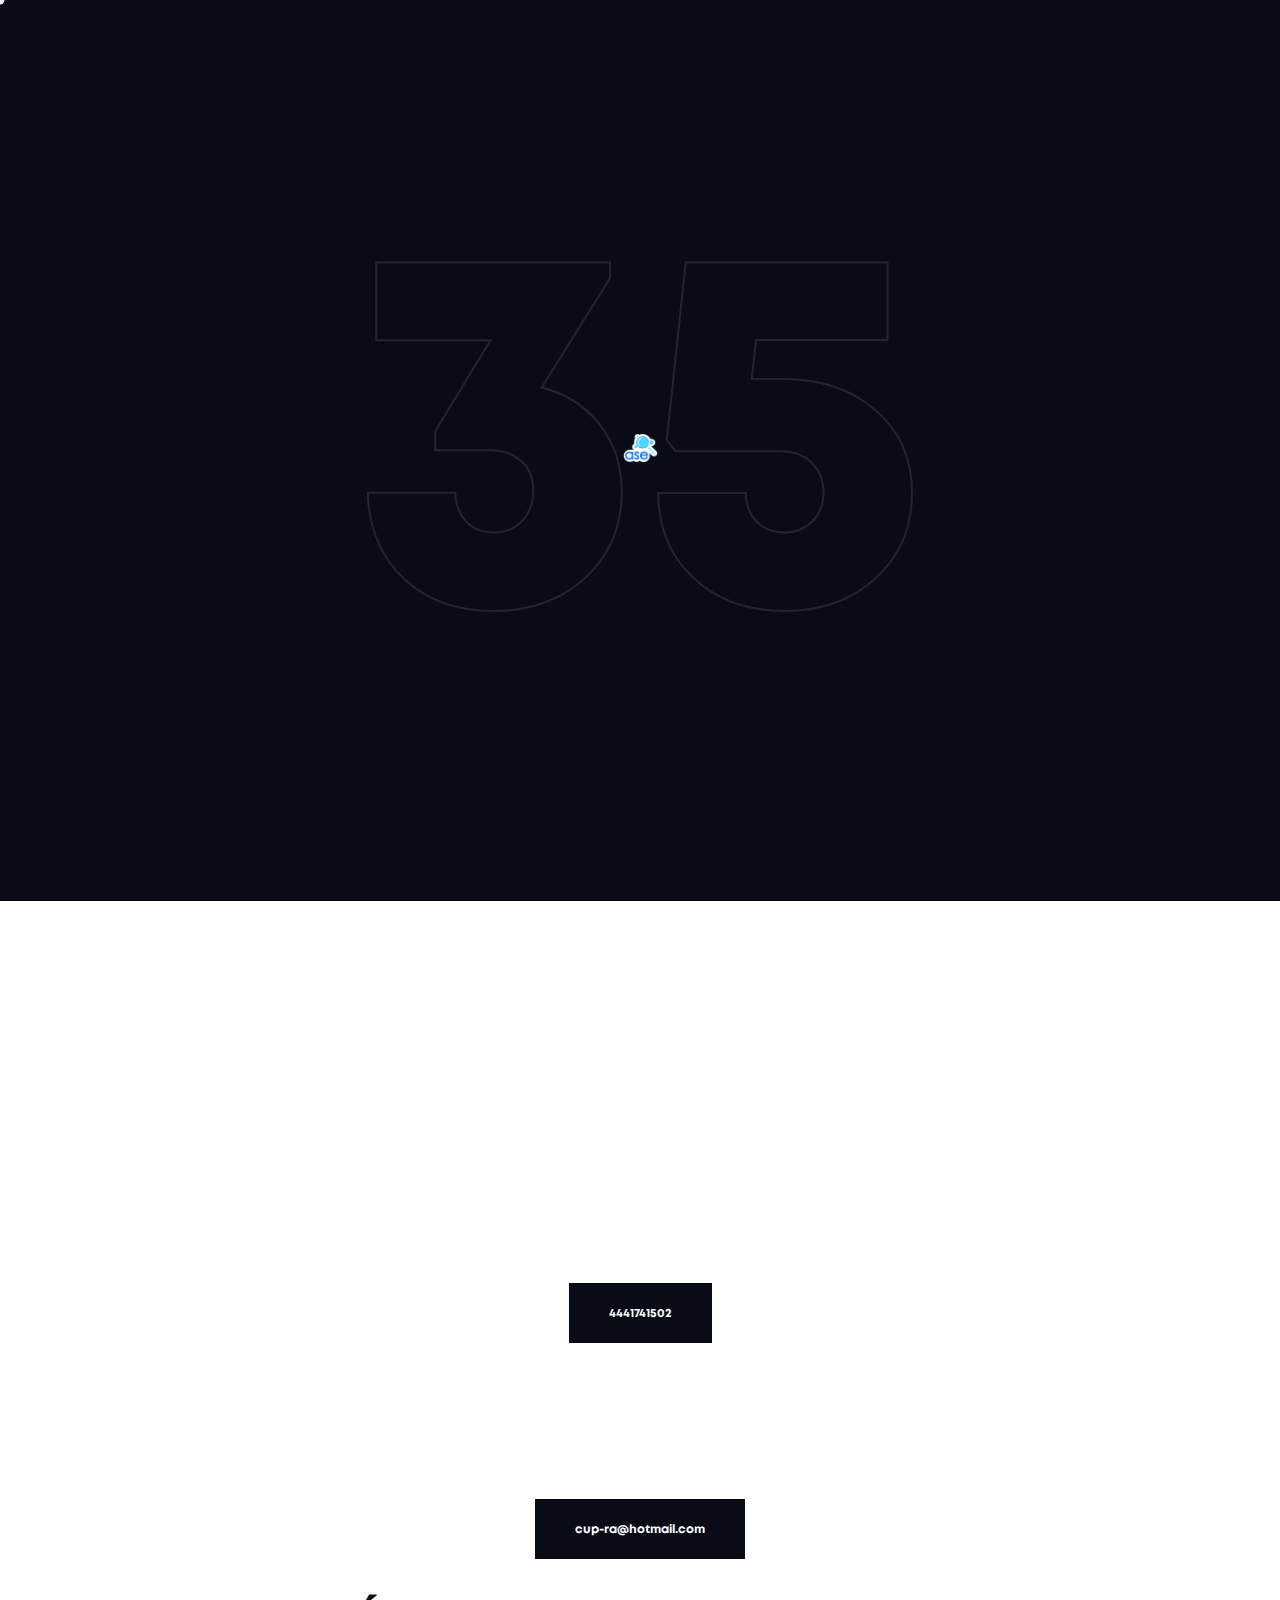
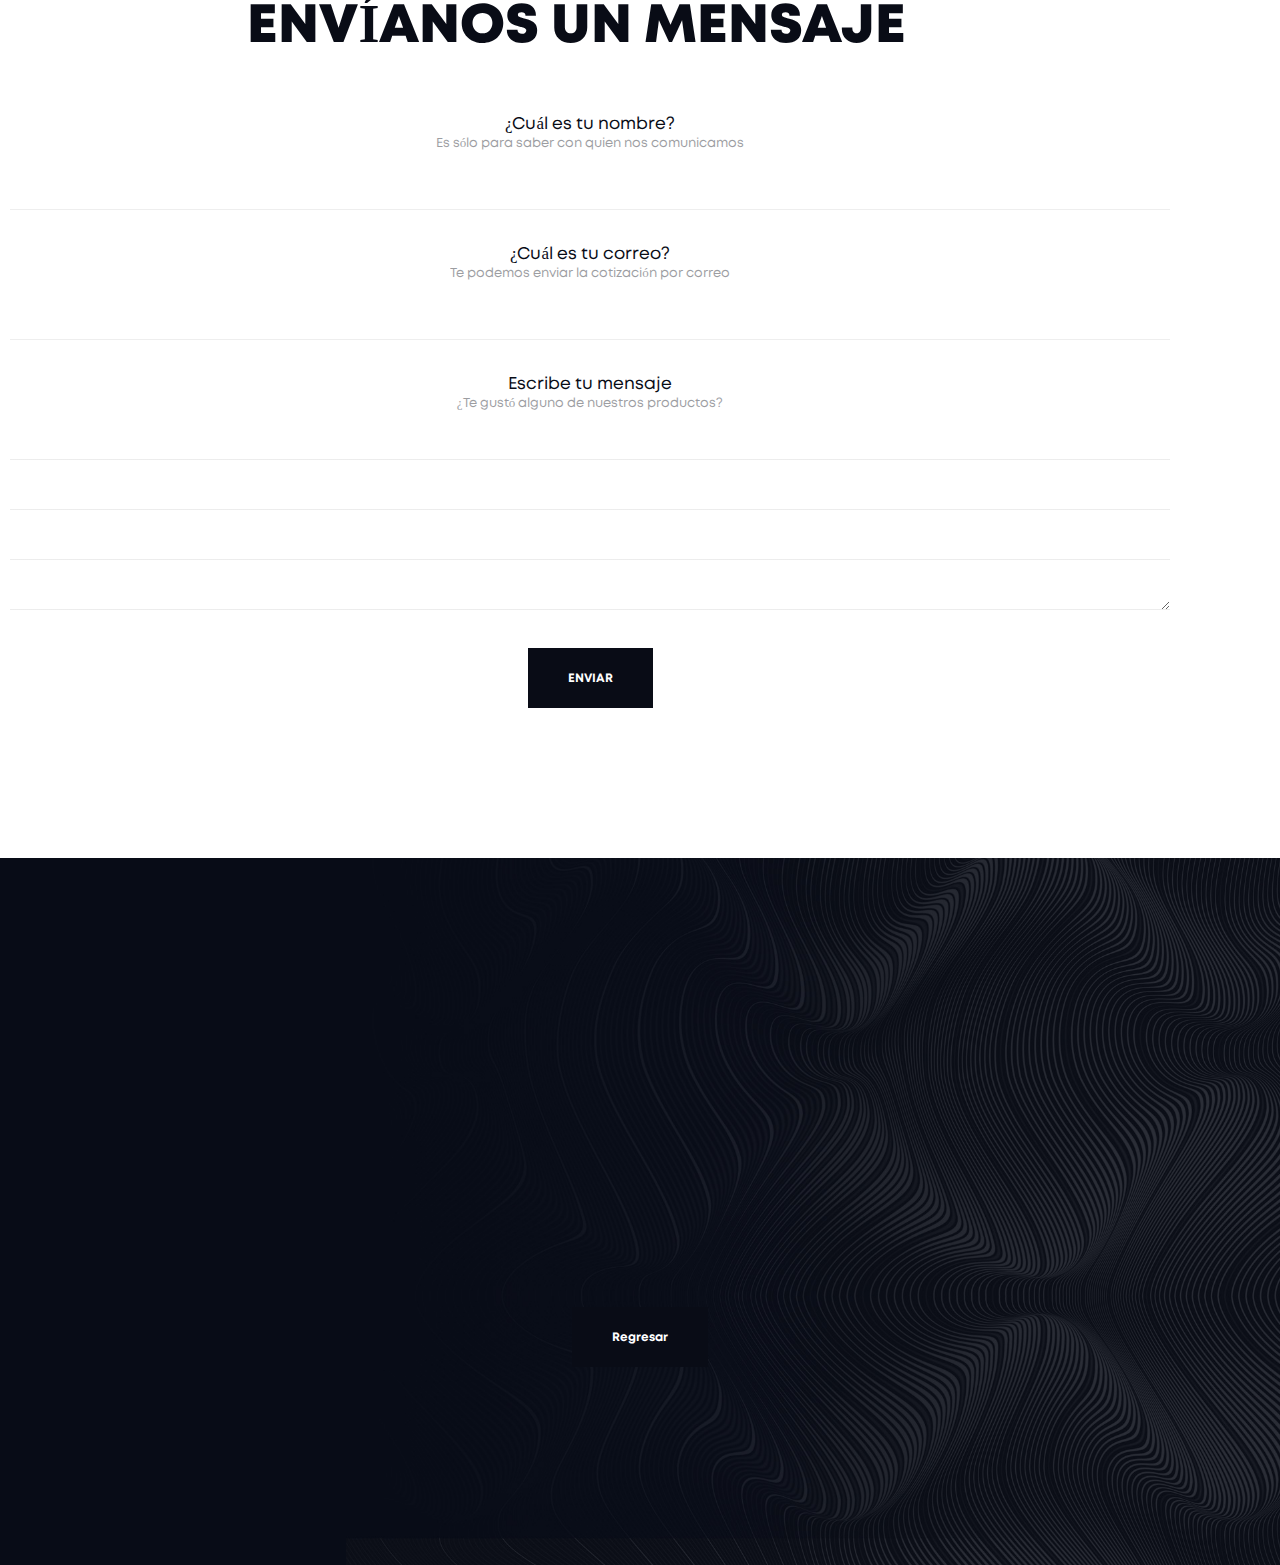
==== contacto.html @ 58accb96 "finish" ====
<!doctype html>
<html lang="en-US">

<!-- Página desarrollada  por fullstack marketing cireña webs, subida y alojada en github para que los desarrolladores puedan ver el codigo y usarlo para test. En FSM ayudamos los jóvenes que van empezando. Siguenos en Facebook: https://www.facebook.com/fullstackmkt/ y github como:https://github.com/mktfullstack-->
<meta http-equiv="content-type" content="text/html;charset=UTF-8" />

<head>
    <meta charset="UTF-8">
    <meta name="viewport" content="width=device-width, initial-scale=1">
    <link rel="profile" href="../external.html?link=https://gmpg.org/xfn/11">

	<title>ASE &#8211; Contácto</title>
<link rel="dns-prefetch" href="../external.html?link=http://s.w.org/" />
<link rel="alternate" type="application/rss+xml" title="Atheus &raquo; Feed" href="feed/index.html" />
<link rel="alternate" type="application/rss+xml" title="Atheus &raquo; Comments Feed" href="comments/feed/index.html" />
		
		<style type="text/css">
img.wp-smiley,
img.emoji {
	display: inline !important;
	border: none !important;
	box-shadow: none !important;
	height: 1em !important;
	width: 1em !important;
	margin: 0 .07em !important;
	vertical-align: -0.1em !important;
	background: none !important;
	padding: 0 !important;
}
</style>
	<link rel="stylesheet" id="wp-block-library-css"  href="wp-includes/css/dist/block-library/style.min9dff.css" type="text/css" media="all" />
<link rel="stylesheet" id="contact-form-7-css"  href="wp-content/plugins/contact-form-7/includes/css/styles3c21.css" type="text/css" media="all" />
<link rel="stylesheet" id="atheus-bundle-css"  href="wp-content/themes/atheus/css/bundle.min9dff.css" type="text/css" media="all" />
<link rel="stylesheet" id="bootsrap-css"  href="wp-content/themes/atheus/css/bootstrap.min9dff.css" type="text/css" media="all" />
<link rel="stylesheet" id="atheus-main-style-css"  href="wp-content/themes/atheus/css/style9dff.css" type="text/css" media="all" />
<link rel="stylesheet" id="atheus-stylesheet-css"  href="wp-content/themes/atheus/style9dff.css" type="text/css" media="all" />
<link rel="stylesheet" id="js_composer_front-css"  href="wp-content/plugins/js_composer/assets/css/js_composer.min40df.css" type="text/css" media="all" />
<script type="text/javascript" src="wp-includes/js/jquery/jquery4a5f.js"></script>
<script type="text/javascript" src="wp-includes/js/jquery/jquery-migrate.min330a.js"></script>
<script type="text/javascript">
/* <![CDATA[ */
var comment_data = {"name":"Name is required","email":"Email is required","comment":"Comment is required"};
/* ]]> */
</script>
<script type="text/javascript" src="wp-content/themes/atheus/js/comments9dff.js"></script>
<link rel="https://api.w.org/" href="wp-json/index.html" />
<link rel="EditURI" type="application/rsd+xml" title="RSD" href="xmlrpc0db0.php" />
<link rel="wlwmanifest" type="application/wlwmanifest+xml" href="wp-includes/wlwmanifest.xml" /> 
<meta name="generator" content="WordPress 5.3.2" />
<link rel="canonical" href="index.html" />
<link rel="shortlink" href="index.html" />
<link rel="alternate" type="application/json+oembed" href="wp-json/oembed/1.0/embed6a5d.json" />
<link rel="alternate" type="text/xml+oembed" href="wp-json/oembed/1.0/embed5389" />
<style type="text/css">.recentcomments a{display:inline !important;padding:0 !important;margin:0 !important;}</style><meta name="generator" content="Powered by WPBakery Page Builder - drag and drop page builder for WordPress."/>
<!--[if lte IE 9]><link rel="stylesheet" type="text/css" href="http://atheus.themeshop.co/wp-content/plugins/js_composer/assets/css/vc_lte_ie9.min.css" media="screen"><![endif]--><noscript><style type="text/css"> .wpb_animate_when_almost_visible { opacity: 1; }</style></noscript></head>
<body class="home page-template page-template-page-builder page-template-page-builder-php page page-id-1824 body-horizontal-menu wpb-js-composer js-comp-ver-5.6 vc_responsive">

    <div class="cursor js-cursor"></div>
        <div class="preloader" style="background: #000000 !important;">
        <div class="layers"> <span></span> <span></span> <span></span> </div>
        <!-- end layers -->
        <div class="container-fluid">
            <figure><img src="wp-content/uploads/2020/02/logo%402x.png" alt="Atheus"></figure>
            <div class="percentage" >
                <div id="percentage"></div>
            </div>
            <!-- end percentage -->
            <div class="loadbar"></div>
            <!-- end loadbar -->
        </div>
        <!-- end container-fluid -->
    </div>

<div class="page-transition">
    <div class="layers"> <span></span> <span></span> <span></span> </div>
    <!-- end layers -->
</div>
<!-- end page-transition -->
<div class="menu-navigation">
    <div class="layers"> <span></span> <span></span> <span></span> </div>
    <!-- end layers -->
</div>


<nav class="topbar">
    <div class="logo">
        <a href="index.html" rel="home">
            <img src="wp-content/uploads/2020/02/logo%402x.png" alt="Atheus" />
        </a>
    </div>

    
            <div class="hamburger-menu">
            <div class="texts"> <b data-splitting>MENÚ</b> <b data-splitting></b> </div>
            <!-- end texts -->
            <div class="svg circle" id="hamburger-btn">
                <svg xmlns="http://www.w3.org/2000/svg" width="70" height="70" viewBox="0 0 200 200" >
                    <g stroke-width="6.5" stroke-linecap="round">
                        <path
                            d="M72 82.286h28.75"
                            fill="#009100"
                            fill-rule="evenodd"
                            stroke="#fff"
                        />
                        <path
                            d="M100.75 103.714l72.482-.143c.043 39.398-32.284 71.434-72.16 71.434-39.878 0-72.204-32.036-72.204-71.554"
                            fill="none"
                            stroke="#fff"
                        />
                        <path
                            d="M72 125.143h28.75"
                            fill="#009100"
                            fill-rule="evenodd"
                            stroke="#fff"
                        />
                        <path
                            d="M100.75 103.714l-71.908-.143c.026-39.638 32.352-71.674 72.23-71.674 39.876 0 72.203 32.036 72.203 71.554"
                            fill="none"
                            stroke="#fff"
                        />
                        <path
                            d="M100.75 82.286h28.75"
                            fill="#009100"
                            fill-rule="evenodd"
                            stroke="#fff"
                        />
                        <path
                            d="M100.75 125.143h28.75"
                            fill="#009100"
                            fill-rule="evenodd"
                            stroke="#fff"
                        />
                    </g>
                </svg>
            </div>
            <!-- end svg -->
        </div>
        <div class="horizontal-menu">

            <div class="menu-top-menu-container"><ul id="menu-top-menu" class="horizontal-main-menu"><li itemscope="itemscope" itemtype="https://www.schema.org/SiteNavigationElement" id="menu-item-2178" class="menu-item menu-item-type-post_type menu-item-object-page menu-item-home current-menu-item page_item page-item-1824 current_page_item active menu-item-2178 nav-item"><a title="INICIO" href="index.html" class="nav-link" aria-current="page">REGRESAR</a></li>
			<li itemscope="itemscope" itemtype="https://www.schema.org/SiteNavigationElement" id="menu-item-1926" class="menu-item menu-item-type-post_type menu-item-object-page menu-item-1926 nav-item"><a title="NOSOTROS" href="nosotros.html" class="nav-link">SOBRE NOSOTROS</a></li>
			<li itemscope="itemscope" itemtype="https://www.schema.org/SiteNavigationElement" id="menu-item-2176" class="menu-item menu-item-type-post_type menu-item-object-page menu-item-2176 nav-item"><a title="CASES" href="servicios.html" class="nav-link">NUESTROS SERVICIOS</a></li>

			</ul>
  			 </div>        
   				</div>
					</nav>

				<main class="atheus-page">
   				 <div class="vc_row wpb_row vc_row-fluid"><div class="wpb_column vc_column_container vc_col-sm-12"><div class="vc_column-inner"><div class="wpb_wrapper">                       
                            <header class="header hero-header">
                            <div class="showcase-slider"
                                 data-speed="600"
                                 data-autoplay-delay="4500"
                                 data-loop="enable"
                                >
                                <div class="swiper-wrapper">
                                    
                                        <div class="swiper-slide">
                                            <div class="slide-image bg-image" data-background="wp-content/uploads/2019/03/slide01.jpg"></div>
                                            <div class="slide-inner">
                                                <div class="container">
                              <small data-splitting>ASE: AUTO SERVICIOS EXPRESS</small>
                          <h1 data-splitting>CONTÁCTO</h1>

                           <div class="link">
                        <a href="#nosotros" title="DISCOVER CASE">
                                <b>+</b>
                                     <div class="words">
                                   <div class="first" data-splitting>COTÁCTANOS</div>
                             <div class="second" data-splitting>CONTÁCTANOS</div>
                                  </div>
                                                                <!-- end words -->
                                                            </a>
                                                        </div>
                                                                                                    </div>
                                                <!-- end container -->
                                            </div>
                                            <!-- end slide-inner -->
                                        </div>
                                      	  </div>

                                       <div class="swiper-pagination">
                                      </div>
                                     	 <div class="swiper-controls">
                                        	<div class="swiper-button-prev"> <span>←</span> </div>
                                        		<div class="swiper-button-next"> <span>→</span> </div>
                                  				  </div>
                                                       </div>
														 <div class="bottombar">
                                                             <div class="social-media">
                                                			<ul data-splitting>
                                                			 <li>
                     <a href="https://www.facebook.com/Lavadodealjibes1tinacos/"  title="FACEBOOK" target="_blank" rel="noreferrer">Facebook</a>
                                                        </li>
                                                          </ul>
                                          				  </div>
                                                            <!-- end social-media -->
                                        					 </div>
                            
                       		 </header>
								</div>
									</div>
										</div>
											</div>
											
											
	<section class="content-section section-spacing" id="nosotros">
      	 <div class="container">
       		<div class="vc_row wpb_row vc_row-fluid">
       			<div class="wpb_column vc_column_container vc_col-sm-12">
       				<div class="vc_column-inner">
       				<div class="wpb_wrapper">
       					<div class="section-title-wrapper wow fadeIn" data-splitting>
      						 <div class="section-titles">
                                     <p style="text-align: center">Para nosotros es muy importante que te pongas en contacto ya que tú eres el elemento fundamental de nuestra empresa, te responderemos en menos de 24 horas.</p>
                            </div>
        </div>
        
		<div class="vc_row wpb_row vc_inner vc_row-fluid">
					<div class="wpb_wrapper">		
						<div class="brabus-text-block wow fadeIn" data-wow-delay="0.01s">
							 <p></p>
							</div>
								</div>
          			 				</div>
           								</div>
           								
           								<div align="center" class="vc_row wpb_row vc_row-fluid">
       							<div class="wpb_column vc_column_container vc_col-sm-12">
       							<div class="vc_column-inner">
       							<div class="wpb_wrapper">
       								<div class="section-title-wrapper wow fadeIn" data-splitting>
      								 <div class="section-titles">
                					  <h2 style="text-align: center;" >LLÁMANOS</h2>
                          				 
                           				 </div>
      									 	 </div>
           										</div>
         									 		</div>
          												</div>
     											  			</div>
     			<div align="center" class="vc_row wpb_row vc_row-fluid">
                <div class="widget footer-widget">			
                <div class="textwidget">
				<p><a href="tel:4441741502"> 
				<input type="submit" value="4441741502" class="wpcf7-form-control wpcf7-submit" /> </a></p>
					</div>
						</div>
                     
                           </div>
                           
                           
                           
                           <div align="center" class="vc_row wpb_row vc_row-fluid">
       							<div class="wpb_column vc_column_container vc_col-sm-12">
       							<div class="vc_column-inner">
       							<div class="wpb_wrapper">
       								<div class="section-title-wrapper wow fadeIn" data-splitting>
      								 <div class="section-titles">
                					  <h2 style="text-align: center;" >ENVÍANOS CORREO</h2>
                           				 </div>
      									 	 </div>
           										</div>
         									 		</div>
          												</div>
     											  			</div>
     			<div align="center" class="vc_row wpb_row vc_row-fluid">
                <div class="widget footer-widget">			
                <div class="textwidget">
				<p><a href="mailto:cup-ra@hotmail.com?Subject=Quiero%20hacer%20una%20cotización%20"> 
				<input type="submit" value="cup-ra@hotmail.com" class="wpcf7-form-control wpcf7-submit" /> </a></p>
					</div>
						</div>
                         
                         
                          <div class="section-titles">
                          <h2 style="text-align: center;" >ENVÍANOS UN MENSAJE</h2>
                          </div>
                          
                                                    
 				<form class="wpcf7-form" method="post" action="#" id="form">
					<div style="display: none;">
						<input type="hidden" name="_wpcf7" value="1901" />
							<input type="hidden" name="_wpcf7_version" value="5.1.1" />
								<input type="hidden" name="_wpcf7_locale" value="en_US" />
									<input type="hidden" name="_wpcf7_unit_tag" value="wpcf7-f1901-p1893-o1" />
								<input type="hidden" name="_wpcf7_container_post" value="1893" />
							<input type="hidden" name="g-recaptcha-response" value="" />
					</div>
						<div class="form-group" align="center">
								<p>¿Cuál es tu nombre?</p>
										<p><small>Es sólo para saber con quien nos comunicamos</small><br />
						          <span class="wpcf7-form-control-wrap full-name">
							          <input type="text" id="name" name="name"  size="40" class="wpcf7-form-control wpcf7-text wpcf7-validates-as-required" aria-required="true" aria-invalid="false" />
    						      </span></p>
        					</div>	
<p>        <!-- end form-group --></p>
<div class="form-group">
<p>¿Cuál es tu correo?</p>
<p><small>Te podemos enviar la cotización por correo</small><br />
          <span class="wpcf7-form-control-wrap email">
          <input type="email" name="lastname" id="lastname"  size="40" class="wpcf7-form-control wpcf7-text wpcf7-email wpcf7-validates-as-required wpcf7-validates-as-email" aria-required="true" aria-invalid="false" />
          </span></p>
        </div>

<div class="form-group">
<p>Escribe tu mensaje</p>
<p><small>¿Te gustó alguno de nuestros productos?</small><br />
          <span class="wpcf7-form-control-wrap your-message">
          <textarea id="email" name="email" cols="40" rows="10" class="wpcf7-form-control wpcf7-textarea" aria-invalid="false"></textarea></span></p>
        </div>
<div class="form-group">
          <input name="submit" id="submit" type="submit" value="ENVIAR" class="wpcf7-form-control wpcf7-submit" />
        </div>
          </form>
               </div>
           		  </div>  
         			</div>
          				</div>
     						 </div>
         	  					 </section>
        	  										 
        	  										 
        	  										 
        	  										 
        	  										 
        	  										 
       
    <!-- end wrap-page -->
</main>
<footer class="content-section bg-image section-spacing" style="background: url(wp-content/uploads/2020/02/dark-pattern-bg.jpg) center no-repeat; ">
    <div class="container">
           <div class="section-titles wow" data-splitting>
               <h5>SOMOS LA MEJOR OPCIÓN DE SAN LUIS POTOSÍ</h5>
				<h2>Consideramos las necesidades y exigencias de nuestros clientes como elemento central de nuestra filosofía.</h2>
                 
                      </div>
                       <div align="center">
                <div class="widget footer-widget">			
                <div class="textwidget">
				<p><a href="index.html"> 
				<input type="submit" value="Regresar" class="wpcf7-form-control wpcf7-submit" /> </a></p>
					</div>
						</div>
                               </div> 
                      
                    <div class="footer-bottom wow" data-splitting>
                <span class="copyright">© 2020 - Fullstack Marketing</span>
                   </div>
            
        
                    
            </div>
    <!-- end container -->
</footer>

<script type="text/javascript" src="wp-content/plugins/contact-form-7/includes/js/scripts3c21.js"></script>
<script type="text/javascript" src="wp-content/themes/atheus/js/popper.min9dff.js"></script>
<script type="text/javascript" src="wp-content/themes/atheus/js/bootstrap.min9dff.js"></script>
<script type="text/javascript" src="wp-content/themes/atheus/js/bundle9dff.js"></script>


 <script src="wp-content/themes/atheus/js/whatsapp.js"></script>
  <script src="wp-content/themes/atheus/js/helpers.js"></script>

<script type="text/javascript" src="wp-content/themes/atheus/js/scripts9dff.js"></script>
<script type="text/javascript" src="wp-includes/js/wp-embed.min9dff.js"></script>
<script type="text/javascript" src="wp-content/plugins/js_composer/assets/js/dist/js_composer_front.min40df.js"></script>


  
        <!-- WhatsHelp.io widget -->
<script type="text/javascript">
    (function () {
        var options = {
            whatsapp: "+5214441741502", // WhatsApp number
            call_to_action: "Contáctanos", // Call to action
            position: "left", // Position may be 'right' or 'left'
        };
        var proto = document.location.protocol, host = "whatshelp.io", url = proto + "//static." + host;
        var s = document.createElement('script'); s.type = 'text/javascript'; s.async = true; s.src = url + '/widget-send-button/js/init.js';
        s.onload = function () { WhWidgetSendButton.init(host, proto, options); };
        var x = document.getElementsByTagName('script')[0]; x.parentNode.insertBefore(s, x);
    })();
</script>
<!-- /WhatsHelp.io widget -->
	

</body>

<!-- Página desarrollada  por fullstack marketing cireña webs, subida y alojada en github para que los desarrolladores puedan ver el codigo y usarlo para test. En FSM ayudamos los jóvenes que van empezando. Siguenos en Facebook: https://www.facebook.com/fullstackmkt/ y github como:https://github.com/mktfullstack-->
</html>
---- wp-includes/css/dist/block-library/style.min9dff.css ----
.wp-block-audio figcaption{margin-top:.5em;margin-bottom:1em}.wp-block-audio audio{width:100%;min-width:300px}.wp-block-button{color:#fff}.wp-block-button.aligncenter{text-align:center}.wp-block-button.alignright{text-align:right}.wp-block-button__link{background-color:#32373c;border:none;border-radius:28px;box-shadow:none;color:inherit;cursor:pointer;display:inline-block;font-size:18px;margin:0;padding:12px 24px;text-align:center;text-decoration:none;overflow-wrap:break-word}.wp-block-button__link:active,.wp-block-button__link:focus,.wp-block-button__link:hover,.wp-block-button__link:visited{color:inherit}.is-style-squared .wp-block-button__link{border-radius:0}.no-border-radius.wp-block-button__link{border-radius:0!important}.is-style-outline{color:#32373c}.is-style-outline .wp-block-button__link{background-color:transparent;border:2px solid}.wp-block-calendar{text-align:center}.wp-block-calendar tbody td,.wp-block-calendar th{padding:4px;border:1px solid #e2e4e7}.wp-block-calendar tfoot td{border:none}.wp-block-calendar table{width:100%;border-collapse:collapse;font-family:-apple-system,BlinkMacSystemFont,Segoe UI,Roboto,Oxygen-Sans,Ubuntu,Cantarell,Helvetica Neue,sans-serif}.wp-block-calendar table th{font-weight:400;background:#edeff0}.wp-block-calendar a{text-decoration:underline}.wp-block-calendar tfoot a{color:#00739c}.wp-block-calendar table caption,.wp-block-calendar table tbody{color:#40464d}.wp-block-categories.alignleft{margin-right:2em}.wp-block-categories.alignright{margin-left:2em}.wp-block-columns{display:flex;margin-bottom:28px;flex-wrap:wrap}@media (min-width:782px){.wp-block-columns{flex-wrap:nowrap}}.wp-block-column{flex-grow:1;min-width:0;word-break:break-word;overflow-wrap:break-word}@media (max-width:599px){.wp-block-column{flex-basis:100%!important}}@media (min-width:600px){.wp-block-column{flex-basis:calc(50% - 16px);flex-grow:0}.wp-block-column:nth-child(2n){margin-left:32px}}@media (min-width:782px){.wp-block-column:not(:first-child){margin-left:32px}}.wp-block-columns.are-vertically-aligned-top{align-items:flex-start}.wp-block-columns.are-vertically-aligned-center{align-items:center}.wp-block-columns.are-vertically-aligned-bottom{align-items:flex-end}.wp-block-column.is-vertically-aligned-top{align-self:flex-start}.wp-block-column.is-vertically-aligned-center{-ms-grid-row-align:center;align-self:center}.wp-block-column.is-vertically-aligned-bottom{align-self:flex-end}.wp-block-cover,.wp-block-cover-image{position:relative;background-color:#000;background-size:cover;background-position:50%;min-height:430px;height:100%;width:100%;display:flex;justify-content:center;align-items:center;overflow:hidden}.wp-block-cover-image.has-parallax,.wp-block-cover.has-parallax{background-attachment:fixed}@supports (-webkit-overflow-scrolling:touch){.wp-block-cover-image.has-parallax,.wp-block-cover.has-parallax{background-attachment:scroll}}@media (prefers-reduced-motion:reduce){.wp-block-cover-image.has-parallax,.wp-block-cover.has-parallax{background-attachment:scroll}}.wp-block-cover-image.has-background-dim:before,.wp-block-cover.has-background-dim:before{content:"";position:absolute;top:0;left:0;bottom:0;right:0;background-color:inherit;opacity:.5;z-index:1}.wp-block-cover-image.has-background-dim.has-background-dim-10:before,.wp-block-cover.has-background-dim.has-background-dim-10:before{opacity:.1}.wp-block-cover-image.has-background-dim.has-background-dim-20:before,.wp-block-cover.has-background-dim.has-background-dim-20:before{opacity:.2}.wp-block-cover-image.has-background-dim.has-background-dim-30:before,.wp-block-cover.has-background-dim.has-background-dim-30:before{opacity:.3}.wp-block-cover-image.has-background-dim.has-background-dim-40:before,.wp-block-cover.has-background-dim.has-background-dim-40:before{opacity:.4}.wp-block-cover-image.has-background-dim.has-background-dim-50:before,.wp-block-cover.has-background-dim.has-background-dim-50:before{opacity:.5}.wp-block-cover-image.has-background-dim.has-background-dim-60:before,.wp-block-cover.has-background-dim.has-background-dim-60:before{opacity:.6}.wp-block-cover-image.has-background-dim.has-background-dim-70:before,.wp-block-cover.has-background-dim.has-background-dim-70:before{opacity:.7}.wp-block-cover-image.has-background-dim.has-background-dim-80:before,.wp-block-cover.has-background-dim.has-background-dim-80:before{opacity:.8}.wp-block-cover-image.has-background-dim.has-background-dim-90:before,.wp-block-cover.has-background-dim.has-background-dim-90:before{opacity:.9}.wp-block-cover-image.has-background-dim.has-background-dim-100:before,.wp-block-cover.has-background-dim.has-background-dim-100:before{opacity:1}.wp-block-cover-image.alignleft,.wp-block-cover-image.alignright,.wp-block-cover.alignleft,.wp-block-cover.alignright{max-width:305px;width:100%}.wp-block-cover-image:after,.wp-block-cover:after{display:block;content:"";font-size:0;min-height:inherit}@supports ((position:-webkit-sticky) or (position:sticky)){.wp-block-cover-image:after,.wp-block-cover:after{content:none}}.wp-block-cover-image.aligncenter,.wp-block-cover-image.alignleft,.wp-block-cover-image.alignright,.wp-block-cover.aligncenter,.wp-block-cover.alignleft,.wp-block-cover.alignright{display:flex}.wp-block-cover-image .wp-block-cover__inner-container,.wp-block-cover .wp-block-cover__inner-container{width:calc(100% - 70px);z-index:1;color:#f8f9f9}.wp-block-cover-image .wp-block-subhead:not(.has-text-color),.wp-block-cover-image h1:not(.has-text-color),.wp-block-cover-image h2:not(.has-text-color),.wp-block-cover-image h3:not(.has-text-color),.wp-block-cover-image h4:not(.has-text-color),.wp-block-cover-image h5:not(.has-text-color),.wp-block-cover-image h6:not(.has-text-color),.wp-block-cover-image p:not(.has-text-color),.wp-block-cover .wp-block-subhead:not(.has-text-color),.wp-block-cover h1:not(.has-text-color),.wp-block-cover h2:not(.has-text-color),.wp-block-cover h3:not(.has-text-color),.wp-block-cover h4:not(.has-text-color),.wp-block-cover h5:not(.has-text-color),.wp-block-cover h6:not(.has-text-color),.wp-block-cover p:not(.has-text-color){color:inherit}.wp-block-cover__video-background{position:absolute;top:50%;left:50%;transform:translateX(-50%) translateY(-50%);width:100%;height:100%;z-index:0;-o-object-fit:cover;object-fit:cover}.wp-block-cover-image-text,.wp-block-cover-text,section.wp-block-cover-image h2{color:#fff}.wp-block-cover-image-text a,.wp-block-cover-image-text a:active,.wp-block-cover-image-text a:focus,.wp-block-cover-image-text a:hover,.wp-block-cover-text a,.wp-block-cover-text a:active,.wp-block-cover-text a:focus,.wp-block-cover-text a:hover,section.wp-block-cover-image h2 a,section.wp-block-cover-image h2 a:active,section.wp-block-cover-image h2 a:focus,section.wp-block-cover-image h2 a:hover{color:#fff}.wp-block-cover-image .wp-block-cover.has-left-content{justify-content:flex-start}.wp-block-cover-image .wp-block-cover.has-right-content{justify-content:flex-end}.wp-block-cover-image.has-left-content .wp-block-cover-image-text,.wp-block-cover.has-left-content .wp-block-cover-text,section.wp-block-cover-image.has-left-content>h2{margin-left:0;text-align:left}.wp-block-cover-image.has-right-content .wp-block-cover-image-text,.wp-block-cover.has-right-content .wp-block-cover-text,section.wp-block-cover-image.has-right-content>h2{margin-right:0;text-align:right}.wp-block-cover-image .wp-block-cover-image-text,.wp-block-cover .wp-block-cover-text,section.wp-block-cover-image>h2{font-size:2em;line-height:1.25;z-index:1;margin-bottom:0;max-width:610px;padding:14px;text-align:center}.block-editor-block-list__block[data-type="core/embed"][data-align=left] .block-editor-block-list__block-edit,.block-editor-block-list__block[data-type="core/embed"][data-align=right] .block-editor-block-list__block-edit,.wp-block-embed.alignleft,.wp-block-embed.alignright{max-width:360px;width:100%}.wp-block-embed{margin-bottom:1em}.wp-block-embed figcaption{margin-top:.5em;margin-bottom:1em}.wp-embed-responsive .wp-block-embed.wp-embed-aspect-1-1 .wp-block-embed__wrapper,.wp-embed-responsive .wp-block-embed.wp-embed-aspect-1-2 .wp-block-embed__wrapper,.wp-embed-responsive .wp-block-embed.wp-embed-aspect-4-3 .wp-block-embed__wrapper,.wp-embed-responsive .wp-block-embed.wp-embed-aspect-9-16 .wp-block-embed__wrapper,.wp-embed-responsive .wp-block-embed.wp-embed-aspect-16-9 .wp-block-embed__wrapper,.wp-embed-responsive .wp-block-embed.wp-embed-aspect-18-9 .wp-block-embed__wrapper,.wp-embed-responsive .wp-block-embed.wp-embed-aspect-21-9 .wp-block-embed__wrapper{position:relative}.wp-embed-responsive .wp-block-embed.wp-embed-aspect-1-1 .wp-block-embed__wrapper:before,.wp-embed-responsive .wp-block-embed.wp-embed-aspect-1-2 .wp-block-embed__wrapper:before,.wp-embed-responsive .wp-block-embed.wp-embed-aspect-4-3 .wp-block-embed__wrapper:before,.wp-embed-responsive .wp-block-embed.wp-embed-aspect-9-16 .wp-block-embed__wrapper:before,.wp-embed-responsive .wp-block-embed.wp-embed-aspect-16-9 .wp-block-embed__wrapper:before,.wp-embed-responsive .wp-block-embed.wp-embed-aspect-18-9 .wp-block-embed__wrapper:before,.wp-embed-responsive .wp-block-embed.wp-embed-aspect-21-9 .wp-block-embed__wrapper:before{content:"";display:block;padding-top:50%}.wp-embed-responsive .wp-block-embed.wp-embed-aspect-1-1 .wp-block-embed__wrapper iframe,.wp-embed-responsive .wp-block-embed.wp-embed-aspect-1-2 .wp-block-embed__wrapper iframe,.wp-embed-responsive .wp-block-embed.wp-embed-aspect-4-3 .wp-block-embed__wrapper iframe,.wp-embed-responsive .wp-block-embed.wp-embed-aspect-9-16 .wp-block-embed__wrapper iframe,.wp-embed-responsive .wp-block-embed.wp-embed-aspect-16-9 .wp-block-embed__wrapper iframe,.wp-embed-responsive .wp-block-embed.wp-embed-aspect-18-9 .wp-block-embed__wrapper iframe,.wp-embed-responsive .wp-block-embed.wp-embed-aspect-21-9 .wp-block-embed__wrapper iframe{position:absolute;top:0;right:0;bottom:0;left:0;width:100%;height:100%}.wp-embed-responsive .wp-block-embed.wp-embed-aspect-21-9 .wp-block-embed__wrapper:before{padding-top:42.85%}.wp-embed-responsive .wp-block-embed.wp-embed-aspect-18-9 .wp-block-embed__wrapper:before{padding-top:50%}.wp-embed-responsive .wp-block-embed.wp-embed-aspect-16-9 .wp-block-embed__wrapper:before{padding-top:56.25%}.wp-embed-responsive .wp-block-embed.wp-embed-aspect-4-3 .wp-block-embed__wrapper:before{padding-top:75%}.wp-embed-responsive .wp-block-embed.wp-embed-aspect-1-1 .wp-block-embed__wrapper:before{padding-top:100%}.wp-embed-responsive .wp-block-embed.wp-embed-aspect-9-16 .wp-block-embed__wrapper:before{padding-top:177.78%}.wp-embed-responsive .wp-block-embed.wp-embed-aspect-1-2 .wp-block-embed__wrapper:before{padding-top:200%}.wp-block-file{margin-bottom:1.5em}.wp-block-file.aligncenter{text-align:center}.wp-block-file.alignright{text-align:right}.wp-block-file .wp-block-file__button{background:#32373c;border-radius:2em;color:#fff;font-size:13px;padding:.5em 1em}.wp-block-file a.wp-block-file__button{text-decoration:none}.wp-block-file a.wp-block-file__button:active,.wp-block-file a.wp-block-file__button:focus,.wp-block-file a.wp-block-file__button:hover,.wp-block-file a.wp-block-file__button:visited{box-shadow:none;color:#fff;opacity:.85;text-decoration:none}.wp-block-file *+.wp-block-file__button{margin-left:.75em}.blocks-gallery-grid,.wp-block-gallery{display:flex;flex-wrap:wrap;list-style-type:none;padding:0;margin:0}.blocks-gallery-grid .blocks-gallery-image,.blocks-gallery-grid .blocks-gallery-item,.wp-block-gallery .blocks-gallery-image,.wp-block-gallery .blocks-gallery-item{margin:0 16px 16px 0;display:flex;flex-grow:1;flex-direction:column;justify-content:center;position:relative}.blocks-gallery-grid .blocks-gallery-image figure,.blocks-gallery-grid .blocks-gallery-item figure,.wp-block-gallery .blocks-gallery-image figure,.wp-block-gallery .blocks-gallery-item figure{margin:0;height:100%}@supports ((position:-webkit-sticky) or (position:sticky)){.blocks-gallery-grid .blocks-gallery-image figure,.blocks-gallery-grid .blocks-gallery-item figure,.wp-block-gallery .blocks-gallery-image figure,.wp-block-gallery .blocks-gallery-item figure{display:flex;align-items:flex-end;justify-content:flex-start}}.blocks-gallery-grid .blocks-gallery-image img,.blocks-gallery-grid .blocks-gallery-item img,.wp-block-gallery .blocks-gallery-image img,.wp-block-gallery .blocks-gallery-item img{display:block;max-width:100%;height:auto;width:100%}@supports ((position:-webkit-sticky) or (position:sticky)){.blocks-gallery-grid .blocks-gallery-image img,.blocks-gallery-grid .blocks-gallery-item img,.wp-block-gallery .blocks-gallery-image img,.wp-block-gallery .blocks-gallery-item img{width:auto}}.blocks-gallery-grid .blocks-gallery-image figcaption,.blocks-gallery-grid .blocks-gallery-item figcaption,.wp-block-gallery .blocks-gallery-image figcaption,.wp-block-gallery .blocks-gallery-item figcaption{position:absolute;bottom:0;width:100%;max-height:100%;overflow:auto;padding:40px 10px 9px;color:#fff;text-align:center;font-size:13px;background:linear-gradient(0deg,rgba(0,0,0,.7),rgba(0,0,0,.3) 70%,transparent)}.blocks-gallery-grid .blocks-gallery-image figcaption img,.blocks-gallery-grid .blocks-gallery-item figcaption img,.wp-block-gallery .blocks-gallery-image figcaption img,.wp-block-gallery .blocks-gallery-item figcaption img{display:inline}.blocks-gallery-grid.is-cropped .blocks-gallery-image a,.blocks-gallery-grid.is-cropped .blocks-gallery-image img,.blocks-gallery-grid.is-cropped .blocks-gallery-item a,.blocks-gallery-grid.is-cropped .blocks-gallery-item img,.wp-block-gallery.is-cropped .blocks-gallery-image a,.wp-block-gallery.is-cropped .blocks-gallery-image img,.wp-block-gallery.is-cropped .blocks-gallery-item a,.wp-block-gallery.is-cropped .blocks-gallery-item img{width:100%}@supports ((position:-webkit-sticky) or (position:sticky)){.blocks-gallery-grid.is-cropped .blocks-gallery-image a,.blocks-gallery-grid.is-cropped .blocks-gallery-image img,.blocks-gallery-grid.is-cropped .blocks-gallery-item a,.blocks-gallery-grid.is-cropped .blocks-gallery-item img,.wp-block-gallery.is-cropped .blocks-gallery-image a,.wp-block-gallery.is-cropped .blocks-gallery-image img,.wp-block-gallery.is-cropped .blocks-gallery-item a,.wp-block-gallery.is-cropped .blocks-gallery-item img{height:100%;flex:1;-o-object-fit:cover;object-fit:cover}}.blocks-gallery-grid .blocks-gallery-image,.blocks-gallery-grid .blocks-gallery-item,.wp-block-gallery .blocks-gallery-image,.wp-block-gallery .blocks-gallery-item{width:calc((100% - 16px)/2)}.blocks-gallery-grid .blocks-gallery-image:nth-of-type(2n),.blocks-gallery-grid .blocks-gallery-item:nth-of-type(2n),.wp-block-gallery .blocks-gallery-image:nth-of-type(2n),.wp-block-gallery .blocks-gallery-item:nth-of-type(2n){margin-right:0}.blocks-gallery-grid.columns-1 .blocks-gallery-image,.blocks-gallery-grid.columns-1 .blocks-gallery-item,.wp-block-gallery.columns-1 .blocks-gallery-image,.wp-block-gallery.columns-1 .blocks-gallery-item{width:100%;margin-right:0}@media (min-width:600px){.blocks-gallery-grid.columns-3 .blocks-gallery-image,.blocks-gallery-grid.columns-3 .blocks-gallery-item,.wp-block-gallery.columns-3 .blocks-gallery-image,.wp-block-gallery.columns-3 .blocks-gallery-item{width:calc((100% - 32px)/3);margin-right:16px}@supports (-ms-ime-align:auto){.blocks-gallery-grid.columns-3 .blocks-gallery-image,.blocks-gallery-grid.columns-3 .blocks-gallery-item,.wp-block-gallery.columns-3 .blocks-gallery-image,.wp-block-gallery.columns-3 .blocks-gallery-item{width:calc((100% - 32px)/3 - 1px)}}.blocks-gallery-grid.columns-4 .blocks-gallery-image,.blocks-gallery-grid.columns-4 .blocks-gallery-item,.wp-block-gallery.columns-4 .blocks-gallery-image,.wp-block-gallery.columns-4 .blocks-gallery-item{width:calc((100% - 48px)/4);margin-right:16px}@supports (-ms-ime-align:auto){.blocks-gallery-grid.columns-4 .blocks-gallery-image,.blocks-gallery-grid.columns-4 .blocks-gallery-item,.wp-block-gallery.columns-4 .blocks-gallery-image,.wp-block-gallery.columns-4 .blocks-gallery-item{width:calc((100% - 48px)/4 - 1px)}}.blocks-gallery-grid.columns-5 .blocks-gallery-image,.blocks-gallery-grid.columns-5 .blocks-gallery-item,.wp-block-gallery.columns-5 .blocks-gallery-image,.wp-block-gallery.columns-5 .blocks-gallery-item{width:calc((100% - 64px)/5);margin-right:16px}@supports (-ms-ime-align:auto){.blocks-gallery-grid.columns-5 .blocks-gallery-image,.blocks-gallery-grid.columns-5 .blocks-gallery-item,.wp-block-gallery.columns-5 .blocks-gallery-image,.wp-block-gallery.columns-5 .blocks-gallery-item{width:calc((100% - 64px)/5 - 1px)}}.blocks-gallery-grid.columns-6 .blocks-gallery-image,.blocks-gallery-grid.columns-6 .blocks-gallery-item,.wp-block-gallery.columns-6 .blocks-gallery-image,.wp-block-gallery.columns-6 .blocks-gallery-item{width:calc((100% - 80px)/6);margin-right:16px}@supports (-ms-ime-align:auto){.blocks-gallery-grid.columns-6 .blocks-gallery-image,.blocks-gallery-grid.columns-6 .blocks-gallery-item,.wp-block-gallery.columns-6 .blocks-gallery-image,.wp-block-gallery.columns-6 .blocks-gallery-item{width:calc((100% - 80px)/6 - 1px)}}.blocks-gallery-grid.columns-7 .blocks-gallery-image,.blocks-gallery-grid.columns-7 .blocks-gallery-item,.wp-block-gallery.columns-7 .blocks-gallery-image,.wp-block-gallery.columns-7 .blocks-gallery-item{width:calc((100% - 96px)/7);margin-right:16px}@supports (-ms-ime-align:auto){.blocks-gallery-grid.columns-7 .blocks-gallery-image,.blocks-gallery-grid.columns-7 .blocks-gallery-item,.wp-block-gallery.columns-7 .blocks-gallery-image,.wp-block-gallery.columns-7 .blocks-gallery-item{width:calc((100% - 96px)/7 - 1px)}}.blocks-gallery-grid.columns-8 .blocks-gallery-image,.blocks-gallery-grid.columns-8 .blocks-gallery-item,.wp-block-gallery.columns-8 .blocks-gallery-image,.wp-block-gallery.columns-8 .blocks-gallery-item{width:calc((100% - 112px)/8);margin-right:16px}@supports (-ms-ime-align:auto){.blocks-gallery-grid.columns-8 .blocks-gallery-image,.blocks-gallery-grid.columns-8 .blocks-gallery-item,.wp-block-gallery.columns-8 .blocks-gallery-image,.wp-block-gallery.columns-8 .blocks-gallery-item{width:calc((100% - 112px)/8 - 1px)}}.blocks-gallery-grid.columns-1 .blocks-gallery-image:nth-of-type(1n),.blocks-gallery-grid.columns-1 .blocks-gallery-item:nth-of-type(1n),.wp-block-gallery.columns-1 .blocks-gallery-image:nth-of-type(1n),.wp-block-gallery.columns-1 .blocks-gallery-item:nth-of-type(1n){margin-right:0}.blocks-gallery-grid.columns-2 .blocks-gallery-image:nth-of-type(2n),.blocks-gallery-grid.columns-2 .blocks-gallery-item:nth-of-type(2n),.wp-block-gallery.columns-2 .blocks-gallery-image:nth-of-type(2n),.wp-block-gallery.columns-2 .blocks-gallery-item:nth-of-type(2n){margin-right:0}.blocks-gallery-grid.columns-3 .blocks-gallery-image:nth-of-type(3n),.blocks-gallery-grid.columns-3 .blocks-gallery-item:nth-of-type(3n),.wp-block-gallery.columns-3 .blocks-gallery-image:nth-of-type(3n),.wp-block-gallery.columns-3 .blocks-gallery-item:nth-of-type(3n){margin-right:0}.blocks-gallery-grid.columns-4 .blocks-gallery-image:nth-of-type(4n),.blocks-gallery-grid.columns-4 .blocks-gallery-item:nth-of-type(4n),.wp-block-gallery.columns-4 .blocks-gallery-image:nth-of-type(4n),.wp-block-gallery.columns-4 .blocks-gallery-item:nth-of-type(4n){margin-right:0}.blocks-gallery-grid.columns-5 .blocks-gallery-image:nth-of-type(5n),.blocks-gallery-grid.columns-5 .blocks-gallery-item:nth-of-type(5n),.wp-block-gallery.columns-5 .blocks-gallery-image:nth-of-type(5n),.wp-block-gallery.columns-5 .blocks-gallery-item:nth-of-type(5n){margin-right:0}.blocks-gallery-grid.columns-6 .blocks-gallery-image:nth-of-type(6n),.blocks-gallery-grid.columns-6 .blocks-gallery-item:nth-of-type(6n),.wp-block-gallery.columns-6 .blocks-gallery-image:nth-of-type(6n),.wp-block-gallery.columns-6 .blocks-gallery-item:nth-of-type(6n){margin-right:0}.blocks-gallery-grid.columns-7 .blocks-gallery-image:nth-of-type(7n),.blocks-gallery-grid.columns-7 .blocks-gallery-item:nth-of-type(7n),.wp-block-gallery.columns-7 .blocks-gallery-image:nth-of-type(7n),.wp-block-gallery.columns-7 .blocks-gallery-item:nth-of-type(7n){margin-right:0}.blocks-gallery-grid.columns-8 .blocks-gallery-image:nth-of-type(8n),.blocks-gallery-grid.columns-8 .blocks-gallery-item:nth-of-type(8n),.wp-block-gallery.columns-8 .blocks-gallery-image:nth-of-type(8n),.wp-block-gallery.columns-8 .blocks-gallery-item:nth-of-type(8n){margin-right:0}}.blocks-gallery-grid .blocks-gallery-image:last-child,.blocks-gallery-grid .blocks-gallery-item:last-child,.wp-block-gallery .blocks-gallery-image:last-child,.wp-block-gallery .blocks-gallery-item:last-child{margin-right:0}.blocks-gallery-grid.alignleft,.blocks-gallery-grid.alignright,.wp-block-gallery.alignleft,.wp-block-gallery.alignright{max-width:305px;width:100%}.blocks-gallery-grid.aligncenter .blocks-gallery-item figure,.wp-block-gallery.aligncenter .blocks-gallery-item figure{justify-content:center}.wp-block-image{max-width:100%;margin-bottom:1em}.wp-block-image img{max-width:100%}.wp-block-image.aligncenter{text-align:center}.wp-block-image.alignfull img,.wp-block-image.alignwide img{width:100%}.wp-block-image .aligncenter,.wp-block-image .alignleft,.wp-block-image .alignright,.wp-block-image.is-resized{display:table;margin-left:0;margin-right:0}.wp-block-image .aligncenter>figcaption,.wp-block-image .alignleft>figcaption,.wp-block-image .alignright>figcaption,.wp-block-image.is-resized>figcaption{display:table-caption;caption-side:bottom}.wp-block-image .alignleft{float:left;margin-right:1em}.wp-block-image .alignright{float:right;margin-left:1em}.wp-block-image .aligncenter{margin-left:auto;margin-right:auto}.wp-block-image figcaption{margin-top:.5em;margin-bottom:1em}.is-style-circle-mask img{border-radius:9999px}@supports ((-webkit-mask-image:none) or (mask-image:none)) or (-webkit-mask-image:none){.is-style-circle-mask img{-webkit-mask-image:url('data:image/svg+xml;utf8,<svg viewBox="0 0 100 100" xmlns="../../../../../external.html?link=http://www.w3.org/2000/svg"><circle cx="50" cy="50" r="50"/></svg>');mask-image:url('data:image/svg+xml;utf8,<svg viewBox="0 0 100 100" xmlns="../../../../../external.html?link=http://www.w3.org/2000/svg"><circle cx="50" cy="50" r="50"/></svg>');mask-mode:alpha;-webkit-mask-repeat:no-repeat;mask-repeat:no-repeat;-webkit-mask-size:contain;mask-size:contain;-webkit-mask-position:center;mask-position:center;border-radius:none}}.wp-block-latest-comments__comment{font-size:15px;line-height:1.1;list-style:none;margin-bottom:1em}.has-avatars .wp-block-latest-comments__comment{min-height:36px;list-style:none}.has-avatars .wp-block-latest-comments__comment .wp-block-latest-comments__comment-excerpt,.has-avatars .wp-block-latest-comments__comment .wp-block-latest-comments__comment-meta{margin-left:52px}.has-dates .wp-block-latest-comments__comment,.has-excerpts .wp-block-latest-comments__comment{line-height:1.5}.wp-block-latest-comments__comment-excerpt p{font-size:14px;line-height:1.8;margin:5px 0 20px}.wp-block-latest-comments__comment-date{color:#8f98a1;display:block;font-size:12px}.wp-block-latest-comments .avatar,.wp-block-latest-comments__comment-avatar{border-radius:24px;display:block;float:left;height:40px;margin-right:12px;width:40px}.wp-block-latest-posts.alignleft{margin-right:2em}.wp-block-latest-posts.alignright{margin-left:2em}.wp-block-latest-posts.wp-block-latest-posts__list{list-style:none}.wp-block-latest-posts.is-grid{display:flex;flex-wrap:wrap;padding:0}.wp-block-latest-posts.is-grid li{margin:0 16px 16px 0;width:100%}@media (min-width:600px){.wp-block-latest-posts.columns-2 li{width:calc(50% - 16px)}.wp-block-latest-posts.columns-3 li{width:calc(33.33333% - 16px)}.wp-block-latest-posts.columns-4 li{width:calc(25% - 16px)}.wp-block-latest-posts.columns-5 li{width:calc(20% - 16px)}.wp-block-latest-posts.columns-6 li{width:calc(16.66667% - 16px)}}.wp-block-latest-posts__post-date{display:block;color:#6c7781;font-size:13px}.wp-block-latest-posts__post-excerpt{margin-top:8px;margin-bottom:16px}.wp-block-media-text{display:-ms-grid;display:grid;-ms-grid-rows:auto;grid-template-rows:auto;-ms-grid-columns:50% 1fr;grid-template-columns:50% 1fr}.wp-block-media-text .has-media-on-the-right{-ms-grid-columns:1fr 50%;grid-template-columns:1fr 50%}.wp-block-media-text.is-vertically-aligned-top .wp-block-media-text__content,.wp-block-media-text.is-vertically-aligned-top .wp-block-media-text__media{-ms-grid-row-align:start;align-self:start}.wp-block-media-text.is-vertically-aligned-center .wp-block-media-text__content,.wp-block-media-text.is-vertically-aligned-center .wp-block-media-text__media,.wp-block-media-text .wp-block-media-text__content,.wp-block-media-text .wp-block-media-text__media{-ms-grid-row-align:center;align-self:center}.wp-block-media-text.is-vertically-aligned-bottom .wp-block-media-text__content,.wp-block-media-text.is-vertically-aligned-bottom .wp-block-media-text__media{-ms-grid-row-align:end;align-self:end}.wp-block-media-text .wp-block-media-text__media{-ms-grid-column:1;grid-column:1;-ms-grid-row:1;grid-row:1;margin:0}.wp-block-media-text .wp-block-media-text__content{word-break:break-word;padding:0 8%}.wp-block-media-text.has-media-on-the-right .wp-block-media-text__media,.wp-block-media-text .wp-block-media-text__content{-ms-grid-column:2;grid-column:2;-ms-grid-row:1;grid-row:1}.wp-block-media-text.has-media-on-the-right .wp-block-media-text__content{-ms-grid-column:1;grid-column:1;-ms-grid-row:1;grid-row:1}.wp-block-media-text>figure>img,.wp-block-media-text>figure>video{max-width:unset;width:100%;vertical-align:middle}.wp-block-media-text.is-image-fill figure{height:100%;min-height:250px;background-size:cover}.wp-block-media-text.is-image-fill figure>img{position:absolute;width:1px;height:1px;padding:0;margin:-1px;overflow:hidden;clip:rect(0,0,0,0);border:0}@media (max-width:600px){.wp-block-media-text.is-stacked-on-mobile{-ms-grid-columns:100%!important;grid-template-columns:100%!important}.wp-block-media-text.is-stacked-on-mobile .wp-block-media-text__media{-ms-grid-column:1;grid-column:1;-ms-grid-row:1;grid-row:1}.wp-block-media-text.is-stacked-on-mobile.has-media-on-the-right .wp-block-media-text__media,.wp-block-media-text.is-stacked-on-mobile .wp-block-media-text__content{-ms-grid-column:1;grid-column:1;-ms-grid-row:2;grid-row:2}.wp-block-media-text.is-stacked-on-mobile.has-media-on-the-right .wp-block-media-text__content{-ms-grid-column:1;grid-column:1;-ms-grid-row:1;grid-row:1}}.is-small-text{font-size:14px}.is-regular-text{font-size:16px}.is-large-text{font-size:36px}.is-larger-text{font-size:48px}.has-drop-cap:not(:focus):first-letter{float:left;font-size:8.4em;line-height:.68;font-weight:100;margin:.05em .1em 0 0;text-transform:uppercase;font-style:normal}.has-drop-cap:not(:focus):after{content:"";display:table;clear:both;padding-top:14px}p.has-background{padding:20px 30px}p.has-text-color a{color:inherit}.wp-block-pullquote{padding:3em 0;margin-left:0;margin-right:0;text-align:center}.wp-block-pullquote.alignleft,.wp-block-pullquote.alignright{max-width:305px}.wp-block-pullquote.alignleft p,.wp-block-pullquote.alignright p{font-size:20px}.wp-block-pullquote p{font-size:28px;line-height:1.6}.wp-block-pullquote cite,.wp-block-pullquote footer{position:relative}.wp-block-pullquote .has-text-color a{color:inherit}.wp-block-pullquote:not(.is-style-solid-color){background:none}.wp-block-pullquote.is-style-solid-color{border:none}.wp-block-pullquote.is-style-solid-color blockquote{margin-left:auto;margin-right:auto;text-align:left;max-width:60%}.wp-block-pullquote.is-style-solid-color blockquote p{margin-top:0;margin-bottom:0;font-size:32px}.wp-block-pullquote.is-style-solid-color blockquote cite{text-transform:none;font-style:normal}.wp-block-pullquote cite{color:inherit}.wp-block-quote.is-large,.wp-block-quote.is-style-large{margin:0 0 16px;padding:0 1em}.wp-block-quote.is-large p,.wp-block-quote.is-style-large p{font-size:24px;font-style:italic;line-height:1.6}.wp-block-quote.is-large cite,.wp-block-quote.is-large footer,.wp-block-quote.is-style-large cite,.wp-block-quote.is-style-large footer{font-size:18px;text-align:right}.wp-block-rss.alignleft{margin-right:2em}.wp-block-rss.alignright{margin-left:2em}.wp-block-rss.is-grid{display:flex;flex-wrap:wrap;padding:0;list-style:none}.wp-block-rss.is-grid li{margin:0 16px 16px 0;width:100%}@media (min-width:600px){.wp-block-rss.columns-2 li{width:calc(50% - 16px)}.wp-block-rss.columns-3 li{width:calc(33.33333% - 16px)}.wp-block-rss.columns-4 li{width:calc(25% - 16px)}.wp-block-rss.columns-5 li{width:calc(20% - 16px)}.wp-block-rss.columns-6 li{width:calc(16.66667% - 16px)}}.wp-block-rss__item-author,.wp-block-rss__item-publish-date{display:block;color:#6c7781;font-size:13px}.wp-block-search{display:flex;flex-wrap:wrap}.wp-block-search .wp-block-search__label{width:100%}.wp-block-search .wp-block-search__input{flex-grow:1}.wp-block-search .wp-block-search__button{margin-left:10px}.wp-block-separator.is-style-wide{border-bottom-width:1px}.wp-block-separator.is-style-dots{background:none!important;border:none;text-align:center;max-width:none;line-height:1;height:auto}.wp-block-separator.is-style-dots:before{content:"\00b7 \00b7 \00b7";color:currentColor;font-size:20px;letter-spacing:2em;padding-left:2em;font-family:serif}.wp-block-social-links{display:flex;justify-content:flex-start;padding-left:0;padding-right:0;margin-left:0}.wp-social-link{width:36px;height:36px;border-radius:36px;margin-right:8px}.wp-social-link,.wp-social-link a{display:block;transition:transform .1s ease}.wp-social-link a{padding:6px;line-height:0}.wp-social-link a,.wp-social-link a:active,.wp-social-link a:hover,.wp-social-link a:visited,.wp-social-link svg{color:currentColor;fill:currentColor}.wp-social-link:hover{transform:scale(1.1)}.wp-block-social-links.aligncenter{justify-content:center;display:flex}.wp-block-social-links:not(.is-style-logos-only) .wp-social-link{background-color:#f0f0f0;color:#444}.wp-block-social-links:not(.is-style-logos-only) .wp-social-link-amazon{background-color:#f90;color:#fff}.wp-block-social-links:not(.is-style-logos-only) .wp-social-link-bandcamp{background-color:#1ea0c3;color:#fff}.wp-block-social-links:not(.is-style-logos-only) .wp-social-link-behance{background-color:#0757fe;color:#fff}.wp-block-social-links:not(.is-style-logos-only) .wp-social-link-codepen{background-color:#1e1f26;color:#fff}.wp-block-social-links:not(.is-style-logos-only) .wp-social-link-deviantart{background-color:#02e49b;color:#fff}.wp-block-social-links:not(.is-style-logos-only) .wp-social-link-dribbble{background-color:#e94c89;color:#fff}.wp-block-social-links:not(.is-style-logos-only) .wp-social-link-dropbox{background-color:#4280ff;color:#fff}.wp-block-social-links:not(.is-style-logos-only) .wp-social-link-etsy{background-color:#f45800;color:#fff}.wp-block-social-links:not(.is-style-logos-only) .wp-social-link-facebook{background-color:#1977f2;color:#fff}.wp-block-social-links:not(.is-style-logos-only) .wp-social-link-fivehundredpx{background-color:#000;color:#fff}.wp-block-social-links:not(.is-style-logos-only) .wp-social-link-flickr{background-color:#0461dd;color:#fff}.wp-block-social-links:not(.is-style-logos-only) .wp-social-link-foursquare{background-color:#e65678;color:#fff}.wp-block-social-links:not(.is-style-logos-only) .wp-social-link-github{background-color:#24292d;color:#fff}.wp-block-social-links:not(.is-style-logos-only) .wp-social-link-goodreads{background-color:#eceadd;color:#382110}.wp-block-social-links:not(.is-style-logos-only) .wp-social-link-google{background-color:#ea4434;color:#fff}.wp-block-social-links:not(.is-style-logos-only) .wp-social-link-instagram{background-color:#f00075;color:#fff}.wp-block-social-links:not(.is-style-logos-only) .wp-social-link-lastfm{background-color:#e21b24;color:#fff}.wp-block-social-links:not(.is-style-logos-only) .wp-social-link-linkedin{background-color:#0577b5;color:#fff}.wp-block-social-links:not(.is-style-logos-only) .wp-social-link-mastodon{background-color:#3288d4;color:#fff}.wp-block-social-links:not(.is-style-logos-only) .wp-social-link-medium{background-color:#02ab6c;color:#fff}.wp-block-social-links:not(.is-style-logos-only) .wp-social-link-meetup{background-color:#f6405f;color:#fff}.wp-block-social-links:not(.is-style-logos-only) .wp-social-link-pinterest{background-color:#e60122;color:#fff}.wp-block-social-links:not(.is-style-logos-only) .wp-social-link-pocket{background-color:#ef4155;color:#fff}.wp-block-social-links:not(.is-style-logos-only) .wp-social-link-reddit{background-color:#fe4500;color:#fff}.wp-block-social-links:not(.is-style-logos-only) .wp-social-link-skype{background-color:#0478d7;color:#fff}.wp-block-social-links:not(.is-style-logos-only) .wp-social-link-snapchat{background-color:#fefc00;color:#fff;stroke:#000}.wp-block-social-links:not(.is-style-logos-only) .wp-social-link-soundcloud{background-color:#ff5600;color:#fff}.wp-block-social-links:not(.is-style-logos-only) .wp-social-link-spotify{background-color:#1bd760;color:#fff}.wp-block-social-links:not(.is-style-logos-only) .wp-social-link-tumblr{background-color:#011835;color:#fff}.wp-block-social-links:not(.is-style-logos-only) .wp-social-link-twitch{background-color:#6440a4;color:#fff}.wp-block-social-links:not(.is-style-logos-only) .wp-social-link-twitter{background-color:#21a1f3;color:#fff}.wp-block-social-links:not(.is-style-logos-only) .wp-social-link-vimeo{background-color:#1eb7ea;color:#fff}.wp-block-social-links:not(.is-style-logos-only) .wp-social-link-vk{background-color:#4680c2;color:#fff}.wp-block-social-links:not(.is-style-logos-only) .wp-social-link-wordpress{background-color:#3499cd;color:#fff}.wp-block-social-links:not(.is-style-logos-only) .wp-social-link-yelp{background-color:#d32422;color:#fff}.wp-block-social-links:not(.is-style-logos-only) .wp-social-link-youtube{background-color:#ff0100;color:#fff}.wp-block-social-links.is-style-logos-only .wp-social-link{background:none;padding:4px}.wp-block-social-links.is-style-logos-only .wp-social-link svg{width:28px;height:28px}.wp-block-social-links.is-style-logos-only .wp-social-link-amazon{color:#f90}.wp-block-social-links.is-style-logos-only .wp-social-link-bandcamp{color:#1ea0c3}.wp-block-social-links.is-style-logos-only .wp-social-link-behance{color:#0757fe}.wp-block-social-links.is-style-logos-only .wp-social-link-codepen{color:#1e1f26}.wp-block-social-links.is-style-logos-only .wp-social-link-deviantart{color:#02e49b}.wp-block-social-links.is-style-logos-only .wp-social-link-dribbble{color:#e94c89}.wp-block-social-links.is-style-logos-only .wp-social-link-dropbox{color:#4280ff}.wp-block-social-links.is-style-logos-only .wp-social-link-etsy{color:#f45800}.wp-block-social-links.is-style-logos-only .wp-social-link-facebook{color:#1977f2}.wp-block-social-links.is-style-logos-only .wp-social-link-fivehundredpx{color:#000}.wp-block-social-links.is-style-logos-only .wp-social-link-flickr{color:#0461dd}.wp-block-social-links.is-style-logos-only .wp-social-link-foursquare{color:#e65678}.wp-block-social-links.is-style-logos-only .wp-social-link-github{color:#24292d}.wp-block-social-links.is-style-logos-only .wp-social-link-goodreads{color:#382110}.wp-block-social-links.is-style-logos-only .wp-social-link-google{color:#ea4434}.wp-block-social-links.is-style-logos-only .wp-social-link-instagram{color:#f00075}.wp-block-social-links.is-style-logos-only .wp-social-link-lastfm{color:#e21b24}.wp-block-social-links.is-style-logos-only .wp-social-link-linkedin{color:#0577b5}.wp-block-social-links.is-style-logos-only .wp-social-link-mastodon{color:#3288d4}.wp-block-social-links.is-style-logos-only .wp-social-link-medium{color:#02ab6c}.wp-block-social-links.is-style-logos-only .wp-social-link-meetup{color:#f6405f}.wp-block-social-links.is-style-logos-only .wp-social-link-pinterest{color:#e60122}.wp-block-social-links.is-style-logos-only .wp-social-link-pocket{color:#ef4155}.wp-block-social-links.is-style-logos-only .wp-social-link-reddit{color:#fe4500}.wp-block-social-links.is-style-logos-only .wp-social-link-skype{color:#0478d7}.wp-block-social-links.is-style-logos-only .wp-social-link-snapchat{color:#fff;stroke:#000}.wp-block-social-links.is-style-logos-only .wp-social-link-soundcloud{color:#ff5600}.wp-block-social-links.is-style-logos-only .wp-social-link-spotify{color:#1bd760}.wp-block-social-links.is-style-logos-only .wp-social-link-tumblr{color:#011835}.wp-block-social-links.is-style-logos-only .wp-social-link-twitch{color:#6440a4}.wp-block-social-links.is-style-logos-only .wp-social-link-twitter{color:#21a1f3}.wp-block-social-links.is-style-logos-only .wp-social-link-vimeo{color:#1eb7ea}.wp-block-social-links.is-style-logos-only .wp-social-link-vk{color:#4680c2}.wp-block-social-links.is-style-logos-only .wp-social-link-wordpress{color:#3499cd}.wp-block-social-links.is-style-logos-only .wp-social-link-yelp{background-color:#d32422;color:#fff}.wp-block-social-links.is-style-logos-only .wp-social-link-youtube{color:#ff0100}.wp-block-social-links.is-style-pill-shape .wp-social-link{width:auto}.wp-block-social-links.is-style-pill-shape .wp-social-link a{padding-left:16px;padding-right:16px}.wp-block-spacer{clear:both}p.wp-block-subhead{font-size:1.1em;font-style:italic;opacity:.75}.wp-block-table{overflow-x:auto}.wp-block-table table{width:100%}.wp-block-table .has-fixed-layout{table-layout:fixed;width:100%}.wp-block-table .has-fixed-layout td,.wp-block-table .has-fixed-layout th{word-break:break-word}.wp-block-table.aligncenter,.wp-block-table.alignleft,.wp-block-table.alignright{display:table;width:auto}.wp-block-table.aligncenter td,.wp-block-table.aligncenter th,.wp-block-table.alignleft td,.wp-block-table.alignleft th,.wp-block-table.alignright td,.wp-block-table.alignright th{word-break:break-word}.wp-block-table .has-subtle-light-gray-background-color{background-color:#f3f4f5}.wp-block-table .has-subtle-pale-green-background-color{background-color:#e9fbe5}.wp-block-table .has-subtle-pale-blue-background-color{background-color:#e7f5fe}.wp-block-table .has-subtle-pale-pink-background-color{background-color:#fcf0ef}.wp-block-table.is-style-stripes{border-spacing:0;border-collapse:inherit;background-color:transparent;border-bottom:1px solid #f3f4f5}.wp-block-table.is-style-stripes tbody tr:nth-child(odd){background-color:#f3f4f5}.wp-block-table.is-style-stripes.has-subtle-light-gray-background-color tbody tr:nth-child(odd){background-color:#f3f4f5}.wp-block-table.is-style-stripes.has-subtle-pale-green-background-color tbody tr:nth-child(odd){background-color:#e9fbe5}.wp-block-table.is-style-stripes.has-subtle-pale-blue-background-color tbody tr:nth-child(odd){background-color:#e7f5fe}.wp-block-table.is-style-stripes.has-subtle-pale-pink-background-color tbody tr:nth-child(odd){background-color:#fcf0ef}.wp-block-table.is-style-stripes td,.wp-block-table.is-style-stripes th{border-color:transparent}.wp-block-text-columns,.wp-block-text-columns.aligncenter{display:flex}.wp-block-text-columns .wp-block-column{margin:0 16px;padding:0}.wp-block-text-columns .wp-block-column:first-child{margin-left:0}.wp-block-text-columns .wp-block-column:last-child{margin-right:0}.wp-block-text-columns.columns-2 .wp-block-column{width:50%}.wp-block-text-columns.columns-3 .wp-block-column{width:33.33333%}.wp-block-text-columns.columns-4 .wp-block-column{width:25%}pre.wp-block-verse{white-space:nowrap;overflow:auto}.wp-block-video{margin-left:0;margin-right:0}.wp-block-video video{max-width:100%}@supports ((position:-webkit-sticky) or (position:sticky)){.wp-block-video [poster]{-o-object-fit:cover;object-fit:cover}}.wp-block-video.aligncenter{text-align:center}.wp-block-video figcaption{margin-top:.5em;margin-bottom:1em}:root .has-pale-pink-background-color{background-color:#f78da7}:root .has-vivid-red-background-color{background-color:#cf2e2e}:root .has-luminous-vivid-orange-background-color{background-color:#ff6900}:root .has-luminous-vivid-amber-background-color{background-color:#fcb900}:root .has-light-green-cyan-background-color{background-color:#7bdcb5}:root .has-vivid-green-cyan-background-color{background-color:#00d084}:root .has-pale-cyan-blue-background-color{background-color:#8ed1fc}:root .has-vivid-cyan-blue-background-color{background-color:#0693e3}:root .has-vivid-purple-background-color{background-color:#9b51e0}:root .has-very-light-gray-background-color{background-color:#eee}:root .has-cyan-bluish-gray-background-color{background-color:#abb8c3}:root .has-very-dark-gray-background-color{background-color:#313131}:root .has-pale-pink-color{color:#f78da7}:root .has-vivid-red-color{color:#cf2e2e}:root .has-luminous-vivid-orange-color{color:#ff6900}:root .has-luminous-vivid-amber-color{color:#fcb900}:root .has-light-green-cyan-color{color:#7bdcb5}:root .has-vivid-green-cyan-color{color:#00d084}:root .has-pale-cyan-blue-color{color:#8ed1fc}:root .has-vivid-cyan-blue-color{color:#0693e3}:root .has-vivid-purple-color{color:#9b51e0}:root .has-very-light-gray-color{color:#eee}:root .has-cyan-bluish-gray-color{color:#abb8c3}:root .has-very-dark-gray-color{color:#313131}.has-small-font-size{font-size:13px}.has-normal-font-size,.has-regular-font-size{font-size:16px}.has-medium-font-size{font-size:20px}.has-large-font-size{font-size:36px}.has-huge-font-size,.has-larger-font-size{font-size:42px}.has-text-align-center{text-align:center}.has-text-align-left{text-align:left}.has-text-align-right{text-align:right}
---- wp-content/plugins/contact-form-7/includes/css/styles3c21.css ----
div.wpcf7 {
	margin: 0;
	padding: 0;
}

div.wpcf7 .screen-reader-response {
	position: absolute;
	overflow: hidden;
	clip: rect(1px, 1px, 1px, 1px);
	height: 1px;
	width: 1px;
	margin: 0;
	padding: 0;
	border: 0;
}

div.wpcf7-response-output {
	margin: 2em 0.5em 1em;
	padding: 0.2em 1em;
	border: 2px solid #ff0000;
}

div.wpcf7-mail-sent-ok {
	border: 2px solid #398f14;
}

div.wpcf7-mail-sent-ng,
div.wpcf7-aborted {
	border: 2px solid #ff0000;
}

div.wpcf7-spam-blocked {
	border: 2px solid #ffa500;
}

div.wpcf7-validation-errors,
div.wpcf7-acceptance-missing {
	border: 2px solid #f7e700;
}

.wpcf7-form-control-wrap {
	position: relative;
}

span.wpcf7-not-valid-tip {
	color: #f00;
	font-size: 1em;
	font-weight: normal;
	display: block;
}

.use-floating-validation-tip span.wpcf7-not-valid-tip {
	position: absolute;
	top: 20%;
	left: 20%;
	z-index: 100;
	border: 1px solid #ff0000;
	background: #fff;
	padding: .2em .8em;
}

span.wpcf7-list-item {
	display: inline-block;
	margin: 0 0 0 1em;
}

span.wpcf7-list-item-label::before,
span.wpcf7-list-item-label::after {
	content: " ";
}

.wpcf7-display-none {
	display: none;
}

div.wpcf7 .ajax-loader {
	visibility: hidden;
	display: inline-block;
	background-image: url('../../images/ajax-loader.gif');
	width: 16px;
	height: 16px;
	border: none;
	padding: 0;
	margin: 0 0 0 4px;
	vertical-align: middle;
}

div.wpcf7 .ajax-loader.is-active {
	visibility: visible;
}

div.wpcf7 div.ajax-error {
	display: none;
}

div.wpcf7 .placeheld {
	color: #888;
}

div.wpcf7 input[type="file"] {
	cursor: pointer;
}

div.wpcf7 input[type="file"]:disabled {
	cursor: default;
}

div.wpcf7 .wpcf7-submit:disabled {
	cursor: not-allowed;
}
---- wp-content/themes/atheus/css/bundle.min9dff.css ----
.odometer.odometer-auto-theme,.odometer.odometer-auto-theme .odometer-digit,.odometer.odometer-theme-car,.odometer.odometer-theme-car .odometer-digit{-moz-box-orient:vertical;display:inline-block;vertical-align:middle;position:relative}.odometer.odometer-auto-theme .odometer-digit .odometer-digit-spacer,.odometer.odometer-theme-car .odometer-digit .odometer-digit-spacer{-moz-box-orient:vertical;display:inline-block;vertical-align:middle;visibility:hidden}.odometer.odometer-auto-theme .odometer-digit .odometer-digit-inner,.odometer.odometer-theme-car .odometer-digit .odometer-digit-inner{text-align:left;display:block;position:absolute;top:0;right:0;bottom:0;overflow:hidden;left:.1em}.odometer.odometer-auto-theme .odometer-digit .odometer-ribbon,.odometer.odometer-theme-car .odometer-digit .odometer-ribbon{display:block}.odometer.odometer-auto-theme .odometer-digit .odometer-ribbon-inner,.odometer.odometer-theme-car .odometer-digit .odometer-ribbon-inner{display:block;-webkit-backface-visibility:hidden}.odometer.odometer-auto-theme .odometer-digit .odometer-value,.odometer.odometer-theme-car .odometer-digit .odometer-value{display:block;-webkit-transform:translateZ(0)}.odometer.odometer-auto-theme .odometer-digit .odometer-value.odometer-last-value,.odometer.odometer-theme-car .odometer-digit .odometer-value.odometer-last-value{position:absolute}.odometer.odometer-auto-theme.odometer-animating-up .odometer-ribbon-inner,.odometer.odometer-theme-car.odometer-animating-up .odometer-ribbon-inner{-webkit-transition:-webkit-transform 2s;-moz-transition:-moz-transform 2s;-ms-transition:-ms-transform 2s;-o-transition:-o-transform 2s;transition:transform 2s}.odometer.odometer-auto-theme.odometer-animating-down .odometer-ribbon-inner,.odometer.odometer-auto-theme.odometer-animating-up.odometer-animating .odometer-ribbon-inner,.odometer.odometer-theme-car.odometer-animating-down .odometer-ribbon-inner,.odometer.odometer-theme-car.odometer-animating-up.odometer-animating .odometer-ribbon-inner{-webkit-transform:translateY(-100%);-moz-transform:translateY(-100%);-ms-transform:translateY(-100%);-o-transform:translateY(-100%);transform:translateY(-100%)}.odometer.odometer-auto-theme.odometer-animating-down.odometer-animating .odometer-ribbon-inner,.odometer.odometer-theme-car.odometer-animating-down.odometer-animating .odometer-ribbon-inner{-webkit-transition:-webkit-transform 2s;-moz-transition:-moz-transform 2s;-ms-transition:-ms-transform 2s;-o-transition:-o-transform 2s;transition:transform 2s;-webkit-transform:translateY(0);-moz-transform:translateY(0);-ms-transform:translateY(0);-o-transform:translateY(0);transform:translateY(0)}.odometer.odometer-auto-theme,.odometer.odometer-theme-car{padding:.1em}.odometer.odometer-auto-theme .odometer-digit,.odometer.odometer-theme-car .odometer-digit{padding:0 .1em}



body.compensate-for-scrollbar{overflow:hidden}.fancybox-active{height:auto}.fancybox-is-hidden{left:-9999px;margin:0;position:absolute!important;top:-9999px;visibility:hidden}.fancybox-container{-webkit-backface-visibility:hidden;backface-visibility:hidden;font-family:-apple-system,BlinkMacSystemFont,Segoe UI,Roboto,Helvetica Neue,Arial,sans-serif;height:100%;left:0;position:fixed;-webkit-tap-highlight-color:transparent;top:0;-webkit-transform:translateZ(0);transform:translateZ(0);width:100%;z-index:99992}.fancybox-container *{box-sizing:border-box}.fancybox-bg,.fancybox-inner,.fancybox-outer,.fancybox-stage{bottom:0;left:0;position:absolute;right:0;top:0}.fancybox-outer{-webkit-overflow-scrolling:touch;overflow-y:auto}.fancybox-bg{background:#1e1e1e;opacity:0;transition-duration:inherit;transition-property:opacity;transition-timing-function:cubic-bezier(.47,0,.74,.71)}.fancybox-is-open .fancybox-bg{opacity:.87;transition-timing-function:cubic-bezier(.22,.61,.36,1)}.fancybox-caption,.fancybox-infobar,.fancybox-navigation .fancybox-button,.fancybox-toolbar{direction:ltr;opacity:0;position:absolute;transition:opacity .25s,visibility 0s linear .25s;visibility:hidden;z-index:99997}.fancybox-show-caption .fancybox-caption,.fancybox-show-infobar .fancybox-infobar,.fancybox-show-nav .fancybox-navigation .fancybox-button,.fancybox-show-toolbar .fancybox-toolbar{opacity:1;transition:opacity .25s,visibility 0s;visibility:visible}.fancybox-infobar{color:#ccc;font-size:13px;-webkit-font-smoothing:subpixel-antialiased;height:44px;left:0;line-height:44px;min-width:44px;mix-blend-mode:difference;padding:0 10px;pointer-events:none;text-align:center;top:0;-webkit-touch-callout:none;-webkit-user-select:none;-moz-user-select:none;-ms-user-select:none;user-select:none}.fancybox-toolbar{right:0;top:0}.fancybox-stage{direction:ltr;overflow:visible;-webkit-transform:translateZ(0);z-index:99994}.fancybox-is-open .fancybox-stage{overflow:hidden}.fancybox-slide{-webkit-backface-visibility:hidden;backface-visibility:hidden;display:none;height:100%;left:0;outline:none;overflow:auto;-webkit-overflow-scrolling:touch;padding:44px;position:absolute;text-align:center;top:0;transition-property:opacity,-webkit-transform;transition-property:transform,opacity;transition-property:transform,opacity,-webkit-transform;white-space:normal;width:100%;z-index:99994}.fancybox-slide:before{content:"";display:inline-block;height:100%;margin-right:-.25em;vertical-align:middle;width:0}.fancybox-is-sliding .fancybox-slide,.fancybox-slide--current,.fancybox-slide--next,.fancybox-slide--previous{display:block}.fancybox-slide--next{z-index:99995}.fancybox-slide--image{overflow:visible;padding:44px 0}@media (max-height:576px){.fancybox-slide--image{padding:0}}.fancybox-slide--image:before{display:none}.fancybox-slide--html{padding:6px 6px 0}.fancybox-slide--iframe{padding:44px 44px 0}.fancybox-content{background:#fff;display:inline-block;margin:0 0 6px;max-width:100%;overflow:auto;padding:0;padding:24px;position:relative;text-align:left;vertical-align:middle}.fancybox-slide--image .fancybox-content{-webkit-animation-timing-function:cubic-bezier(.5,0,.14,1);animation-timing-function:cubic-bezier(.5,0,.14,1);-webkit-backface-visibility:hidden;backface-visibility:hidden;background:transparent;background-repeat:no-repeat;background-size:100% 100%;left:0;margin:0;max-width:none;overflow:visible;padding:0;position:absolute;top:0;-webkit-transform-origin:top left;transform-origin:top left;transition-property:opacity,-webkit-transform;transition-property:transform,opacity;transition-property:transform,opacity,-webkit-transform;-webkit-user-select:none;-moz-user-select:none;-ms-user-select:none;user-select:none;z-index:99995}.fancybox-can-zoomOut .fancybox-content{cursor:zoom-out}.fancybox-can-zoomIn .fancybox-content{cursor:zoom-in}.fancybox-can-drag .fancybox-content{cursor:-webkit-grab;cursor:grab}.fancybox-is-dragging .fancybox-content{cursor:-webkit-grabbing;cursor:grabbing}.fancybox-container [data-selectable=true]{cursor:text}.fancybox-image,.fancybox-spaceball{background:transparent;border:0;height:100%;left:0;margin:0;max-height:none;max-width:none;padding:0;position:absolute;top:0;-webkit-user-select:none;-moz-user-select:none;-ms-user-select:none;user-select:none;width:100%}.fancybox-spaceball{z-index:1}.fancybox-slide--html .fancybox-content{margin-bottom:6px}.fancybox-slide--iframe .fancybox-content,.fancybox-slide--map .fancybox-content,.fancybox-slide--video .fancybox-content{height:100%;margin:0;overflow:visible;padding:0;width:100%}.fancybox-slide--video .fancybox-content{background:#000}.fancybox-slide--map .fancybox-content{background:#e5e3df}.fancybox-slide--iframe .fancybox-content{background:#fff;height:calc(100% - 44px);margin-bottom:44px}.fancybox-iframe,.fancybox-video{background:transparent;border:0;height:100%;margin:0;overflow:hidden;padding:0;width:100%}.fancybox-iframe{vertical-align:top}.fancybox-error{background:#fff;cursor:default;max-width:400px;padding:40px;width:100%}.fancybox-error p{color:#444;font-size:16px;line-height:20px;margin:0;padding:0}.fancybox-button{background:rgba(30,30,30,.6);border:0;border-radius:0;cursor:pointer;display:inline-block;height:44px;margin:0;outline:none;padding:10px;transition:color .2s;vertical-align:top;width:44px}.fancybox-button,.fancybox-button:link,.fancybox-button:visited{color:#ccc}.fancybox-button:focus,.fancybox-button:hover{color:#fff}.fancybox-button.disabled,.fancybox-button.disabled:hover,.fancybox-button[disabled],.fancybox-button[disabled]:hover{color:#888;cursor:default}.fancybox-button svg{display:block;overflow:visible;position:relative;shape-rendering:geometricPrecision}.fancybox-button svg path{fill:transparent;stroke:currentColor;stroke-linejoin:round;stroke-width:3}.fancybox-button--pause svg path:nth-child(1),.fancybox-button--play svg path:nth-child(2){display:none}.fancybox-button--play svg path,.fancybox-button--share svg path,.fancybox-button--thumbs svg path{fill:currentColor}.fancybox-button--share svg path{stroke-width:1}.fancybox-navigation .fancybox-button{height:38px;opacity:0;padding:6px;position:absolute;top:50%;width:38px}.fancybox-show-nav .fancybox-navigation .fancybox-button{transition:opacity .25s,visibility 0s,color .25s}.fancybox-navigation .fancybox-button:after{content:"";left:-25px;padding:50px;position:absolute;top:-25px}.fancybox-navigation .fancybox-button--arrow_left{left:6px}.fancybox-navigation .fancybox-button--arrow_right{right:6px}.fancybox-close-small{background:transparent;border:0;border-radius:0;color:#555;cursor:pointer;height:44px;margin:0;padding:6px;position:absolute;right:0;top:0;width:44px;z-index:10}.fancybox-close-small svg{fill:transparent;opacity:.8;stroke:currentColor;stroke-width:1.5;transition:stroke .1s}.fancybox-close-small:focus{outline:none}.fancybox-close-small:hover svg{opacity:1}.fancybox-slide--iframe .fancybox-close-small,.fancybox-slide--image .fancybox-close-small,.fancybox-slide--video .fancybox-close-small{color:#ccc;padding:5px;right:-12px;top:-44px}.fancybox-slide--iframe .fancybox-close-small:hover svg,.fancybox-slide--image .fancybox-close-small:hover svg,.fancybox-slide--video .fancybox-close-small:hover svg{background:transparent;color:#fff}.fancybox-is-scaling .fancybox-close-small,.fancybox-is-zoomable.fancybox-can-drag .fancybox-close-small{display:none}.fancybox-caption{bottom:0;color:#fff;font-size:14px;font-weight:400;left:0;line-height:1.5;padding:25px 44px;right:0}.fancybox-caption:before{background-image:url([data-uri]);background-repeat:repeat-x;background-size:contain;bottom:0;content:"";display:block;left:0;pointer-events:none;position:absolute;right:0;top:-25px;z-index:-1}.fancybox-caption:after{border-bottom:1px solid hsla(0,0%,100%,.3);content:"";display:block;left:44px;position:absolute;right:44px;top:0}.fancybox-caption a,.fancybox-caption a:link,.fancybox-caption a:visited{color:#ccc;text-decoration:none}.fancybox-caption a:hover{color:#fff;text-decoration:underline}.fancybox-loading{-webkit-animation:a .8s infinite linear;animation:a .8s infinite linear;background:transparent;border:6px solid hsla(0,0%,39%,.5);border-radius:100%;border-top-color:#fff;height:60px;left:50%;margin:-30px 0 0 -30px;opacity:.6;padding:0;position:absolute;top:50%;width:60px;z-index:99999}@-webkit-keyframes a{0%{-webkit-transform:rotate(0deg);transform:rotate(0deg)}to{-webkit-transform:rotate(359deg);transform:rotate(359deg)}}@keyframes a{0%{-webkit-transform:rotate(0deg);transform:rotate(0deg)}to{-webkit-transform:rotate(359deg);transform:rotate(359deg)}}.fancybox-animated{transition-timing-function:cubic-bezier(0,0,.25,1)}.fancybox-fx-slide.fancybox-slide--previous{opacity:0;-webkit-transform:translate3d(-100%,0,0);transform:translate3d(-100%,0,0)}.fancybox-fx-slide.fancybox-slide--next{opacity:0;-webkit-transform:translate3d(100%,0,0);transform:translate3d(100%,0,0)}.fancybox-fx-slide.fancybox-slide--current{opacity:1;-webkit-transform:translateZ(0);transform:translateZ(0)}.fancybox-fx-fade.fancybox-slide--next,.fancybox-fx-fade.fancybox-slide--previous{opacity:0;transition-timing-function:cubic-bezier(.19,1,.22,1)}.fancybox-fx-fade.fancybox-slide--current{opacity:1}.fancybox-fx-zoom-in-out.fancybox-slide--previous{opacity:0;-webkit-transform:scale3d(1.5,1.5,1.5);transform:scale3d(1.5,1.5,1.5)}.fancybox-fx-zoom-in-out.fancybox-slide--next{opacity:0;-webkit-transform:scale3d(.5,.5,.5);transform:scale3d(.5,.5,.5)}.fancybox-fx-zoom-in-out.fancybox-slide--current{opacity:1;-webkit-transform:scaleX(1);transform:scaleX(1)}.fancybox-fx-rotate.fancybox-slide--previous{opacity:0;-webkit-transform:rotate(-1turn);transform:rotate(-1turn)}.fancybox-fx-rotate.fancybox-slide--next{opacity:0;-webkit-transform:rotate(1turn);transform:rotate(1turn)}.fancybox-fx-rotate.fancybox-slide--current{opacity:1;-webkit-transform:rotate(0deg);transform:rotate(0deg)}.fancybox-fx-circular.fancybox-slide--previous{opacity:0;-webkit-transform:scale3d(0,0,0) translate3d(-100%,0,0);transform:scale3d(0,0,0) translate3d(-100%,0,0)}.fancybox-fx-circular.fancybox-slide--next{opacity:0;-webkit-transform:scale3d(0,0,0) translate3d(100%,0,0);transform:scale3d(0,0,0) translate3d(100%,0,0)}.fancybox-fx-circular.fancybox-slide--current{opacity:1;-webkit-transform:scaleX(1) translateZ(0);transform:scaleX(1) translateZ(0)}.fancybox-fx-tube.fancybox-slide--previous{-webkit-transform:translate3d(-100%,0,0) scale(.1) skew(-10deg);transform:translate3d(-100%,0,0) scale(.1) skew(-10deg)}.fancybox-fx-tube.fancybox-slide--next{-webkit-transform:translate3d(100%,0,0) scale(.1) skew(10deg);transform:translate3d(100%,0,0) scale(.1) skew(10deg)}.fancybox-fx-tube.fancybox-slide--current{-webkit-transform:translateZ(0) scale(1);transform:translateZ(0) scale(1)}.fancybox-share{background:#f4f4f4;border-radius:3px;max-width:90%;padding:30px;text-align:center}.fancybox-share h1{color:#222;font-size:35px;font-weight:700;margin:0 0 20px}.fancybox-share p{margin:0;padding:0}.fancybox-share__button{border:0;border-radius:3px;display:inline-block;font-size:14px;font-weight:700;line-height:40px;margin:0 5px 10px;min-width:130px;padding:0 15px;text-decoration:none;transition:all .2s;-webkit-user-select:none;-moz-user-select:none;-ms-user-select:none;user-select:none;white-space:nowrap}.fancybox-share__button:link,.fancybox-share__button:visited{color:#fff}.fancybox-share__button:hover{text-decoration:none}.fancybox-share__button--fb{background:#3b5998}.fancybox-share__button--fb:hover{background:#344e86}.fancybox-share__button--pt{background:#bd081d}.fancybox-share__button--pt:hover{background:#aa0719}.fancybox-share__button--tw{background:#1da1f2}.fancybox-share__button--tw:hover{background:#0d95e8}.fancybox-share__button svg{height:25px;margin-right:7px;position:relative;top:-1px;vertical-align:middle;width:25px}.fancybox-share__button svg path{fill:#fff}.fancybox-share__input{background:transparent;border:0;border-bottom:1px solid #d7d7d7;border-radius:0;color:#5d5b5b;font-size:14px;margin:10px 0 0;outline:none;padding:10px 15px;width:100%}.fancybox-thumbs{background:#fff;bottom:0;display:none;margin:0;-webkit-overflow-scrolling:touch;-ms-overflow-style:-ms-autohiding-scrollbar;padding:2px 2px 4px;position:absolute;right:0;-webkit-tap-highlight-color:transparent;top:0;width:212px;z-index:99995}.fancybox-thumbs-x{overflow-x:auto;overflow-y:hidden}.fancybox-show-thumbs .fancybox-thumbs{display:block}.fancybox-show-thumbs .fancybox-inner{right:212px}.fancybox-thumbs>ul{font-size:0;height:100%;list-style:none;margin:0;overflow-x:hidden;overflow-y:auto;padding:0;position:absolute;position:relative;white-space:nowrap;width:100%}.fancybox-thumbs-x>ul{overflow:hidden}.fancybox-thumbs-y>ul::-webkit-scrollbar{width:7px}.fancybox-thumbs-y>ul::-webkit-scrollbar-track{background:#fff;border-radius:10px;box-shadow:inset 0 0 6px rgba(0,0,0,.3)}.fancybox-thumbs-y>ul::-webkit-scrollbar-thumb{background:#2a2a2a;border-radius:10px}.fancybox-thumbs>ul>li{-webkit-backface-visibility:hidden;backface-visibility:hidden;cursor:pointer;float:left;height:75px;margin:2px;max-height:calc(100% - 8px);max-width:calc(50% - 4px);outline:none;overflow:hidden;padding:0;position:relative;-webkit-tap-highlight-color:transparent;width:100px}.fancybox-thumbs-loading{background:rgba(0,0,0,.1)}.fancybox-thumbs>ul>li{background-position:50%;background-repeat:no-repeat;background-size:cover}.fancybox-thumbs>ul>li:before{border:4px solid #4ea7f9;bottom:0;content:"";left:0;opacity:0;position:absolute;right:0;top:0;transition:all .2s cubic-bezier(.25,.46,.45,.94);z-index:99991}.fancybox-thumbs .fancybox-thumbs-active:before{opacity:1}@media (max-width:768px){.fancybox-thumbs{width:110px}.fancybox-show-thumbs .fancybox-inner{right:110px}.fancybox-thumbs>ul>li{max-width:calc(100% - 10px)}}




/**
 * Swiper 4.0.1
 * Most modern mobile touch slider and framework with hardware accelerated transitions
 * http://www.idangero.us/swiper/
 *
 * Copyright 2014-2017 Vladimir Kharlampidi
 *
 * Released under the MIT License
 *
 * Released on: October 11, 2017
 */
.swiper-container{margin-left:auto;margin-right:auto;position:relative;overflow:hidden;z-index:1}.swiper-container-no-flexbox .swiper-slide{float:left}.swiper-container-vertical>.swiper-wrapper{-webkit-box-orient:vertical;-webkit-box-direction:normal;-webkit-flex-direction:column;-ms-flex-direction:column;flex-direction:column}.swiper-wrapper{position:relative;width:100%;height:100%;z-index:1;display:-webkit-box;display:-webkit-flex;display:-ms-flexbox;display:flex;-webkit-transition-property:-webkit-transform;transition-property:-webkit-transform;-o-transition-property:transform;transition-property:transform;transition-property:transform,-webkit-transform;-webkit-box-sizing:content-box;box-sizing:content-box}.swiper-container-android .swiper-slide,.swiper-wrapper{-webkit-transform:translate3d(0,0,0);transform:translate3d(0,0,0)}.swiper-container-multirow>.swiper-wrapper{-webkit-flex-wrap:wrap;-ms-flex-wrap:wrap;flex-wrap:wrap}.swiper-container-free-mode>.swiper-wrapper{-webkit-transition-timing-function:ease-out;-o-transition-timing-function:ease-out;transition-timing-function:ease-out;margin:0 auto}.swiper-slide{-webkit-flex-shrink:0;-ms-flex-negative:0;flex-shrink:0;width:100%;height:100%;position:relative;-webkit-transition-property:-webkit-transform;transition-property:-webkit-transform;-o-transition-property:transform;transition-property:transform;transition-property:transform,-webkit-transform}.swiper-invisible-blank-slide{visibility:hidden}.swiper-container-autoheight,.swiper-container-autoheight .swiper-slide{height:auto}.swiper-container-autoheight .swiper-wrapper{-webkit-box-align:start;-webkit-align-items:flex-start;-ms-flex-align:start;align-items:flex-start;-webkit-transition-property:height,-webkit-transform;transition-property:height,-webkit-transform;-o-transition-property:transform,height;transition-property:transform,height;transition-property:transform,height,-webkit-transform}.swiper-container-3d{-webkit-perspective:1200px;perspective:1200px}.swiper-container-3d .swiper-cube-shadow,.swiper-container-3d .swiper-slide,.swiper-container-3d .swiper-slide-shadow-bottom,.swiper-container-3d .swiper-slide-shadow-left,.swiper-container-3d .swiper-slide-shadow-right,.swiper-container-3d .swiper-slide-shadow-top,.swiper-container-3d .swiper-wrapper{-webkit-transform-style:preserve-3d;transform-style:preserve-3d}.swiper-container-3d .swiper-slide-shadow-bottom,.swiper-container-3d .swiper-slide-shadow-left,.swiper-container-3d .swiper-slide-shadow-right,.swiper-container-3d .swiper-slide-shadow-top{position:absolute;left:0;top:0;width:100%;height:100%;pointer-events:none;z-index:10}.swiper-container-3d .swiper-slide-shadow-left{background-image:-webkit-gradient(linear,right top,left top,from(rgba(0,0,0,.5)),to(rgba(0,0,0,0)));background-image:-webkit-linear-gradient(right,rgba(0,0,0,.5),rgba(0,0,0,0));background-image:-o-linear-gradient(right,rgba(0,0,0,.5),rgba(0,0,0,0));background-image:linear-gradient(to left,rgba(0,0,0,.5),rgba(0,0,0,0))}.swiper-container-3d .swiper-slide-shadow-right{background-image:-webkit-gradient(linear,left top,right top,from(rgba(0,0,0,.5)),to(rgba(0,0,0,0)));background-image:-webkit-linear-gradient(left,rgba(0,0,0,.5),rgba(0,0,0,0));background-image:-o-linear-gradient(left,rgba(0,0,0,.5),rgba(0,0,0,0));background-image:linear-gradient(to right,rgba(0,0,0,.5),rgba(0,0,0,0))}.swiper-container-3d .swiper-slide-shadow-top{background-image:-webkit-gradient(linear,left bottom,left top,from(rgba(0,0,0,.5)),to(rgba(0,0,0,0)));background-image:-webkit-linear-gradient(bottom,rgba(0,0,0,.5),rgba(0,0,0,0));background-image:-o-linear-gradient(bottom,rgba(0,0,0,.5),rgba(0,0,0,0));background-image:linear-gradient(to top,rgba(0,0,0,.5),rgba(0,0,0,0))}.swiper-container-3d .swiper-slide-shadow-bottom{background-image:-webkit-gradient(linear,left top,left bottom,from(rgba(0,0,0,.5)),to(rgba(0,0,0,0)));background-image:-webkit-linear-gradient(top,rgba(0,0,0,.5),rgba(0,0,0,0));background-image:-o-linear-gradient(top,rgba(0,0,0,.5),rgba(0,0,0,0));background-image:linear-gradient(to bottom,rgba(0,0,0,.5),rgba(0,0,0,0))}.swiper-container-wp8-horizontal,.swiper-container-wp8-horizontal>.swiper-wrapper{-ms-touch-action:pan-y;touch-action:pan-y}.swiper-container-wp8-vertical,.swiper-container-wp8-vertical>.swiper-wrapper{-ms-touch-action:pan-x;touch-action:pan-x}.swiper-button-next,.swiper-button-prev{position:absolute;top:50%;width:27px;height:44px;margin-top:-22px;z-index:10;cursor:pointer;background-size:27px 44px;background-position:center;background-repeat:no-repeat}.swiper-button-next.swiper-button-disabled,.swiper-button-prev.swiper-button-disabled{opacity:.35;cursor:auto;pointer-events:none}.swiper-button-prev,.swiper-container-rtl .swiper-button-next{background-image:url("data:image/svg+xml;charset=utf-8,%3Csvg%20xmlns%3D'http%3A%2F%2Fwww.w3.org%2F2000%2Fsvg'%20viewBox%3D'0%200%2027%2044'%3E%3Cpath%20d%3D'M0%2C22L22%2C0l2.1%2C2.1L4.2%2C22l19.9%2C19.9L22%2C44L0%2C22L0%2C22L0%2C22z'%20fill%3D'%23007aff'%2F%3E%3C%2Fsvg%3E");left:10px;right:auto}.swiper-button-next,.swiper-container-rtl .swiper-button-prev{background-image:url("data:image/svg+xml;charset=utf-8,%3Csvg%20xmlns%3D'http%3A%2F%2Fwww.w3.org%2F2000%2Fsvg'%20viewBox%3D'0%200%2027%2044'%3E%3Cpath%20d%3D'M27%2C22L27%2C22L5%2C44l-2.1-2.1L22.8%2C22L2.9%2C2.1L5%2C0L27%2C22L27%2C22z'%20fill%3D'%23007aff'%2F%3E%3C%2Fsvg%3E");right:10px;left:auto}.swiper-button-prev.swiper-button-white,.swiper-container-rtl .swiper-button-next.swiper-button-white{background-image:url("data:image/svg+xml;charset=utf-8,%3Csvg%20xmlns%3D'http%3A%2F%2Fwww.w3.org%2F2000%2Fsvg'%20viewBox%3D'0%200%2027%2044'%3E%3Cpath%20d%3D'M0%2C22L22%2C0l2.1%2C2.1L4.2%2C22l19.9%2C19.9L22%2C44L0%2C22L0%2C22L0%2C22z'%20fill%3D'%23ffffff'%2F%3E%3C%2Fsvg%3E")}.swiper-button-next.swiper-button-white,.swiper-container-rtl .swiper-button-prev.swiper-button-white{background-image:url("data:image/svg+xml;charset=utf-8,%3Csvg%20xmlns%3D'http%3A%2F%2Fwww.w3.org%2F2000%2Fsvg'%20viewBox%3D'0%200%2027%2044'%3E%3Cpath%20d%3D'M27%2C22L27%2C22L5%2C44l-2.1-2.1L22.8%2C22L2.9%2C2.1L5%2C0L27%2C22L27%2C22z'%20fill%3D'%23ffffff'%2F%3E%3C%2Fsvg%3E")}.swiper-button-prev.swiper-button-black,.swiper-container-rtl .swiper-button-next.swiper-button-black{background-image:url("data:image/svg+xml;charset=utf-8,%3Csvg%20xmlns%3D'http%3A%2F%2Fwww.w3.org%2F2000%2Fsvg'%20viewBox%3D'0%200%2027%2044'%3E%3Cpath%20d%3D'M0%2C22L22%2C0l2.1%2C2.1L4.2%2C22l19.9%2C19.9L22%2C44L0%2C22L0%2C22L0%2C22z'%20fill%3D'%23000000'%2F%3E%3C%2Fsvg%3E")}.swiper-button-next.swiper-button-black,.swiper-container-rtl .swiper-button-prev.swiper-button-black{background-image:url("data:image/svg+xml;charset=utf-8,%3Csvg%20xmlns%3D'http%3A%2F%2Fwww.w3.org%2F2000%2Fsvg'%20viewBox%3D'0%200%2027%2044'%3E%3Cpath%20d%3D'M27%2C22L27%2C22L5%2C44l-2.1-2.1L22.8%2C22L2.9%2C2.1L5%2C0L27%2C22L27%2C22z'%20fill%3D'%23000000'%2F%3E%3C%2Fsvg%3E")}.swiper-pagination{position:absolute;text-align:center;-webkit-transition:.3s opacity;-o-transition:.3s opacity;transition:.3s opacity;-webkit-transform:translate3d(0,0,0);transform:translate3d(0,0,0);z-index:10}.swiper-pagination.swiper-pagination-hidden{opacity:0}.swiper-container-horizontal>.swiper-pagination-bullets,.swiper-pagination-custom,.swiper-pagination-fraction{bottom:10px;left:0;width:100%}.swiper-pagination-bullets-dynamic{overflow:hidden;font-size:0}.swiper-pagination-bullets-dynamic .swiper-pagination-bullet{-webkit-transform:scale(.33);-ms-transform:scale(.33);transform:scale(.33);position:relative}.swiper-pagination-bullets-dynamic .swiper-pagination-bullet-active{-webkit-transform:scale(1);-ms-transform:scale(1);transform:scale(1)}.swiper-pagination-bullets-dynamic .swiper-pagination-bullet-active-prev{-webkit-transform:scale(.66);-ms-transform:scale(.66);transform:scale(.66)}.swiper-pagination-bullets-dynamic .swiper-pagination-bullet-active-prev-prev{-webkit-transform:scale(.33);-ms-transform:scale(.33);transform:scale(.33)}.swiper-pagination-bullets-dynamic .swiper-pagination-bullet-active-next{-webkit-transform:scale(.66);-ms-transform:scale(.66);transform:scale(.66)}.swiper-pagination-bullets-dynamic .swiper-pagination-bullet-active-next-next{-webkit-transform:scale(.33);-ms-transform:scale(.33);transform:scale(.33)}.swiper-pagination-bullet{width:8px;height:8px;display:inline-block;border-radius:100%;background:#000;opacity:.2}button.swiper-pagination-bullet{border:none;margin:0;padding:0;-webkit-box-shadow:none;box-shadow:none;-webkit-appearance:none;-moz-appearance:none;appearance:none}.swiper-pagination-clickable .swiper-pagination-bullet{cursor:pointer}.swiper-pagination-bullet-active{opacity:1;background:#007aff}.swiper-container-vertical>.swiper-pagination-bullets{right:10px;top:50%;-webkit-transform:translate3d(0,-50%,0);transform:translate3d(0,-50%,0)}.swiper-container-vertical>.swiper-pagination-bullets .swiper-pagination-bullet{margin:6px 0;display:block}.swiper-container-vertical>.swiper-pagination-bullets.swiper-pagination-bullets-dynamic{top:50%;-webkit-transform:translateY(-50%);-ms-transform:translateY(-50%);transform:translateY(-50%);width:8px}.swiper-container-vertical>.swiper-pagination-bullets.swiper-pagination-bullets-dynamic .swiper-pagination-bullet{display:inline-block;-webkit-transition:.2s top,.2s -webkit-transform;transition:.2s top,.2s -webkit-transform;-o-transition:.2s transform,.2s top;transition:.2s transform,.2s top;transition:.2s transform,.2s top,.2s -webkit-transform}.swiper-container-horizontal>.swiper-pagination-bullets .swiper-pagination-bullet{margin:0 4px}.swiper-container-horizontal>.swiper-pagination-bullets.swiper-pagination-bullets-dynamic{left:50%;-webkit-transform:translateX(-50%);-ms-transform:translateX(-50%);transform:translateX(-50%);white-space:nowrap}.swiper-container-horizontal>.swiper-pagination-bullets.swiper-pagination-bullets-dynamic .swiper-pagination-bullet{-webkit-transition:.2s left,.2s -webkit-transform;transition:.2s left,.2s -webkit-transform;-o-transition:.2s transform,.2s left;transition:.2s transform,.2s left;transition:.2s transform,.2s left,.2s -webkit-transform}.swiper-pagination-progressbar{background:rgba(0,0,0,.25);position:absolute}.swiper-pagination-progressbar .swiper-pagination-progressbar-fill{background:#007aff;position:absolute;left:0;top:0;width:100%;height:100%;-webkit-transform:scale(0);-ms-transform:scale(0);transform:scale(0);-webkit-transform-origin:left top;-ms-transform-origin:left top;transform-origin:left top}.swiper-container-rtl .swiper-pagination-progressbar .swiper-pagination-progressbar-fill{-webkit-transform-origin:right top;-ms-transform-origin:right top;transform-origin:right top}.swiper-container-horizontal>.swiper-pagination-progressbar{width:100%;height:4px;left:0;top:0}.swiper-container-vertical>.swiper-pagination-progressbar{width:4px;height:100%;left:0;top:0}.swiper-pagination-white .swiper-pagination-bullet-active{background:#fff}.swiper-pagination-progressbar.swiper-pagination-white{background:rgba(255,255,255,.25)}.swiper-pagination-progressbar.swiper-pagination-white .swiper-pagination-progressbar-fill{background:#fff}.swiper-pagination-black .swiper-pagination-bullet-active{background:#000}.swiper-pagination-progressbar.swiper-pagination-black{background:rgba(0,0,0,.25)}.swiper-pagination-progressbar.swiper-pagination-black .swiper-pagination-progressbar-fill{background:#000}.swiper-scrollbar{border-radius:10px;position:relative;-ms-touch-action:none;background:rgba(0,0,0,.1)}.swiper-container-horizontal>.swiper-scrollbar{position:absolute;left:1%;bottom:3px;z-index:50;height:5px;width:98%}.swiper-container-vertical>.swiper-scrollbar{position:absolute;right:3px;top:1%;z-index:50;width:5px;height:98%}.swiper-scrollbar-drag{height:100%;width:100%;position:relative;background:rgba(0,0,0,.5);border-radius:10px;left:0;top:0}.swiper-scrollbar-cursor-drag{cursor:move}.swiper-zoom-container{width:100%;height:100%;display:-webkit-box;display:-webkit-flex;display:-ms-flexbox;display:flex;-webkit-box-pack:center;-webkit-justify-content:center;-ms-flex-pack:center;justify-content:center;-webkit-box-align:center;-webkit-align-items:center;-ms-flex-align:center;align-items:center;text-align:center}.swiper-zoom-container>canvas,.swiper-zoom-container>img,.swiper-zoom-container>svg{max-width:100%;max-height:100%;-o-object-fit:contain;object-fit:contain}.swiper-slide-zoomed{cursor:move}.swiper-lazy-preloader{width:42px;height:42px;position:absolute;left:50%;top:50%;margin-left:-21px;margin-top:-21px;z-index:10;-webkit-transform-origin:50%;-ms-transform-origin:50%;transform-origin:50%;-webkit-animation:swiper-preloader-spin 1s steps(12,end) infinite;animation:swiper-preloader-spin 1s steps(12,end) infinite}.swiper-lazy-preloader:after{display:block;content:'';width:100%;height:100%;background-image:url("data:image/svg+xml;charset=utf-8,%3Csvg%20viewBox%3D'0%200%20120%20120'%20xmlns%3D'http%3A%2F%2Fwww.w3.org%2F2000%2Fsvg'%20xmlns%3Axlink%3D'http%3A%2F%2Fwww.w3.org%2F1999%2Fxlink'%3E%3Cdefs%3E%3Cline%20id%3D'l'%20x1%3D'60'%20x2%3D'60'%20y1%3D'7'%20y2%3D'27'%20stroke%3D'%236c6c6c'%20stroke-width%3D'11'%20stroke-linecap%3D'round'%2F%3E%3C%2Fdefs%3E%3Cg%3E%3Cuse%20xlink%3Ahref%3D'%23l'%20opacity%3D'.27'%2F%3E%3Cuse%20xlink%3Ahref%3D'%23l'%20opacity%3D'.27'%20transform%3D'rotate(30%2060%2C60)'%2F%3E%3Cuse%20xlink%3Ahref%3D'%23l'%20opacity%3D'.27'%20transform%3D'rotate(60%2060%2C60)'%2F%3E%3Cuse%20xlink%3Ahref%3D'%23l'%20opacity%3D'.27'%20transform%3D'rotate(90%2060%2C60)'%2F%3E%3Cuse%20xlink%3Ahref%3D'%23l'%20opacity%3D'.27'%20transform%3D'rotate(120%2060%2C60)'%2F%3E%3Cuse%20xlink%3Ahref%3D'%23l'%20opacity%3D'.27'%20transform%3D'rotate(150%2060%2C60)'%2F%3E%3Cuse%20xlink%3Ahref%3D'%23l'%20opacity%3D'.37'%20transform%3D'rotate(180%2060%2C60)'%2F%3E%3Cuse%20xlink%3Ahref%3D'%23l'%20opacity%3D'.46'%20transform%3D'rotate(210%2060%2C60)'%2F%3E%3Cuse%20xlink%3Ahref%3D'%23l'%20opacity%3D'.56'%20transform%3D'rotate(240%2060%2C60)'%2F%3E%3Cuse%20xlink%3Ahref%3D'%23l'%20opacity%3D'.66'%20transform%3D'rotate(270%2060%2C60)'%2F%3E%3Cuse%20xlink%3Ahref%3D'%23l'%20opacity%3D'.75'%20transform%3D'rotate(300%2060%2C60)'%2F%3E%3Cuse%20xlink%3Ahref%3D'%23l'%20opacity%3D'.85'%20transform%3D'rotate(330%2060%2C60)'%2F%3E%3C%2Fg%3E%3C%2Fsvg%3E");background-position:50%;background-size:100%;background-repeat:no-repeat}.swiper-lazy-preloader-white:after{background-image:url("data:image/svg+xml;charset=utf-8,%3Csvg%20viewBox%3D'0%200%20120%20120'%20xmlns%3D'http%3A%2F%2Fwww.w3.org%2F2000%2Fsvg'%20xmlns%3Axlink%3D'http%3A%2F%2Fwww.w3.org%2F1999%2Fxlink'%3E%3Cdefs%3E%3Cline%20id%3D'l'%20x1%3D'60'%20x2%3D'60'%20y1%3D'7'%20y2%3D'27'%20stroke%3D'%23fff'%20stroke-width%3D'11'%20stroke-linecap%3D'round'%2F%3E%3C%2Fdefs%3E%3Cg%3E%3Cuse%20xlink%3Ahref%3D'%23l'%20opacity%3D'.27'%2F%3E%3Cuse%20xlink%3Ahref%3D'%23l'%20opacity%3D'.27'%20transform%3D'rotate(30%2060%2C60)'%2F%3E%3Cuse%20xlink%3Ahref%3D'%23l'%20opacity%3D'.27'%20transform%3D'rotate(60%2060%2C60)'%2F%3E%3Cuse%20xlink%3Ahref%3D'%23l'%20opacity%3D'.27'%20transform%3D'rotate(90%2060%2C60)'%2F%3E%3Cuse%20xlink%3Ahref%3D'%23l'%20opacity%3D'.27'%20transform%3D'rotate(120%2060%2C60)'%2F%3E%3Cuse%20xlink%3Ahref%3D'%23l'%20opacity%3D'.27'%20transform%3D'rotate(150%2060%2C60)'%2F%3E%3Cuse%20xlink%3Ahref%3D'%23l'%20opacity%3D'.37'%20transform%3D'rotate(180%2060%2C60)'%2F%3E%3Cuse%20xlink%3Ahref%3D'%23l'%20opacity%3D'.46'%20transform%3D'rotate(210%2060%2C60)'%2F%3E%3Cuse%20xlink%3Ahref%3D'%23l'%20opacity%3D'.56'%20transform%3D'rotate(240%2060%2C60)'%2F%3E%3Cuse%20xlink%3Ahref%3D'%23l'%20opacity%3D'.66'%20transform%3D'rotate(270%2060%2C60)'%2F%3E%3Cuse%20xlink%3Ahref%3D'%23l'%20opacity%3D'.75'%20transform%3D'rotate(300%2060%2C60)'%2F%3E%3Cuse%20xlink%3Ahref%3D'%23l'%20opacity%3D'.85'%20transform%3D'rotate(330%2060%2C60)'%2F%3E%3C%2Fg%3E%3C%2Fsvg%3E")}@-webkit-keyframes swiper-preloader-spin{100%{-webkit-transform:rotate(360deg);transform:rotate(360deg)}}@keyframes swiper-preloader-spin{100%{-webkit-transform:rotate(360deg);transform:rotate(360deg)}}.swiper-container .swiper-notification{position:absolute;left:0;top:0;pointer-events:none;opacity:0;z-index:-1000}.swiper-container-fade.swiper-container-free-mode .swiper-slide{-webkit-transition-timing-function:ease-out;-o-transition-timing-function:ease-out;transition-timing-function:ease-out}.swiper-container-fade .swiper-slide{pointer-events:none;-webkit-transition-property:opacity;-o-transition-property:opacity;transition-property:opacity}.swiper-container-fade .swiper-slide .swiper-slide{pointer-events:none}.swiper-container-fade .swiper-slide-active,.swiper-container-fade .swiper-slide-active .swiper-slide-active{pointer-events:auto}.swiper-container-cube{overflow:visible}.swiper-container-cube .swiper-slide{pointer-events:none;-webkit-backface-visibility:hidden;backface-visibility:hidden;z-index:1;visibility:hidden;-webkit-transform-origin:0 0;-ms-transform-origin:0 0;transform-origin:0 0;width:100%;height:100%}.swiper-container-cube .swiper-slide .swiper-slide{pointer-events:none}.swiper-container-cube.swiper-container-rtl .swiper-slide{-webkit-transform-origin:100% 0;-ms-transform-origin:100% 0;transform-origin:100% 0}.swiper-container-cube .swiper-slide-active,.swiper-container-cube .swiper-slide-active .swiper-slide-active{pointer-events:auto}.swiper-container-cube .swiper-slide-active,.swiper-container-cube .swiper-slide-next,.swiper-container-cube .swiper-slide-next+.swiper-slide,.swiper-container-cube .swiper-slide-prev{pointer-events:auto;visibility:visible}.swiper-container-cube .swiper-slide-shadow-bottom,.swiper-container-cube .swiper-slide-shadow-left,.swiper-container-cube .swiper-slide-shadow-right,.swiper-container-cube .swiper-slide-shadow-top{z-index:0;-webkit-backface-visibility:hidden;backface-visibility:hidden}.swiper-container-cube .swiper-cube-shadow{position:absolute;left:0;bottom:0;width:100%;height:100%;background:#000;opacity:.6;-webkit-filter:blur(50px);filter:blur(50px);z-index:0}.swiper-container-flip{overflow:visible}.swiper-container-flip .swiper-slide{pointer-events:none;-webkit-backface-visibility:hidden;backface-visibility:hidden;z-index:1}.swiper-container-flip .swiper-slide .swiper-slide{pointer-events:none}.swiper-container-flip .swiper-slide-active,.swiper-container-flip .swiper-slide-active .swiper-slide-active{pointer-events:auto}.swiper-container-flip .swiper-slide-shadow-bottom,.swiper-container-flip .swiper-slide-shadow-left,.swiper-container-flip .swiper-slide-shadow-right,.swiper-container-flip .swiper-slide-shadow-top{z-index:0;-webkit-backface-visibility:hidden;backface-visibility:hidden}.swiper-container-coverflow .swiper-wrapper{-ms-perspective:1200px}
---- wp-content/themes/atheus/css/style9dff.css ----
@charset "UTF-8";
/*


<!-- Página desarrollada  por fullstack marketing cireña webs, subida y alojada en github para que los desarrolladores puedan ver el codigo y usarlo para test. En FSM ayudamos los jóvenes que van empezando. Siguenos en Facebook: https://www.facebook.com/fullstackmkt/ y github como:https://github.com/mktfullstack-->


  // Table of contents //

    01. CUSTOM FONTS
    02. BODY
    03. LINKS
    04. SECTIONS
    05. HTML ELEMENTS
    06. FORM ELEMENTS
    07. CUSTOM CONTAINER
    08. CUSTOM CLASSES
    09. CUSTOM LINK
    10. ODOMETER
    11. ACCORDION
    12. SPLITTING
    13. CUSTOM CURSOR
    14. IMAGE REVEAL
    15. IMAGE REVEAL DELAY
    16. SVG HAMBURGER MENU
    17. MENU NAVIGATION
    18. MENU CONTAINER
    19. PRELOADER
    20. PAGE TRANSITION
    21. PAGE LOADED
    22. VIDEO BG
    23. BG IMAGE
    24. SECTION TITLES
    25. CONTENT SECTION
    26. TOP BAR
    27. BOTTOM BAR
    28. HEADER
    29. PAGE HEADER
    30. SHOWCASE SLIDER
    31. ICON BOX CONTENT
    32. COUNTER
    33. BLOG POST 
    34. BLOG SIDEBAR
    35. CASE CONTENT
    36. WORKS
    37. TEAM SLIDER
    38. TEAM MEMBERS
    39. AWARDS BOX
    40. CONTACT FORM
    41. MAP HOLDER
    42. SIDE ADDRESS
    43. CLIENTS
    44. FOOTER
    45. RESPONSIVE MEDIUM
    46. RESPONSIVE TABLET
    47. RESPONSIVE MOBILE


*/
/* CUSTOM FONTS */
@font-face {
  font-family: "Mont";
  src: url("../fonts/Mont-Regular.eot");
  src: local("☺"), url("../fonts/Mont-Regular.woff") format("woff"), url("../fonts/Mont-Regular.ttf") format("truetype"), url("../fonts/Mont-Regular.svg") format("svg");
  font-weight: 400;
  font-style: normal;
}
@font-face {
  font-family: "Mont";
  src: url("../fonts/Mont-Bold.eot");
  src: local("☺"), url("../fonts/Mont-Bold.woff") format("woff"), url("../fonts/Mont-Bold.ttf") format("truetype"), url("../fonts/Mont-Bold.svg") format("svg");
  font-weight: 600;
  font-style: normal;
}
@font-face {
  font-family: "Mont";
  src: url("../fonts/Mont-Heavy.eot");
  src: local("☺"), url("../fonts/Mont-Heavy.woff") format("woff"), url("../fonts/Mont-Heavy.ttf") format("truetype"), url("../fonts/Mont-Heavy.svg") format("svg");
  font-weight: 800;
  font-style: normal;
}
/* BODY */
* {
  outline: none !important;
}

body {
  margin: 0;
  padding: 0;
  font-family: "Mont";
  font-size: 12px;
  color: #090c16;
  overflow: hidden;
}

/* LINKS */
a {
  color: #090c16;
  -webkit-transition: all 0.25s ease-in-out;
  -moz-transition: all 0.25s ease-in-out;
  -ms-transition: all 0.25s ease-in-out;
  -o-transition: all 0.25s ease-in-out;
  transition: all 0.25s ease-in-out;
}
a:hover {
  text-decoration: underline;
  color: #090c16;
}
a:focus {
  outline: none;
}

/* SECTIONS */
header {
  position: relative;
}

section {
  position: relative;
  z-index: 2;
  background: #fff;
}

footer {
  position: relative;
}

main {
  width: 100%;
  overflow: hidden;
}

/* HTML ELEMENTS */
img {
  max-width: 100%;
  height: auto;
}

p {
  font-size: 17px;
  line-height: 1.7;
  margin-bottom: 20px;
}

p:last-child {
  margin-bottom: 0;
}

/* FORM ELEMENTS */
input[type=text], input[type=phone], input[type=password], input[type=number], input[type=email], input[type=search] {
  width: 400px;
  max-width: 100%;
  height: 60px;
  background: none;
  border: none;
  border-bottom: 1px solid #eee;
  font-size: 15px;
}

textarea {
  height: 200px;
  border: none;
  font-size: 15px;
  background-image: repeating-linear-gradient(to bottom, transparent, transparent 49px, #dadada 50px);
  line-height: 50px;
}

button[type=button], button[type=submit], input[type=submit] {
  height: 60px;
  background: #090c16;
  color: #fff;
  border: none;
  font-size: 12px;
  font-weight: 600;
  padding: 0 40px;
}

select {
  width: 400px;
  max-width: 100%;
  height: 60px;
  border: 1px solid #eee;
}

/* CUSTOM CONTAINER */
@media (min-width: 1170px) {
  .container {
    max-width: 1100px;
  }
}
@media (min-width: 1280px) {
  .container {
    max-width: 1260px;
  }
}
/* CUSTOM CLASSES */
.hide {
  display: none;
}

.overflow {
  overflow: hidden !important;
}

.bg-attachment {
  background-attachment: fixed;
}

.spacing-50 {
  height: 50px;
}

.spacing-100 {
  height: 100px;
}

.no-spacing {
  margin: 0 !important;
  padding: 0 !important;
}

.no-bottom-spacing {
  margin-bottom: 0 !important;
  padding-bottom: 0 !important;
}

.custom-list {
  width: 100%;
  display: flex;
  flex-wrap: wrap;
  flex-direction: column;
  margin-bottom: 30px;
  padding: 0 !important;
}
.custom-list:last-child {
  margin-bottom: 0;
}
.custom-list li {
  margin: 5px 0;
  padding: 0;
  font-size: 17px;
  list-style: none;
}

.custom-list-sides {
  width: 100%;
  display: flex;
  flex-wrap: wrap;
  margin-bottom: 30px;
  padding: 0;
}
.custom-list-sides li {
  width: 50%;
  margin: 5px 0;
  padding: 0;
  font-size: 17px;
  list-style: none;
}

.admin-bar.page-loaded .topbar {
  top: 36px;
}

.container {
  margin-left: auto !important;
  margin-right: auto !important;
}

/* CUSTOM LINK */
.custom-link {
  font-weight: 600;
  color: #090c16;
  display: inline-block;
  position: relative;
  z-index: 2;
  padding-bottom: 2px;
  margin-top: 20px;
}
.custom-link:hover {
  text-decoration: none;
  color: #090c16;
}
.custom-link:before {
  content: "";
  display: block;
  position: absolute;
  left: 0;
  bottom: -4px;
  height: 4px;
  width: 0;
  transition: width 0s ease, background 0.25s ease;
}
.custom-link:after {
  content: "";
  display: block;
  position: absolute;
  right: 0;
  bottom: -4px;
  height: 4px;
  width: 0;
  background: #4bd9ff ;
  transition: width 0.25s ease;
  mix-blend-mode: color;
}
.custom-link:hover:before {
  width: 100%;
  background: #4bd9ff ;
  transition: width 0.25s ease;
}
.custom-link:hover:after {
  width: 100%;
  background: transparent;
  transition: all 0s ease;
}

/* ODOMETER */
.odometer {
  line-height: 1;
}

.odometer.odometer-auto-theme .odometer-digit {
  padding: 0 !important;
}

.odometer.odometer-auto-theme .odometer-digit .odometer-digit-inner {
  left: 0 !important;
}

.odometer.odometer-auto-theme .odometer-digit, .odometer.odometer-theme-car .odometer-digit {
  padding: 0;
}

.odometer.odometer-auto-theme .odometer-digit .odometer-digit-inner, .odometer.odometer-theme-car .odometer-digit .odometer-digit-inner {
  left: 0;
}

.odometer-formatting-mark {
  height: 46px;
}

.odometer-inside {
  overflow: hidden;
  display: flex;
  flex-wrap: wrap;
}

/* ACCORDION */
.accordion {
  width: 100%;
  display: flex;
  flex-wrap: wrap;
  padding: 0;
}
.accordion .card {
  width: 100%;
  background: none;
  border-radius: 0;
  margin: 0;
  border: none;
}
.accordion .card:last-child .card-body {
  border-bottom: none;
  padding-bottom: 10px;
  margin-bottom: 0;
}
.accordion .card .card-header {
  background: none;
  padding: 0;
  border-bottom: none;
  margin-bottom: 30px;
}
.accordion .card .card-header small {
  font-size: 11px;
  color: #4bd9ff ;
  font-weight: 600;
}
.accordion .card .card-header a {
  width: 100%;
  float: left;
  padding: 0;
  color: #090c16;
  font-weight: 300;
  font-size: 44px;
}
.accordion .card .card-header a:hover {
  color: #4bd9ff ;
  text-decoration: none;
}
.accordion .card .card-body {
  width: 100%;
  border: none;
  border-bottom: 1px solid #eee;
  line-height: 1.7;
  font-weight: 300;
  font-size: 18px;
  padding: 0;
  padding-bottom: 30px;
  margin-bottom: 30px;
}
.accordion .card [aria-expanded=true] {
  border: none;
}
.accordion .custom-link {
  font-weight: 400;
}

/* SPLITTING */
.splitting .word, .splitting .char {
  display: inline-block;
}

.splitting .char {
  position: relative;
}

.animated .char {
  display: inline-block;
  animation: texteffect 0.6s cubic-bezier(0.5, 0, 0.5, 1) both;
  animation-delay: calc(10ms * var(--char-index));
}

.wow h5:after {
  width: 0 !important;
}

.wow.animated h5:after {
  width: 120px !important;
}

.animated b:after {
  width: 70px !important;
}

.animated figure {
  opacity: 1 !important;
}

.fadeIn {
  opacity: 0;
  transition: all ease 0.6s;
  -webkit-transition: all ease 0.6s;
  -moz-transition: all ease 0.6s;
  transform: translateY(100px);
  transition-delay: 0.4s;
}

.fadeIn.animated {
  opacity: 1;
  transform: translateY(0);
}

/* CUSTOM CURSOR */
.cursor {
  position: fixed;
  top: -30px;
  left: -30px;
  pointer-events: none;
  z-index: 9999;
  mix-blend-mode: difference;
}
.cursor:before {
  content: "";
  width: 60px;
  height: 60px;
  display: inline-block;
  border-radius: 50%;
  background: white;
  transition: all ease 0.15s;
  transform: scale(0.15);
}

.cursor.light:before {
  transform: scale(1);
}

/* IMAGE REVEAL */
.image-reveal {
  width: 100%;
  height: 100%;
  display: flex;
  flex-wrap: wrap;
  position: relative;
  overflow: hidden;
  margin: 0;
  visibility: visible !important;
}
.image-reveal .image-inner {
  width: 100%;
  position: relative;
  overflow: hidden;
}
.image-reveal .image-inner:before {
  content: "";
  width: 100%;
  height: 100%;
  background: #eee;
  position: absolute;
  left: 0;
  bottom: 0;
  z-index: 1;
  transition: all ease 0.5s;
  transition-delay: 0.3s;
}
.image-reveal .image-inner:after {
  content: "";
  width: 100%;
  height: 100%;
  background: #fff;
  position: absolute;
  left: 0;
  bottom: 0;
  z-index: 2;
  transition: all ease 0.5s;
  transition-delay: 0s;
}
.image-reveal .image-inner img {
  transform: scale(1.8);
  transition: all ease 0.8s;
  z-index: 1;
  transition-delay: 0.1s;
}
.image-reveal.animated .image-inner:before {
  height: 0;
}
.image-reveal.animated .image-inner:after {
  height: 0;
}
.image-reveal.animated .image-inner img {
  transform: scale(1);
}

/* IMAGE REVEAL DELAY */
div {
  text-indent: inherit;
}
div:nth-child(2) .image-reveal .image-inner:before {
  transition-delay: 0.4s;
}
div:nth-child(2) .image-reveal .image-inner:after {
  transition-delay: 0.1s;
}
div:nth-child(2) .image-reveal .image-inner img {
  transition-delay: 0.2s;
}
div:nth-child(3) .image-reveal .image-inner:before {
  transition-delay: 0.5s;
}
div:nth-child(3) .image-reveal .image-inner:after {
  transition-delay: 0.2s;
}
div:nth-child(3) .image-reveal .image-inner img {
  transition-delay: 0.3s;
}
div:nth-child(4) .image-reveal .image-inner:before {
  transition-delay: 0.5s;
}
div:nth-child(4) .image-reveal .image-inner:after {
  transition-delay: 0.3s;
}
div:nth-child(4) .image-reveal .image-inner img {
  transition-delay: 0.4s;
}

li {
  text-indent: inherit;
}
li:nth-child(2) .image-reveal .image-inner:before {
  transition-delay: 0.4s;
}
li:nth-child(2) .image-reveal .image-inner:after {
  transition-delay: 0.1s;
}
li:nth-child(2) .image-reveal .image-inner img {
  transition-delay: 0.2s;
}
li:nth-child(3) .image-reveal .image-inner:before {
  transition-delay: 0.5s;
}
li:nth-child(3) .image-reveal .image-inner:after {
  transition-delay: 0.2s;
}
li:nth-child(3) .image-reveal .image-inner img {
  transition-delay: 0.3s;
}
li:nth-child(4) .image-reveal .image-inner:before {
  transition-delay: 0.5s;
}
li:nth-child(4) .image-reveal .image-inner:after {
  transition-delay: 0.3s;
}
li:nth-child(4) .image-reveal .image-inner img {
  transition-delay: 0.4s;
}

/* PAGINATION */
.pagination {
  width: 100%;
  display: flex;
  flex-wrap: wrap;
  margin: 0;
}
.pagination .page-numbers {
  width: 100%;
  display: block;
  margin: 0;
  padding: 0;
}
.pagination .page-numbers li {
  display: inline-block;
  margin: 0;
  padding: 0;
  margin-bottom: 4px;
}
.pagination .page-numbers li .page-numbers {
  height: 60px;
  line-height: 60px;
  display: inline-block;
  border: 1px solid #eee;
  padding: 0 20px;
  font-size: 13px;
  font-weight: 600;
}
.pagination .page-numbers li .page-numbers.current {
  background: #090c16;
  border-color: #090c16;
  color: #fff;
}
.pagination .page-item {
  display: inline-block;
}
.pagination .page-item .page-link {
  height: 60px;
  line-height: 60px;
  padding: 0 40px;
  border-radius: 0 !important;
  font-size: 12px;
  font-weight: 600;
  color: #090c16;
  outline: none !important;
}
.pagination .page-item .page-link:focus {
  outline: none !important;
}

/* SVG HAMBURGER MENU */
.hamburger-menu {
  display: flex;
}
.hamburger-menu svg {
  transition: transform 500ms cubic-bezier(0.4, 0, 0.2, 1);
}
.hamburger-menu svg path {
  transition: transform 500ms cubic-bezier(0.4, 0, 0.2, 1), stroke-dasharray 500ms cubic-bezier(0.4, 0, 0.2, 1), stroke-dashoffset 500ms cubic-bezier(0.4, 0, 0.2, 1);
}
.hamburger-menu svg path:nth-child(1) {
  transform-origin: 36% 40%;
}
.hamburger-menu svg path:nth-child(2) {
  stroke-dasharray: 29 299;
}
.hamburger-menu svg path:nth-child(3) {
  transform-origin: 35% 63%;
}
.hamburger-menu svg path:nth-child(4) {
  stroke-dasharray: 29 299;
}
.hamburger-menu svg path:nth-child(5) {
  transform-origin: 61% 52%;
}
.hamburger-menu svg path:nth-child(6) {
  transform-origin: 62% 52%;
}
.hamburger-menu.active svg {
  transform: rotate(90deg);
}
.hamburger-menu.active svg path:nth-child(1) {
  transform: translateX(9px) translateY(1px) rotate(45deg);
}
.hamburger-menu.active svg path:nth-child(2) {
  stroke-dasharray: 225 299;
  stroke-dashoffset: -72px;
}
.hamburger-menu.active svg path:nth-child(3) {
  transform: translateX(9px) translateY(1px) rotate(-45deg);
}
.hamburger-menu.active svg path:nth-child(4) {
  stroke-dasharray: 225 299;
  stroke-dashoffset: -72px;
}
.hamburger-menu.active svg path:nth-child(5) {
  transform: translateX(9px) translateY(1px) rotate(-45deg);
}
.hamburger-menu.active svg path:nth-child(6) {
  transform: translateX(9px) translateY(1px) rotate(45deg);
}

/* MENU NAVIGATION */
.menu-navigation {
  width: 100%;
  height: 100%;
  display: flex;
  flex-wrap: wrap;
  flex-direction: column;
  justify-content: center;
  position: fixed;
  left: 0;
  top: 0;
  z-index: 8;
  visibility: hidden;
}
.menu-navigation * {
  -webkit-transition: all 0.3s ease;
  -moz-transition: all 0.3s ease;
  transition: all 0.3s ease;
  transition-duration: 500ms;
  -webkit-transition-duration: 500ms;
  transition-timing-function: cubic-bezier(0.86, 0, 0.07, 1);
  -webkit-transition-timing-function: cubic-bezier(0.86, 0, 0.07, 1);
}
.menu-navigation .layers {
  width: 100%;
  height: 100%;
  position: absolute;
  left: -100%;
  top: 0;
  background: #4bd9ff ;
}
.menu-navigation .layers span {
  width: 100%;
  left: -100%;
  background: #090c16;
}
.menu-navigation .layers span:nth-child(1) {
  height: 33.3333%;
  position: absolute;
  top: 0;
  transition-delay: 0.25s;
}
.menu-navigation .layers span:nth-child(2) {
  height: 33.3333%;
  position: absolute;
  top: 33.33333%;
  transition-delay: 0.5s;
}
.menu-navigation .layers span:nth-child(3) {
  height: 33.3333%;
  position: absolute;
  top: 66.66666%;
  transition-delay: 0.75s;
}
.menu-navigation.active {
  visibility: visible;
}
.menu-navigation.active .layers {
  left: 0;
}
.menu-navigation.active .layers span {
  left: 0;
}

/* MENU CONTAINER */
.menu-container {
  width: 100%;
  position: absolute;
  left: 0;
  top: 50%;
  transform: translateY(0);
  z-index: 8;
  overflow: hidden;
  white-space: nowrap;
  visibility: hidden;
  -webkit-transition: all 0.25s ease-in-out;
  -moz-transition: all 0.25s ease-in-out;
  -ms-transition: all 0.25s ease-in-out;
  -o-transition: all 0.25s ease-in-out;
  transition: all 0.25s ease-in-out;
  opacity: 0;
  transition-delay: 1s;
}
.menu-container .main-menu {
  display: inline-block;
  margin: 0;
  padding: 0 15%;
}
.menu-container .main-menu li {
  display: inline-block;
  line-height: 1;
  margin: 0 3vw;
  padding: 0;
  list-style: none;
}
.menu-container .main-menu li a {
  font-weight: 800;
  color: #fff;
  display: inline-block;
  position: relative;
  z-index: 2;
  font-size: 8vw;
}
.menu-container .main-menu li a:hover {
  text-decoration: none;
}
.menu-container .main-menu li a:before {
  content: "";
  display: block;
  position: absolute;
  left: 0;
  bottom: 0;
  height: 5px;
  width: 0;
  transition: width 0s ease, background 0.25s ease;
}
.menu-container .main-menu li a:after {
  content: "";
  display: block;
  position: absolute;
  right: 0;
  bottom: 0;
  height: 5px;
  width: 0;
  background: #4bd9ff ;
  transition: width 0.25s ease;
}
.menu-container .main-menu li a:hover:before {
  width: 100%;
  background: #4bd9ff ;
  transition: width 0.25s ease;
}
.menu-container .main-menu li a:hover:after {
  width: 100%;
  background: transparent;
  transition: all 0s ease;
}
.menu-container.active {
  visibility: visible;
  transform: translateY(-50%);
  opacity: 1;
}

/* PRELOADER */
.preloader {
  width: 100%;
  height: 100%;
  display: flex;
  flex-wrap: wrap;
  flex-direction: column;
  justify-content: center;
  position: fixed;
  left: 0;
  top: 0;
  z-index: 9;
  -webkit-transition: all 0.3s ease;
  -moz-transition: all 0.3s ease;
  transition: all 0.3s ease;
  transition-duration: 500ms;
  -webkit-transition-duration: 500ms;
  transition-timing-function: cubic-bezier(0.86, 0, 0.07, 1);
  -webkit-transition-timing-function: cubic-bezier(0.86, 0, 0.07, 1);
  transition-delay: 2s;
}
.preloader * {
  -webkit-transition: all 0.3s ease;
  -moz-transition: all 0.3s ease;
  transition: all 0.3s ease;
  transition-duration: 500ms;
  -webkit-transition-duration: 500ms;
  transition-timing-function: cubic-bezier(0.86, 0, 0.07, 1);
  -webkit-transition-timing-function: cubic-bezier(0.86, 0, 0.07, 1);
}
.preloader .layers {
  width: 100%;
  height: 100%;
  position: absolute;
  left: 0;
  top: 0;
  background: #4bd9ff ;
  transition-delay: 1.75s;
}
.preloader .layers span {
  width: 100%;
  height: 33.4%;
  position: absolute;
  left: 0;
  background: #090c16;
}
.preloader .layers span:nth-child(1) {
  top: 0;
  transition-delay: 1s;
}
.preloader .layers span:nth-child(2) {
  top: 33.33333%;
  transition-delay: 1.25s;
}
.preloader .layers span:nth-child(3) {
  top: 66.66666%;
  transition-delay: 1.5s;
}
.preloader .container-fluid {
  position: relative;
  text-align: center;
  color: #fff;
}
.preloader .container-fluid small {
  display: inline-block;
  letter-spacing: 1px;
  transition-delay: 0.6s;
}
.preloader .container-fluid small .char {
  display: inline-block;
  animation: texteffect 0.6s cubic-bezier(0.5, 0, 0.5, 1) both;
  animation-delay: calc(10ms * var(--char-index));
}
.preloader .container-fluid figure {
  margin-bottom: 5px;
  transition-delay: 0.5s;
}
.preloader .container-fluid figure img {
  height: 30px;
  animation: texteffect 0.6s cubic-bezier(0.5, 0, 0.5, 1) both;
}
.preloader .container-fluid .percentage {
  width: 100%;
  -webkit-text-stroke-width: 2px;
  -webkit-text-stroke-color: #fff;
  color: transparent;
  line-height: 1;
  font-size: 40vw;
  font-weight: 800;
  position: absolute;
  left: 0;
  top: 50%;
  z-index: 0;
  transform: translateY(-50%);
  opacity: 0.1;
  transition-delay: 0.8s;
}
.preloader .container-fluid .percentage #percentage {
  animation: texteffect 0.6s cubic-bezier(0.5, 0, 0.5, 1) both;
  animation-delay: 0.3s;
}

/* PAGE TRANSITION */
.page-transition {
  width: 100%;
  height: 100%;
  position: fixed;
  left: 0;
  top: 0;
  z-index: 10;
  visibility: hidden;
}
.page-transition * {
  -webkit-transition: all 0.3s ease;
  -moz-transition: all 0.3s ease;
  transition: all 0.3s ease;
  transition-duration: 500ms;
  -webkit-transition-duration: 500ms;
  transition-timing-function: cubic-bezier(0.86, 0, 0.07, 1);
  -webkit-transition-timing-function: cubic-bezier(0.86, 0, 0.07, 1);
}
.page-transition .layers {
  width: 100%;
  height: 100%;
  position: absolute;
  left: -100%;
  top: 0;
  background: #4bd9ff ;
}
.page-transition .layers span {
  width: 100%;
  left: -100%;
  background: #090c16;
}
.page-transition .layers span:nth-child(1) {
  height: 33.3333%;
  position: absolute;
  top: 0;
  transition-delay: 0.25s;
}
.page-transition .layers span:nth-child(2) {
  height: 33.3333%;
  position: absolute;
  top: 33.33333%;
  transition-delay: 0.5s;
}
.page-transition .layers span:nth-child(3) {
  height: 33.3333%;
  position: absolute;
  top: 66.66666%;
  transition-delay: 0.75s;
}
.page-transition.active {
  visibility: visible;
}
.page-transition.active .layers {
  left: 0;
}
.page-transition.active .layers span {
  left: 0;
}

/* PAGE LOADED */
.page-loaded {
  overflow: inherit;
}
.page-loaded .preloader {
  left: -100%;
}
.page-loaded .preloader .container-fluid figure {
  transform: translateY(-20px);
  opacity: 0;
}
.page-loaded .preloader .container-fluid small {
  transform: translateY(-10px);
  opacity: 0;
}
.page-loaded .preloader .container-fluid .percentage {
  opacity: 0;
  transform: translateY(-60%);
}
.page-loaded .preloader .layers {
  left: -100%;
}
.page-loaded .preloader .layers span {
  left: -100%;
}
.page-loaded .topbar {
  top: 0;
}
.page-loaded .bottombar {
  bottom: 0;
}
.page-loaded.header-ready .showcase-slider .swiper-wrapper {
  transform: translateX(0);
}
.page-loaded.header-ready .showcase-slider .swiper-slide.swiper-slide-active .slide-image {
  width: 100%;
  height: 100%;
  left: 0;
  top: 0;
  transition-delay: 0.8s;
}
.page-loaded.header-ready .page-header .video-bg {
  opacity: 1;
  transform: scale(1);
  transition-delay: 0.4s;
}
.page-loaded.header-ready .page-header h1 {
  text-indent: inherit;
}
.page-loaded.header-ready .page-header h1 .char {
  opacity: 1;
  transform: translateY(0);
}
.page-loaded.header-ready .page-header p {
  text-indent: inherit;
  opacity: 0.6;
  transform: translateY(0);
}
.page-loaded .showcase-slider .swiper-slide.swiper-slide-active .slide-inner small .char {
  opacity: 1;
  transform: translateY(0);
}
.page-loaded .showcase-slider .swiper-slide.swiper-slide-active .slide-inner small:after {
  width: 120px;
}
.page-loaded .showcase-slider .swiper-slide.swiper-slide-active .slide-inner h1 .char {
  opacity: 1;
  transform: translateY(0);
}
.page-loaded .showcase-slider .swiper-slide.swiper-slide-active .slide-inner .link {
  opacity: 1;
  transform: translateY(0);
}
.page-loaded .showcase-slider .swiper-controls {
  left: 25px;
}
.page-loaded .showcase-slider .swiper-pagination {
  right: 25px;
}

/* VIDEO BG */
.video-bg {
  width: 100%;
  height: 100%;
  position: absolute;
  left: 0;
  top: 0;
  overflow: hidden;
}
.video-bg video {
  min-width: 100%;
  min-height: 100%;
  float: left;
  opacity: 0.1;
  filter: gray;
  -webkit-filter: grayscale(1);
  filter: grayscale(1);
}

/* BG IMAGE */
.bg-image {
  background-size: cover !important;
  background-position: center !important;
  color: #fff;
}

/* 404 ERROR */
.error-404 {
  text-align: center;
}
.error-404 img {
  display: inline-block;
  margin-bottom: 40px;
}
.error-404 .search-field {
  border: 1px solid #eee;
  padding: 0 15px;
}
.error-404 .screen-reader-text {
  display: none;
}

/* SECTION TITLES */
.section-titles {
  width: 100%;
  display: flex;
  flex-wrap: wrap;
  margin-bottom: 50px;
}
.section-titles h2 {
  width: 100%;
  font-size: 54px;
  font-weight: 800;
  margin-bottom: 0;
  padding-right: 10%;
  line-height: 1.4;
  z-index: 2;
}
.section-titles h5 {
  font-size: 12px;
  letter-spacing: 3px;
  display: inline-block;
}
.section-titles h5:after {
  content: "";
  width: 120px;
  height: 1px;
  display: inline-block;
  background: #4bd9ff ;
  margin: 3px 10px;
  -webkit-transition: all 0.3s ease;
  -moz-transition: all 0.3s ease;
  transition: all 0.3s ease;
  transition-duration: 500ms;
  -webkit-transition-duration: 500ms;
  transition-timing-function: cubic-bezier(0.86, 0, 0.07, 1);
  -webkit-transition-timing-function: cubic-bezier(0.86, 0, 0.07, 1);
  transition-delay: 0.4s;
}

/* CONTENT-SECTION */
.content-section {
  width: 100%;
  display: flex;
  flex-wrap: wrap;
  display: block;
  position: relative;
  overflow: hidden;
}

.section-spacing {
  padding-top: 150px;
  padding-bottom: 150px;
}

.vc_row {
  margin-left: 0;
  margin-right: 0;
}

.vc_row .vc_row {
  margin-left: -15px;
  margin-right: -15px;
}

/* TOPBAR */
.topbar {
  width: 100%;
  line-height: 46px;
  display: flex;
  flex-wrap: wrap;
  align-items: center;
  padding: 20px 60px;
  position: absolute;
  left: 0;
  top: -100%;
  z-index: 9;
  font-weight: 600;
  -webkit-transition: all 0.3s ease;
  -moz-transition: all 0.3s ease;
  transition: all 0.3s ease;
  transition-duration: 500ms;
  -webkit-transition-duration: 500ms;
  transition-timing-function: cubic-bezier(0.86, 0, 0.07, 1);
  -webkit-transition-timing-function: cubic-bezier(0.86, 0, 0.07, 1);
  transition-delay: 2.1s;
}
.topbar .logo {
  margin-left: 0;
}
.topbar .logo a {
  display: block;
}
.topbar .logo a img {
  height: 36px;
  display: block;
}
.topbar .languages {
  margin-left: 60px;
  margin-right: auto;
}
.topbar .languages ul {
  margin: 0;
  padding: 0;
  display: flex;
  flex-wrap: wrap;
}
.topbar .languages ul li {
  margin: 0;
  padding: 0;
  list-style: none;
  line-height: 35px;
}
.topbar .languages ul li a {
  font-weight: 600;
  color: #fff;
  display: inline-block;
  position: relative;
  z-index: 2;
}
.topbar .languages ul li a:hover {
  text-decoration: none;
}
.topbar .languages ul li a:before {
  content: "";
  display: block;
  position: absolute;
  left: 0;
  bottom: -1px;
  height: 4px;
  width: 0;
  transition: width 0s ease, background 0.25s ease;
}
.topbar .languages ul li a:after {
  content: "";
  display: block;
  position: absolute;
  right: 0;
  bottom: -1px;
  height: 4px;
  width: 0;
  background: #4bd9ff ;
  transition: width 0.25s ease;
  mix-blend-mode: color;
}
.topbar .languages ul li a:hover:before {
  width: 100%;
  background: #4bd9ff ;
  transition: width 0.25s ease;
}
.topbar .languages ul li a:hover:after {
  width: 100%;
  background: transparent;
  transition: all 0s ease;
}
.topbar .languages ul li:last-child:after {
  display: none;
}
.topbar .languages ul li:after {
  content: "";
  width: 1px;
  height: 35px;
  float: right;
  background: rgba(255, 255, 255, 0.2);
  margin: 0 25px;
}
.topbar .horizontal-menu {
  margin-left: auto;
  margin-right: 0;
  -webkit-transition: all 0.25s ease-in-out;
  -moz-transition: all 0.25s ease-in-out;
  -ms-transition: all 0.25s ease-in-out;
  -o-transition: all 0.25s ease-in-out;
  transition: all 0.25s ease-in-out;
}
.topbar .horizontal-menu ul {
  display: flex;
  flex-wrap: wrap;
  margin: 0;
  padding: 0;
}
.topbar .horizontal-menu .horizontal-main-menu {
  display: flex;
  flex-wrap: wrap;
  margin: 0;
  padding: 0;
}
.topbar .horizontal-menu .horizontal-main-menu li {
  margin: 0;
  margin-left: 40px;
  padding: 0;
  list-style: none;
  position: relative;
}
.topbar .horizontal-menu .horizontal-main-menu li:first-child {
  margin-left: 0;
}
.topbar .horizontal-menu .horizontal-main-menu li:hover .dropdown-menu {
  top: 100%;
  display: block;
}
.topbar .horizontal-menu .horizontal-main-menu li:hover .dropdown-menu .dropdown-menu {
  display: none;
}
.topbar .horizontal-menu .horizontal-main-menu li .dropdown-menu {
  min-width: 200px;
  display: inline-block;
  position: absolute;
  left: -35px;
  top: 120%;
  background: #4bd9ff ;
  margin: 0;
  padding: 10px 0;
  border: none;
  border-radius: 0;
  display: none;
  -webkit-transition: all 0.25s ease-in-out;
  -moz-transition: all 0.25s ease-in-out;
  -ms-transition: all 0.25s ease-in-out;
  -o-transition: all 0.25s ease-in-out;
  transition: all 0.25s ease-in-out;
}
.topbar .horizontal-menu .horizontal-main-menu li .dropdown-menu a:before {
  display: none !important;
}
.topbar .horizontal-menu .horizontal-main-menu li .dropdown-menu a:after {
  display: none !important;
}
.topbar .horizontal-menu .horizontal-main-menu li .dropdown-menu:before {
  content: "";
  width: 0;
  height: 0;
  border-style: solid;
  border-width: 0 10px 10px 10px;
  border-color: transparent transparent #4bd9ff  transparent;
  position: absolute;
  left: 35px;
  top: -10px;
}
.topbar .horizontal-menu .horizontal-main-menu li .dropdown-menu li {
  width: 100%;
  margin: 0;
  padding: 0 25px;
  white-space: nowrap;
  position: relative;
}
.topbar .horizontal-menu .horizontal-main-menu li .dropdown-menu li:hover .dropdown-menu {
  display: block;
}
.topbar .horizontal-menu .horizontal-main-menu li .dropdown-menu li:hover .dropdown-menu .dropdown-menu {
  display: none;
}
.topbar .horizontal-menu .horizontal-main-menu li .dropdown-menu li ul {
  background: #6bdcbc;
  top: 0 !important;
  left: 100%;
}
.topbar .horizontal-menu .horizontal-main-menu li .dropdown-menu li ul:before {
  content: "";
  border-color: transparent transparent #6bdcbc transparent;
  left: -15px;
  top: 30px;
  transform: rotate(-90deg);
}
.topbar .horizontal-menu .horizontal-main-menu li .dropdown-menu li ul li {
  width: 100%;
}
.topbar .horizontal-menu .horizontal-main-menu li .dropdown-menu li ul li:hover .dropdown-menu {
  display: block !important;
}
.topbar .horizontal-menu .horizontal-main-menu li .dropdown-menu li ul li .dropdown-menu {
  left: auto;
  right: 100%;
  background: #5ec3a7;
}
.topbar .horizontal-menu .horizontal-main-menu li .dropdown-menu li ul li .dropdown-menu:before {
  content: "";
  border-color: transparent transparent #5ec3a7 transparent;
  right: -15px;
  left: auto;
  top: 30px;
  transform: rotate(90deg);
}
.topbar .horizontal-menu .horizontal-main-menu li .dropdown-menu li a {
  padding: 6px 0;
  font-size: 14px;
  color: #090c16;
  line-height: 1;
}
.topbar .horizontal-menu .horizontal-main-menu li .dropdown-menu li a:hover {
  border-color: transparent;
  color: #090c16;
}
.topbar .horizontal-menu .horizontal-main-menu li i {
  font-size: 9px;
  color: #fff;
  margin-left: 5px;
  margin-top: 3px;
}
.topbar .horizontal-menu .horizontal-main-menu li a {
  font-weight: 600;
  color: #fff;
  padding: 0;
  font-size: 13px;
  display: inline-block;
  position: relative;
  z-index: 2;
}
.topbar .horizontal-menu .horizontal-main-menu li a:hover {
  text-decoration: none;
  background: none;
}
.topbar .horizontal-menu .horizontal-main-menu li a:before {
  content: "";
  display: block;
  position: absolute;
  left: 0;
  bottom: -1px;
  height: 4px;
  width: 0;
  transition: width 0s ease, background 0.25s ease;
}
.topbar .horizontal-menu .horizontal-main-menu li a:after {
  content: "";
  display: block;
  position: absolute;
  right: 0;
  bottom: -1px;
  height: 4px;
  width: 0;
  background: #4bd9ff ;
  transition: width 0.25s ease;
  mix-blend-mode: color;
}
.topbar .horizontal-menu .horizontal-main-menu li a:hover:before {
  width: 100%;
  background: #4bd9ff ;
  transition: width 0.25s ease;
}
.topbar .horizontal-menu .horizontal-main-menu li a:hover:after {
  width: 100%;
  background: transparent;
  transition: all 0s ease;
}
.topbar .hamburger-menu {
  margin-right: 0;
  margin: -12px 0;
  display: none;
  flex-wrap: wrap;
  align-items: center;
  position: relative;
  z-index: 2;
}
.topbar .hamburger-menu .texts {
  display: inline-block;
  position: relative;
}
.topbar .hamburger-menu .texts b {
  color: #fff;
  font-weight: 600;
}
.topbar .hamburger-menu .texts b * {
  -webkit-transition: all 0.25s ease-in-out;
  -moz-transition: all 0.25s ease-in-out;
  -ms-transition: all 0.25s ease-in-out;
  -o-transition: all 0.25s ease-in-out;
  transition: all 0.25s ease-in-out;
}
.topbar .hamburger-menu .texts b:first-child {
  display: inline-block;
}
.topbar .hamburger-menu .texts b:last-child {
  position: absolute;
  left: 0;
  top: 0;
}
.topbar .hamburger-menu .texts b:last-child .char {
  transform: translateY(10px);
  opacity: 0;
}
.topbar .hamburger-menu .texts b .char {
  transition-delay: calc(10ms * var(--char-index));
}
.topbar .hamburger-menu .svg {
  margin-right: -10px;
}
.topbar .hamburger-menu.active .texts b:first-child .char {
  transform: translateY(-10px);
  opacity: 0;
}
.topbar .hamburger-menu.active .texts b:last-child .char {
  transform: translateY(0);
  opacity: 1;
}

/* BOTTOM BAR */
.bottombar {
  width: 100%;
  display: flex;
  flex-wrap: wrap;
  align-items: center;
  position: absolute;
  padding: 15px 60px;
  left: 0;
  bottom: -100%;
  z-index: 2;
  font-weight: 600;
  -webkit-transition: all 0.3s ease;
  -moz-transition: all 0.3s ease;
  transition: all 0.3s ease;
  transition-duration: 500ms;
  -webkit-transition-duration: 500ms;
  transition-timing-function: cubic-bezier(0.86, 0, 0.07, 1);
  -webkit-transition-timing-function: cubic-bezier(0.86, 0, 0.07, 1);
  transition-delay: 2.2s;
}
.bottombar .social-media {
  margin-left: 0;
}
.bottombar .social-media ul {
  display: flex;
  flex-wrap: wrap;
  margin: 0;
  padding: 0;
}
.bottombar .social-media ul li {
  margin-right: 30px;
  padding: 0;
  list-style: none;
}
.bottombar .social-media ul li a {
  font-weight: 600;
  color: #fff;
  display: block;
  position: relative;
  z-index: 2;
}
.bottombar .social-media ul li a:hover {
  text-decoration: none;
}
.bottombar .social-media ul li a:before {
  content: "";
  display: block;
  position: absolute;
  left: 0;
  bottom: -1px;
  height: 4px;
  width: 0;
  transition: width 0s ease, background 0.25s ease;
}
.bottombar .social-media ul li a:after {
  content: "";
  display: block;
  position: absolute;
  right: 0;
  bottom: -1px;
  height: 4px;
  width: 0;
  background: #4bd9ff ;
  transition: width 0.25s ease;
  mix-blend-mode: color;
}
.bottombar .social-media ul li a:hover:before {
  width: 100%;
  background: #4bd9ff ;
  transition: width 0.25s ease;
}
.bottombar .social-media ul li a:hover:after {
  width: 100%;
  background: transparent;
  transition: all 0s ease;
}
.bottombar .audio {
  margin-right: 0;
  margin-left: auto;
  color: #fff;
}
.bottombar .audio #wave {
  width: 50px;
  height: 30px;
  margin: 0 10px;
}
.bottombar .audio #wave polyline {
  transform: translateY(50%);
  fill: none;
  stroke-linecap: round;
  stroke-linejoin: round;
  stroke-width: 10;
}
.bottombar .audio .texts {
  display: inline-block;
  position: relative;
}
.bottombar .audio .texts b {
  color: #fff;
  font-weight: 600;
  min-width: 20px;
}
.bottombar .audio .texts b * {
  -webkit-transition: all 0.25s ease-in-out;
  -moz-transition: all 0.25s ease-in-out;
  -ms-transition: all 0.25s ease-in-out;
  -o-transition: all 0.25s ease-in-out;
  transition: all 0.25s ease-in-out;
}
.bottombar .audio .texts b:first-child {
  display: inline-block;
}
.bottombar .audio .texts b:last-child {
  position: absolute;
  left: 0;
  top: 0;
}
.bottombar .audio .texts b:last-child .char {
  transform: translateY(10px);
  opacity: 0;
}
.bottombar .audio .texts b .char {
  transition-delay: calc(10ms * var(--char-index));
}
.bottombar .audio.switch .texts b:first-child .char {
  transform: translateY(-10px);
  opacity: 0;
}
.bottombar .audio.switch .texts b:last-child .char {
  transform: translateY(0);
  opacity: 1;
}

/* HEADER */
.header {
  width: 100%;
  height: 100vh;
  min-height: 560px;
  display: flex;
  flex-wrap: wrap;
  background: #090c16;
  position: relative !important;
  z-index: 1;
  overflow: hidden;
}

.hero-header {
  min-width: 100vw;
}

/* PAGE HEADER*/
.page-header {
  width: 100%;
  height: 100vh;
  min-height: 560px;
  display: flex;
  flex-wrap: wrap;
  flex-direction: column;
  justify-content: center;
  background: #090c16;
  position: relative;
  z-index: 1;
  overflow: hidden;
  color: #fff;
}
.page-header * {
  -webkit-transition: all 0.3s ease;
  -moz-transition: all 0.3s ease;
  transition: all 0.3s ease;
  transition-duration: 500ms;
  -webkit-transition-duration: 500ms;
  transition-timing-function: cubic-bezier(0.86, 0, 0.07, 1);
  -webkit-transition-timing-function: cubic-bezier(0.86, 0, 0.07, 1);
}
.page-header .video-bg {
  opacity: 0;
  transform: scale(1.3);
}
.page-header .container-fluid {
  padding: 0 14vw;
  position: relative;
  z-index: 1;
}
.page-header .container-fluid h1 {
  font-size: 8vw;
  font-weight: 800;
  letter-spacing: -3px;
}
.page-header .container-fluid h1 .char {
  opacity: 0;
  transform: translateY(120px);
  transition-delay: calc(1s + 10ms * var(--char-index));
}
.page-header .container-fluid p {
  font-size: 19px;
  letter-spacing: 1px;
  opacity: 0;
  transform: translateY(50px);
  transition-delay: 1.2s;
  font-weight: 400;
}

/* SHOWCASE SLIDER */
.showcase-slider {
  width: 100%;
  height: 100%;
  display: flex;
  overflow: hidden;
}
.showcase-slider * {
  -webkit-transition: all 0.3s ease;
  -moz-transition: all 0.3s ease;
  transition: all 0.3s ease;
  transition-duration: 500ms;
  -webkit-transition-duration: 500ms;
  transition-timing-function: cubic-bezier(0.86, 0, 0.07, 1);
  -webkit-transition-timing-function: cubic-bezier(0.86, 0, 0.07, 1);
}
.showcase-slider .swiper-wrapper {
  transform: translateX(100%);
  transition: 0.7s;
  transition-duration: 0;
  -webkit-transition-duration: 0;
  transition-timing-function: cubic-bezier(0.86, 0, 0.07, 1);
  -webkit-transition-timing-function: cubic-bezier(0.86, 0, 0.07, 1);
}
.showcase-slider .swiper-slide {
  display: flex;
  flex-wrap: wrap;
  justify-content: center;
  flex-direction: column;
}
.showcase-slider .swiper-slide .slide-image {
  width: 60%;
  height: 50%;
  position: absolute;
  left: 20%;
  top: 25%;
  background-size: cover;
  background-position: center;
  transition-delay: 0.2s;
}
.showcase-slider .swiper-slide .slide-inner {
  position: relative;
  z-index: 2;
  display: block;
}
.showcase-slider .swiper-slide .slide-inner small {
  font-size: 12px;
  letter-spacing: 3px;
  display: inline-block;
  position: relative;
  color: #fff;
  margin-bottom: 30px;
  text-transform: uppercase;
}
.showcase-slider .swiper-slide .slide-inner small .char {
  opacity: 0;
  transform: translateY(10px);
  transition-delay: calc(1s + 10ms * var(--char-index));
}
.showcase-slider .swiper-slide .slide-inner small:after {
  content: "";
  width: 0;
  height: 1px;
  display: inline-block;
  background: #4bd9ff ;
  margin: 3px 10px;
  -webkit-transition: all 0.3s ease;
  -moz-transition: all 0.3s ease;
  transition: all 0.3s ease;
  transition-duration: 500ms;
  -webkit-transition-duration: 500ms;
  transition-timing-function: cubic-bezier(0.86, 0, 0.07, 1);
  -webkit-transition-timing-function: cubic-bezier(0.86, 0, 0.07, 1);
  transition-delay: 1.4s;
}
.showcase-slider .swiper-slide .slide-inner h1 {
  display: block;
  color: #fff;
  font-weight: 800;
  font-size: 110px;
  letter-spacing: -5px;
  margin-bottom: 60px;
}
.showcase-slider .swiper-slide .slide-inner h1 b {
  color: #4bd9ff ;
  margin-left: 100px;
}
.showcase-slider .swiper-slide .slide-inner h1 .char {
  opacity: 0;
  transform: translateY(60px);
  transition-delay: calc(1s + 10ms * var(--char-index));
}
.showcase-slider .swiper-slide .slide-inner .link {
  display: inline-block;
  opacity: 0;
  transition-delay: 1.4s;
  transform: translateY(40px);
}
.showcase-slider .swiper-slide .slide-inner .link a {
  display: flex;
  flex-wrap: wrap;
  line-height: 60px;
  color: #fff;
  font-weight: 600;
  position: relative;
  padding: 8px 0;
}
.showcase-slider .swiper-slide .slide-inner .link a:hover {
  text-decoration: none;
}
.showcase-slider .swiper-slide .slide-inner .link a * {
  -webkit-transition: all 0.25s ease-in-out;
  -moz-transition: all 0.25s ease-in-out;
  -ms-transition: all 0.25s ease-in-out;
  -o-transition: all 0.25s ease-in-out;
  transition: all 0.25s ease-in-out;
}
.showcase-slider .swiper-slide .slide-inner .link a b {
  width: 60px;
  height: 60px;
  display: inline-block;
  line-height: 56px;
  border: 2px solid #4bd9ff ;
  border-radius: 50%;
  text-align: center;
  font-size: 20px;
  font-weight: 400;
  margin-right: 20px;
}
.showcase-slider .swiper-slide .slide-inner .link a .words {
  display: inline-block;
  position: relative;
}
.showcase-slider .swiper-slide .slide-inner .link a .words .first {
  display: inline-block;
}
.showcase-slider .swiper-slide .slide-inner .link a .words .second {
  position: absolute;
  left: 0;
  top: 0;
}
.showcase-slider .swiper-slide .slide-inner .link a .words .second .char {
  transform: translateY(10px);
  opacity: 0;
  color: #4bd9ff ;
}
.showcase-slider .swiper-slide .slide-inner .link a .words .char {
  transition-delay: calc(10ms * var(--char-index));
}
.showcase-slider .swiper-slide .slide-inner .link a:hover b {
  background: #4bd9ff ;
  color: #090c16;
  box-shadow: 0 0 8px #4bd9ff ;
}
.showcase-slider .swiper-slide .slide-inner .link a:hover .first .char {
  opacity: 0;
  transform: translateY(-10px);
}
.showcase-slider .swiper-slide .slide-inner .link a:hover .second .char {
  opacity: 1;
  transform: translateY(0);
}
.showcase-slider .swiper-controls {
  display: flex;
  flex-wrap: wrap;
  transform: rotate(-90deg);
  position: absolute;
  left: -100%;
  top: 50%;
  transform-origin: left;
  z-index: 4;
  transition-delay: 2.2s;
}
.showcase-slider .swiper-button-prev {
  width: auto;
  height: auto;
  background: none;
  position: static;
  margin: 0 10px;
}
.showcase-slider .swiper-button-prev span {
  display: inline-block;
  color: #fff;
  font-weight: 600;
  font-size: 12px;
  letter-spacing: 2px;
  line-height: 1;
}
.showcase-slider .swiper-button-next {
  width: auto;
  height: auto;
  background: none;
  position: static;
  margin: 0 10px;
}
.showcase-slider .swiper-button-next span {
  display: inline-block;
  color: #fff;
  font-weight: 600;
  font-size: 12px;
  letter-spacing: 2px;
  line-height: 1;
}
.showcase-slider .swiper-pagination {
  width: 16px;
  height: 100px;
  display: flex;
  flex-wrap: wrap;
  flex-direction: column;
  justify-content: center;
  top: 50%;
  transform: translateY(-50%);
  right: -100%;
  left: auto;
  transition-delay: 2.2s;
}
.showcase-slider .swiper-pagination .swiper-pagination-bullet {
  width: auto;
  height: auto;
  background: none;
  font-size: 13px;
  font-weight: 600;
  color: #fff;
  margin: 5px 0;
  opacity: 0.5;
}
.showcase-slider .swiper-pagination .swiper-pagination-bullet.swiper-pagination-bullet-active {
  opacity: 1;
}

/* ICON CONTENT BOX */
.icon-content-box {
  width: 100%;
  display: flex;
  flex-wrap: wrap;
}
.icon-content-box figure {
  width: 100px;
  display: flex;
  align-content: center;
  margin-top: 4px;
  margin-bottom: 0;
  opacity: 0;
  -webkit-transition: all 0.25s ease-in-out;
  -moz-transition: all 0.25s ease-in-out;
  -ms-transition: all 0.25s ease-in-out;
  -o-transition: all 0.25s ease-in-out;
  transition: all 0.25s ease-in-out;
}
.icon-content-box figure img {
  width: auto;
  height: 50px;
}
.icon-content-box .content {
  width: calc(100% - 100px);
  display: flex;
  flex-wrap: wrap;
}
.icon-content-box .content b {
  width: 106px;
  display: inline-block;
  color: #727479;
  position: relative;
  margin-left: -23px;
  font-size: 13px;
}
.icon-content-box .content b:after {
  content: "";
  width: 0;
  height: 1px;
  background: #4bd9ff ;
  position: absolute;
  left: 25px;
  top: 9px;
  -webkit-transition: all 0.25s ease-in-out;
  -moz-transition: all 0.25s ease-in-out;
  -ms-transition: all 0.25s ease-in-out;
  -o-transition: all 0.25s ease-in-out;
  transition: all 0.25s ease-in-out;
  transition-delay: 0.2s;
}
.icon-content-box .content h6 {
  font-size: 12px;
  font-weight: 600;
  letter-spacing: 2px;
  margin: 3px 0;
}
.icon-content-box .content p {
  margin-bottom: 0;
  margin-top: 20px;
  padding-right: 15%;
  line-height: 1.8;
  font-size: 17px;
}
.icon-content-box .content p strong {
  color: #4bd9ff ;
}

/* COUNTER */
.counter {
  width: 100%;
  display: flex;
  flex-wrap: wrap;
  align-items: center;
}
.counter .odometer {
  height: 60px;
}
.counter .odometer span {
  font-size: 44px;
}
.counter strong {
  font-weight: 400;
  font-size: 24px;
  color: #4bd9ff ;
  margin-left: 5px;
}
.counter small {
  width: 100%;
  display: block;
  font-size: 17px;
}

/* BLOG POST */
.blog-post {
  width: 100%;
  display: flex;
  flex-wrap: wrap;
  margin-bottom: 100px;
  font-size: 16px;
}
.blog-post:last-child {
  margin-bottom: 0;
}
.blog-post.single-post {
  margin-bottom: 0;
}
.blog-post.sticky {
  border: 1px solid #eee;
  padding: 30px;
  position: relative;
}
.blog-post.sticky:before {
  content: "";
  width: 14px;
  height: 25px;
  background: #090c16;
  position: absolute;
  right: 30px;
  top: -10px;
}
.blog-post.sticky:after {
  content: "";
  width: 0;
  height: 0;
  border-style: solid;
  border-width: 0 7px 6px 7px;
  border-color: transparent transparent #fff transparent;
  position: absolute;
  right: 30px;
  top: 9px;
}
.blog-post .post-image {
  width: 100%;
  display: block;
  margin-bottom: 30px;
}
.blog-post .post-image img {
  width: 100%;
}
.blog-post .post-content {
  width: 100%;
  display: block;
  padding: 0;
  background: #fff;
  position: relative;
  z-index: 2;
}
.blog-post .post-content .post-wor {
  width: 100%;
  display: block;
}
.blog-post .post-content .post-date {
  width: 100%;
  display: block;
  color: #727479;
  margin-bottom: 20px;
  letter-spacing: 1px;
}
.blog-post .post-content .post-title {
  width: 100%;
  display: block;
  font-size: 40px;
  font-weight: 600;
  margin-bottom: 30px;
}
.blog-post .post-content .post-title a {
  color: #090c16;
}
.blog-post .post-content .post-title a:hover {
  color: #4bd9ff ;
  text-decoration: none;
}
.blog-post .post-content .post-author {
  width: 100%;
  display: block;
  margin-bottom: 40px;
  font-size: 13px;
}
.blog-post .post-content .post-author img {
  width: 60px;
  height: 60px;
  display: inline-block;
  border-radius: 50%;
  margin-right: 10px;
}
.blog-post .post-content .post-author b {
  color: #727479;
  font-weight: 400;
}
.blog-post .post-content .post-author b a {
  color: #090c16;
}
.blog-post .post-content .post-author b a:hover {
  text-decoration: none;
}
.blog-post .post-content .post-tags {
  width: 100%;
  display: block;
  margin-bottom: 30px;
  padding: 0;
}
.blog-post .post-content .post-tags li {
  display: inline-block;
  margin: 3px 0;
  margin-right: 10px;
  padding: 0;
  list-style: none;
}
.blog-post .post-content .post-tags li a {
  background: #4bd9ff ;
  color: #090c16;
  padding: 4px 12px;
  font-size: 11px;
}
.blog-post .post-content .social-share {
  width: 100%;
  float: left;
  padding: 0;
  margin-bottom: 40px;
  text-align: center;
}
.blog-post .post-content .social-share li {
  float: left;
  margin-right: 5px;
  margin-bottom: 5px;
  padding: 0;
  list-style: none;
}
.blog-post .post-content .social-share li.facebook a {
  background: #475993;
}
.blog-post .post-content .social-share li.twitter a {
  background: #76a9ea;
}
.blog-post .post-content .social-share li.google-plus a {
  background: #f34a38;
}
.blog-post .post-content .social-share li.linkedin a {
  background: #0077b7;
}
.blog-post .post-content .social-share li.youtube a {
  background: #f61c0d;
}
.blog-post .post-content .social-share li a {
  line-height: 44px;
  float: left;
  padding: 0 20px;
  background: #090c16;
  font-weight: 600;
  color: #fff;
  border: none;
  border-radius: 0;
}
.blog-post .post-content .wp-block-button {
  width: 100%;
  display: block;
  margin-bottom: 10px;
}
.blog-post .post-content .wp-block-button:last-child {
  margin-bottom: 0;
}
.blog-post .post-content .wp-block-button__link {
  background: #090c16;
  font-size: 13px;
  font-weight: 600;
  padding: 20px 40px;
  border-radius: 50px;
}
.blog-post .post-content .wp-block-button.is-style-outline .wp-block-button__link {
  background: none;
}
.blog-post .post-content .wp-block-cover {
  margin-bottom: 40px;
}
.blog-post .post-content .wp-block-cover.has-background-dim .wp-block-cover-text {
  color: #fff;
}
.blog-post .post-content .wp-block-gallery {
  width: 100%;
  margin-bottom: 40px;
}
.blog-post .post-content .wp-block-gallery .blocks-gallery-caption {
  font-size: 13px;
}
.blog-post .post-content .wp-block-gallery .blocks-gallery-item figure {
  width: 100%;
  position: relative;
}
.blog-post .post-content .wp-block-gallery .blocks-gallery-item figure figcaption {
  padding: 10px;
  bottom: 0;
}
.blog-post .post-content .wp-block-quote {
  padding: 0 30px;
  border-left: 3px solid #4c139c;
  color: #090c16;
  background: none;
  margin: 20px 0;
}
.blog-post .post-content .wp-block-quote a {
  color: #090c16;
}
.blog-post .post-content .wp-block-quote cite {
  font-family: georgia;
  font-style: italic;
  font-size: 13px;
}
.blog-post .post-content .wp-block-quote cite br {
  display: none;
}
.blog-post .post-content .blocks-gallery-grid {
  padding: 0;
  display: flex;
  flex-wrap: wrap;
}
.blog-post .post-content .wp-block-group.has-background {
  padding: 30px;
}
.blog-post .post-content .has-background {
  margin-bottom: 20px;
}
.blog-post .post-content .more-link {
  display: inline-block;
  margin-top: 20px;
  font-weight: 600;
}
.blog-post .post-content .gallery {
  display: block;
  margin-bottom: 40px;
}
.blog-post .post-content .gallery .gallery-item {
  position: relative;
}
.blog-post .post-content .gallery .gallery-item .gallery-caption {
  font-size: 13px;
  color: #727479;
}
.blog-post .post-content .gallery .gallery-item a {
  width: 100%;
  display: block;
  margin-bottom: 10px;
}
.blog-post .post-content .gallery .gallery-item a img {
  width: 100%;
  height: auto;
}
.blog-post .post-content .wp-block-archives {
  width: 100%;
  display: block;
  margin-bottom: 40px;
  padding: 0;
  font-size: 16px;
}
.blog-post .post-content .wp-block-archives li {
  width: 100%;
  display: block;
  margin: 0;
  margin-bottom: 10px;
  padding: 3px 0;
  list-style: none;
  color: #727479;
}
.blog-post .post-content .wp-block-archives li .comment-author-link a {
  text-decoration: none;
  font-weight: 600;
}
.blog-post .post-content .wp-block-archives li a {
  margin: 0;
  color: #090c16;
  text-decoration: underline;
}
.blog-post .post-content .wp-block-archives li a:hover {
  color: #4bd9ff ;
  text-decoration: none;
}
.blog-post .post-content .wp-block-calendar {
  width: 100%;
  display: block;
  margin-bottom: 40px;
}
.blog-post .post-content .wp-block-calendar caption {
  width: 100%;
  padding-bottom: 20px;
  font-weight: 600;
  color: #727479;
}
.blog-post .post-content .wp-block-calendar a {
  display: inline-block;
  color: #090c16;
  font-weight: 600;
  text-decoration: none;
  margin-top: 10px;
}
.blog-post .post-content .wp-block-table {
  width: 100%;
  display: block;
}
.blog-post .post-content .wp-block-table a {
  color: #090c16;
}
.blog-post .post-content .wp-block-table table {
  width: 100%;
  border: 1px solid #f3f4f5;
}
.blog-post .post-content .wp-block-table table tr {
  border-bottom: 1px solid #f3f4f5;
}
.blog-post .post-content .wp-block-table table td {
  height: 50px;
  padding: 0 20px;
}
.blog-post .post-content .wp-block-search {
  width: 100%;
  display: block;
  margin-bottom: 40px;
}
.blog-post .post-content .wp-block-search .wp-block-search__label {
  display: none;
}
.blog-post .post-content .wp-block-search input[type=search] {
  border: 1px solid #eee;
  padding: 0 15px;
}
.blog-post .post-content .wp-block-categories {
  width: 100%;
  display: block;
  margin-bottom: 40px;
}
.blog-post .post-content .wp-block-latest-comments {
  width: 100%;
  display: block;
  padding: 0;
  margin-bottom: 40px;
}
.blog-post .post-content .wp-block-latest-comments .wp-block-latest-comments__comment-author {
  text-decoration: none;
  font-weight: 600;
}
.blog-post .post-content .wp-block-latest-comments a {
  text-decoration: underline;
}
.blog-post .post-content .wp-block-latest-comments p {
  font-weight: 400;
  padding: 0;
  border: none;
  text-transform: inherit;
}
.blog-post .post-content .wp-block-latest-posts {
  padding: 0;
  margin-bottom: 40px;
}
.blog-post .post-content .wp-block-tag-cloud {
  font-weight: 400;
  margin-bottom: 40px;
}
.blog-post .post-content .wp-block-tag-cloud a {
  display: inline-block;
  font-size: 13px !important;
  background: #090c16;
  color: #fff;
  padding: 0 20px;
}
.blog-post .post-content .wp-block-rss {
  margin-bottom: 40px;
}
.blog-post .post-content .post-entry-footer {
  width: 100%;
  display: block;
  padding: 20px;
  border: 5px solid #090c16;
  margin-bottom: 30px;
  border-left: 1px solid #090c16;
  border-top: 1px solid #090c16;
  margin-top: 40px;
  overflow-wrap: break-word;
  word-wrap: break-word;
  hyphens: auto;
}
.blog-post .post-content .post-entry-footer .cat-links {
  width: 100%;
  display: block;
  padding-bottom: 20px;
  margin-bottom: 20px;
  border-bottom: 1px solid #090c16;
  font-weight: 600;
}
.blog-post .post-content .post-entry-footer .cat-links a {
  text-decoration: underline;
  font-weight: 400;
}
.blog-post .post-content .post-entry-footer .tags-links {
  width: 100%;
  display: block;
  padding-bottom: 20px;
  margin-bottom: 20px;
  border-bottom: 1px solid #090c16;
  font-weight: 600;
}
.blog-post .post-content .post-entry-footer .tags-links a {
  text-decoration: underline;
  font-weight: 400;
}
.blog-post .post-content .post-entry-footer .edit-link {
  width: 100%;
  display: block;
  font-weight: 600;
}
.blog-post .post-content .post-entry-footer .edit-link .screen-reader-text {
  display: inline-block;
  font-weight: 400;
}
.blog-post .post-content .post-navigation {
  width: 100%;
  display: block;
}
.blog-post .post-content .post-navigation .navigation {
  width: 100%;
  display: block;
  padding: 20px;
  border: 5px solid #090c16;
  margin-bottom: 30px;
  border-left: 1px solid #090c16;
  border-top: 1px solid #090c16;
}
.blog-post .post-content .post-navigation .navigation .screen-reader-text {
  font-size: 20px;
  font-weight: 600;
  border-bottom: 1px solid #eee;
  margin-bottom: 20px;
  padding-bottom: 20px;
}
.blog-post .post-content .post-navigation .navigation .nav-links {
  width: 100%;
  display: flex;
  flex-wrap: wrap;
  align-items: center;
  overflow-wrap: break-word;
  word-wrap: break-word;
  hyphens: auto;
}
.blog-post .post-content .post-navigation .navigation .nav-links .nav-previous {
  flex: 1;
  width: 50%;
  padding-right: 20px;
  border-right: 1px solid #eee;
}
.blog-post .post-content .post-navigation .navigation .nav-links .nav-next {
  flex: 1;
  width: 50%;
  padding-left: 20px;
  text-align: right;
}
.blog-post .post-content .page-links {
  width: 100%;
  display: block;
  border-top: 1px solid #eee;
  padding-top: 20px;
}
.blog-post .post-content .page-links h6 {
  display: none;
}
.blog-post .post-content .page-links .post-page-numbers {
  height: 60px;
  line-height: 60px;
  display: inline-block;
  border: 1px solid #eee;
  padding: 0 20px;
  font-size: 13px;
  font-weight: 600;
}
.blog-post .post-content .page-links .post-page-numbers.current {
  background: #090c16;
  border-color: #090c16;
  color: #fff;
}
.blog-post .post-content .size-large {
  width: 100%;
  height: auto;
}
.blog-post .post-content code {
  background: #eee;
  padding: 4px;
  color: #090c16;
  font-family: Courier;
}
.blog-post .post-content blockquote {
  background: #4c139c;
  color: #fff;
  padding: 30px;
  margin-top: 20px;
  margin-bottom: 20px;
}
.blog-post .post-content blockquote cite {
  display: block;
  margin-top: 10px;
}
.blog-post .post-content blockquote a {
  color: #fff;
  text-decoration: underline;
}
.blog-post .post-content h3 {
  font-weight: 600;
}
.blog-post .post-content h4 {
  font-weight: 600;
}
.blog-post .post-content h5 {
  font-weight: 600;
}
.blog-post .post-content h6 {
  font-weight: 600;
}
.blog-post .post-content strong {
  font-weight: 600;
}
.blog-post .post-content ol {
  padding-left: 20px;
}
.blog-post .post-content ul {
  padding-left: 20px;
}
.blog-post .post-content u {
  text-decoration: none;
  border-bottom: 5px solid #4bd9ff ;
}
.blog-post .post-content .image-full {
  display: block;
  height: auto;
  margin-bottom: 30px;
}
.blog-post .post-content .post-link-wrapper {
  width: 100%;
  display: block;
  margin-top: 30px;
}
.blog-post .post-content .post-link {
  font-weight: 600;
  color: #090c16;
  font-size: 15px;
  display: inline-block;
  position: relative;
  z-index: 2;
}
.blog-post .post-content .post-link:hover {
  text-decoration: none;
}
.blog-post .post-content .post-link:before {
  content: "";
  display: block;
  position: absolute;
  left: 0;
  bottom: -1px;
  height: 4px;
  width: 0;
  transition: width 0s ease, background 0.25s ease;
}
.blog-post .post-content .post-link:after {
  content: "";
  display: block;
  position: absolute;
  right: 0;
  bottom: -1px;
  height: 4px;
  width: 0;
  background: #4bd9ff ;
  transition: width 0.25s ease;
  mix-blend-mode: color;
}
.blog-post .post-content .post-link:hover:before {
  width: 100%;
  background: #4bd9ff ;
  transition: width 0.25s ease;
}
.blog-post .post-content .post-link:hover:after {
  width: 100%;
  background: transparent;
  transition: all 0s ease;
}

/* EXTRA FIXES */
table {
  width: 100%;
  border: 1px solid #eee;
  margin-bottom: 30px;
}
table tr {
  padding: 15px 0;
}
table tr th {
  padding: 15px;
  border: 1px solid #eee;
}
table tr td {
  padding: 15px;
  border: 1px solid #eee;
}

.tag-content-2 {
  position: relative;
  /*p{font-weight: 600; border-bottom: 1px solid #eee; padding-bottom: 20px; text-transform: uppercase;}*/
}
.tag-content-2 .screen-reader-text {
  display: none;
}

.post-1788 .post-entry-footer {
  margin-top: 200px !important;
}

.post-501 p {
  overflow: hidden;
}

.post-password-form label {
  width: 100%;
}

.post-password-form input[type=password] {
  width: 100%;
  border: 1px solid #eee;
  padding: 0 15px;
  margin-top: 10px;
}

.post-password-form input[type=submit] {
  margin-top: 5px;
}

.page-links {
  width: 100%;
  display: block;
  border-top: 1px solid #eee;
  padding-top: 40px;
  font-size: 16px;
}
.page-links h6 {
  display: none;
}
.page-links .post-page-numbers {
  height: 60px;
  line-height: 60px;
  display: inline-block;
  border: 1px solid #eee;
  padding: 0 20px;
  font-size: 13px;
  font-weight: 600;
}
.page-links .post-page-numbers.current {
  background: #090c16;
  border-color: #090c16;
  color: #fff;
}

.post-entry-footer {
  width: 100%;
  display: block;
  padding: 20px;
  border: 5px solid #090c16;
  margin-bottom: 30px;
  font-size: 16px;
  border-left: 1px solid #090c16;
  border-top: 1px solid #090c16;
  margin-top: 40px;
}
.post-entry-footer:last-child {
  margin-bottom: 0;
}
.post-entry-footer .cat-links {
  width: 100%;
  display: block;
  padding-bottom: 20px;
  margin-bottom: 20px;
  border-bottom: 1px solid #090c16;
  font-weight: 600;
}
.post-entry-footer .cat-links a {
  text-decoration: underline;
  font-weight: 400;
}
.post-entry-footer .tags-links {
  width: 100%;
  display: block;
  padding-bottom: 20px;
  margin-bottom: 20px;
  border-bottom: 1px solid #090c16;
  font-weight: 600;
}
.post-entry-footer .tags-links a {
  text-decoration: underline;
  font-weight: 400;
}
.post-entry-footer .edit-link {
  width: 100%;
  display: block;
  font-weight: 600;
}
.post-entry-footer .edit-link .screen-reader-text {
  display: inline-block;
  font-weight: 400;
}

.post-comment {
  width: 100%;
  display: block;
  padding: 20px;
  border: 5px solid #090c16;
  margin: 30px 0;
  border-left: 1px solid #090c16;
  border-top: 1px solid #090c16;
}
.post-comment .comments-title {
  width: 100%;
  display: block;
  font-weight: 600;
  border-bottom: 1px solid #eee;
  padding-bottom: 20px;
  margin-bottom: 20px;
  text-transform: uppercase;
}
.post-comment .comment-list {
  width: 100%;
  display: block;
  margin-bottom: 60px;
  padding: 0 !important;
}
.post-comment .comment-list li {
  width: 100%;
  display: flex;
  flex-wrap: wrap;
  margin-bottom: 20px;
  padding: 0;
  list-style: none;
}
.post-comment .comment-list li .comment-list {
  margin-bottom: 20px;
}
.post-comment .comment-list li .comment-content {
  width: calc(100% - 100px);
  display: inline-block;
}
.post-comment .comment-list li .comment-content p:empty {
  display: none;
}
.post-comment .comment-list li .comment-content p {
  margin-bottom: 10px;
}
.post-comment .comment-list li .comment-content h4 {
  font-size: 18px;
  font-weight: 600;
}
.post-comment .comment-list li .comment-content small {
  width: 100%;
  display: block;
  margin-bottom: 5px;
  opacity: 0.6;
}
.post-comment .comment-list li .comment-content .comment-reply-link {
  display: inline-block;
  padding: 3px 8px;
  background: #090c16;
  color: #fff;
  font-size: 12px;
  font-weight: 600;
}
.post-comment .comment-list li .comment-content .comment-reply-link:hover {
  background: #4bd9ff ;
  color: #090c16;
  text-decoration: none;
}
.post-comment .comment-list li .comment-avatar {
  margin-right: 20px;
}
.post-comment .comment-list li .comment-avatar:empty {
  display: none;
}
.post-comment .comment-list li .comment-avatar img {
  width: 60px;
  height: 60px;
  border-radius: 50%;
}
.post-comment .comment-form {
  width: 100%;
  display: block;
}
.post-comment .comment-form .comment-respond {
  width: 100%;
  display: block;
}
.post-comment .comment-form .comment-respond .comment-reply-title {
  width: 100%;
  display: block;
  font-weight: 600;
  border-bottom: 1px solid #eee;
  padding-bottom: 20px;
  margin-bottom: 20px;
  text-transform: uppercase;
}
.post-comment .comment-form .comment-respond form {
  position: relative;
}
.post-comment .comment-form .comment-respond form .comment-notes {
  display: block;
  font-size: 13px;
  font-weight: 600;
  margin-bottom: 20px;
}
.post-comment .comment-form .comment-respond form .comment-form-cookies-consent {
  padding: 0 15px;
}
.post-comment .comment-form .comment-respond form .comment-form-cookies-consent input[type=checkbox] {
  margin-right: 10px;
}
.post-comment .comment-form .comment-respond form .comment-form-cookies-consent label {
  width: auto;
  display: inline-block;
}
.post-comment .comment-form .comment-respond form .logged-in-as {
  font-weight: 400;
  text-transform: inherit;
  border: none;
  padding: 0;
  font-size: 16px;
  margin-bottom: 20px;
}
.post-comment .comment-form .comment-respond form .logged-in-as a {
  text-decoration: underline;
}
.post-comment .comment-form .comment-respond form label {
  width: 100%;
  display: block;
  font-size: 13px;
  color: #727479;
}
.post-comment .comment-form .comment-respond form input[type=text] {
  width: 100%;
  display: block;
  border: 1px solid #dadada;
  padding: 0 15px;
}
.post-comment .comment-form .comment-respond form input[type=email] {
  width: 100%;
  display: block;
  border: 1px solid #dadada;
  padding: 0 15px;
}
.post-comment .comment-form .comment-respond form textarea {
  width: 100%;
  display: block;
  border: 1px solid #dadada;
  padding: 15px;
  background: none;
}

/* BLOG SIDEBAR */
.sidebar {
  width: 100%;
  display: flex;
  flex-wrap: wrap;
  padding-left: 60px;
  font-size: 16px;
}
.sidebar .widget {
  width: 100%;
  display: block;
  margin-bottom: 50px;
  background: #fff;
  padding: 40px;
  padding-top: 0;
  border: 5px solid #090c16;
  border-left: 1px solid #090c16;
  border-top: 1px solid #090c16;
  position: relative;
}
.sidebar .widget strong {
  font-weight: 600;
}
.sidebar .widget .categories {
  width: 100%;
  display: block;
  margin: 0;
  padding: 0;
  font-size: 16px;
}
.sidebar .widget .categories li {
  width: 100%;
  display: block;
  margin: 0;
  padding: 3px 0;
  list-style: none;
}
.sidebar .widget .categories li a {
  margin: 0;
}
.sidebar .widget .categories li a:hover {
  color: #4bd9ff ;
  text-decoration: none;
}
.sidebar .widget .categories li span {
  float: right;
  opacity: 0.5;
}
.sidebar .widget .tags {
  width: 100%;
  display: block;
  margin: 0;
  padding: 0;
}
.sidebar .widget .tags li {
  display: inline-block;
  margin-right: 5px;
  margin-bottom: 5px;
  padding: 0;
  list-style: none;
}
.sidebar .widget .tags li a {
  color: #fff;
  background: #4bd9ff ;
  display: inline-block;
  font-size: 13px;
  padding: 3px 6px;
}
.sidebar .widget .tags li a:hover {
  color: #4bd9ff ;
  background: #090c16;
  text-decoration: none;
}
.sidebar .widget .side-gallery {
  display: block;
  margin-left: -1px;
  margin-right: -1px;
  padding: 0;
}
.sidebar .widget .side-gallery li {
  width: 50%;
  float: left;
  margin: 0;
  padding: 1px;
  list-style: none;
}
.sidebar .widget p {
  margin-bottom: 0;
}
.sidebar .widget form {
  margin: 0;
}
.sidebar .widget form input[type=search] {
  width: 100%;
  margin-bottom: 10px;
}
.sidebar .widget form button[type=submit] {
  background: #4bd9ff ;
  color: #090c16;
  font-size: 20px;
}
.sidebar .widget .widget-title {
  width: 100%;
  display: block;
  border-bottom: 4px solid #eee;
  line-height: 1;
  font-size: 18px;
  font-weight: 700;
  text-transform: uppercase;
  padding: 30px 0;
  margin-bottom: 30px;
  color: #090c16;
  position: relative;
}
.sidebar .widget_search {
  width: 100%;
}
.sidebar .widget_search .widget-title {
  margin-bottom: 0;
}
.sidebar .widget_search .search-form {
  padding-top: 40px;
}
.sidebar .widget_search .screen-reader-text {
  display: none;
}
.sidebar .widget_search label {
  width: 100%;
  display: block;
}
.sidebar .widget_search input[type=search] {
  border: 1px solid #eee;
  padding: 0 15px;
}
.sidebar .widget_archive {
  position: relative;
}
.sidebar .widget_archive .screen-reader-text {
  display: none;
}
.sidebar .widget_archive ul {
  width: 100%;
  display: block;
  margin: 0;
  padding: 0;
  font-size: 16px;
}
.sidebar .widget_archive ul li {
  width: 100%;
  display: block;
  margin: 0;
  padding: 3px 0;
  list-style: none;
  color: #727479;
}
.sidebar .widget_archive ul li a {
  margin: 0;
  color: #090c16;
}
.sidebar .widget_archive ul li a:hover {
  color: #4bd9ff ;
  text-decoration: none;
}
.sidebar .widget_calendar {
  position: relative;
}
.sidebar .widget_calendar caption {
  padding-bottom: 0;
  color: #727479;
  font-weight: 600;
}
.sidebar .widget_calendar table {
  width: 100%;
}
.sidebar .widget_calendar table thead {
  margin-bottom: 10px;
}
.sidebar .widget_calendar table thead th {
  height: 50px;
  border-bottom: 1px solid #eee;
}
.sidebar .widget_calendar table tbody {
  margin-bottom: 10px;
}
.sidebar .widget_calendar table tbody td {
  height: 30px;
}
.sidebar .widget_calendar table tfoot {
  padding-top: 10px;
}
.sidebar .widget_calendar table tfoot td {
  border-top: 1px solid #eee;
  height: 50px;
}
.sidebar .widget_calendar table tfoot td:last-child {
  text-align: right;
}
.sidebar .widget_categories {
  position: relative;
}
.sidebar .widget_categories .screen-reader-text {
  display: none;
}
.sidebar .widget_categories ul {
  width: 100%;
  display: block;
  margin: 0;
  padding: 0;
  font-size: 16px;
}
.sidebar .widget_categories ul li {
  width: 100%;
  display: block;
  margin: 0;
  padding: 3px 0;
  list-style: none;
  color: #727479;
}
.sidebar .widget_categories ul li ul {
  padding-left: 20px;
}
.sidebar .widget_categories ul li a {
  margin: 0;
  color: #090c16;
}
.sidebar .widget_categories ul li a:hover {
  color: #4bd9ff ;
  text-decoration: none;
}
.sidebar .widget_pages {
  position: relative;
}
.sidebar .widget_pages ul {
  width: 100%;
  display: block;
  margin: 0;
  padding: 0;
  font-size: 16px;
}
.sidebar .widget_pages ul li {
  width: 100%;
  display: block;
  margin: 0;
  padding: 3px 0;
  list-style: none;
  color: #727479;
}
.sidebar .widget_pages ul li ul {
  padding-left: 20px;
}
.sidebar .widget_pages ul li a {
  margin: 0;
  color: #090c16;
}
.sidebar .widget_pages ul li a:hover {
  color: #4bd9ff ;
  text-decoration: none;
}
.sidebar .widget_meta {
  position: relative;
}
.sidebar .widget_meta ul {
  width: 100%;
  display: block;
  margin: 0;
  padding: 0;
  font-size: 16px;
}
.sidebar .widget_meta ul li {
  width: 100%;
  display: block;
  margin: 0;
  padding: 3px 0;
  list-style: none;
  color: #727479;
}
.sidebar .widget_meta ul li a {
  margin: 0;
  color: #090c16;
}
.sidebar .widget_meta ul li a:hover {
  color: #4bd9ff ;
  text-decoration: none;
}
.sidebar .widget_recent_comments {
  position: relative;
}
.sidebar .widget_recent_comments ul {
  width: 100%;
  display: block;
  margin: 0;
  padding: 0;
  font-size: 16px;
}
.sidebar .widget_recent_comments ul li {
  width: 100%;
  display: block;
  margin: 0;
  margin-bottom: 10px;
  padding: 3px 0;
  list-style: none;
  color: #727479;
}
.sidebar .widget_recent_comments ul li .comment-author-link a {
  text-decoration: none;
  font-weight: 600;
}
.sidebar .widget_recent_comments ul li a {
  margin: 0;
  color: #090c16;
  text-decoration: underline;
}
.sidebar .widget_recent_comments ul li a:hover {
  color: #4bd9ff ;
  text-decoration: none;
}
.sidebar .widget_recent_entries {
  position: relative;
}
.sidebar .widget_recent_entries ul {
  width: 100%;
  display: block;
  margin: 0;
  padding: 0;
  font-size: 16px;
}
.sidebar .widget_recent_entries ul li {
  width: 100%;
  display: block;
  margin: 0;
  padding: 3px 0;
  list-style: none;
  color: #727479;
}
.sidebar .widget_recent_entries ul li a {
  margin: 0;
  color: #090c16;
}
.sidebar .widget_recent_entries ul li a:hover {
  color: #4bd9ff ;
  text-decoration: none;
}
.sidebar .widget_rss {
  position: relative;
}
.sidebar .widget_rss .rss-widget-icon {
  display: none;
}
.sidebar .widget_rss ul {
  width: 100%;
  display: block;
  margin: 0;
  padding: 0;
  font-size: 16px;
}
.sidebar .widget_rss ul li {
  width: 100%;
  display: block;
  margin: 0;
  margin-bottom: 10px;
  padding: 3px 0;
  list-style: none;
}
.sidebar .widget_rss ul li:last-child {
  margin-bottom: 0;
}
.sidebar .widget_rss ul li .rss-date {
  width: 100%;
  display: block;
  font-size: 12px;
  color: #727479;
  margin: 5px 0;
}
.sidebar .widget_rss ul li .rssSummary {
  width: 100%;
  display: block;
  margin-bottom: 5px;
}
.sidebar .widget_rss ul li cite {
  display: block;
  font-family: georgia;
  color: #727479;
}
.sidebar .widget_rss ul li a {
  margin: 0;
  color: #090c16;
  font-weight: 600;
}
.sidebar .widget_rss ul li a:hover {
  color: #4bd9ff ;
  text-decoration: none;
}
.sidebar .widget_text {
  position: relative;
}
.sidebar .widget_text .wp-caption-text {
  margin-top: 0;
}
.sidebar .widget_text img {
  height: auto;
  margin-top: 5px;
  margin-bottom: 10px;
}
.sidebar .widget_text a {
  display: inline-block;
}
.sidebar .widget_text p {
  margin-bottom: 20px;
}
.sidebar .widget_text p:empty {
  display: none;
}
.sidebar .widget_tag_cloud {
  position: relative;
}
.sidebar .widget_tag_cloud .tagcloud {
  width: 100%;
  display: block;
}
.sidebar .widget_tag_cloud .tagcloud a {
  color: #090c16;
  background: #4bd9ff ;
  display: inline-block;
  font-size: 12px !important;
  padding: 3px 6px;
  margin-right: 5px;
  margin-bottom: 5px;
}
.sidebar .widget_tag_cloud .tagcloud a:hover {
  color: #fff;
  background: #090c16;
  text-decoration: none;
}
.sidebar .widget_nav_menu {
  position: relative;
}
.sidebar .widget_nav_menu ul {
  width: 100%;
  display: block;
  margin: 0;
  padding: 0;
  font-size: 16px;
}
.sidebar .widget_nav_menu ul li {
  width: 100%;
  display: block;
  margin: 0;
  padding: 3px 0;
  list-style: none;
  color: #727479;
}
.sidebar .widget_nav_menu ul li ul {
  padding-left: 17px;
}
.sidebar .widget_nav_menu ul li a {
  margin: 0;
  color: #090c16;
}
.sidebar .widget_nav_menu ul li a:hover {
  color: #4bd9ff ;
  text-decoration: none;
}

/* CASE CONTENT */
.case-content {
  display: block;
}
.case-content h5 {
  font-weight: 600;
  margin: 0;
  font-size: 25px;
}
.case-content h6 {
  font-weight: 600;
  margin-bottom: 30px;
  font-size: 15px;
  margin-top: 30px;
}

.atheus-image-wrapper {
  width: 100%;
  display: block;
  margin-bottom: 30px;
}

/* WORKS */
.works {
  width: calc(100% - 120px);
  display: flex;
  flex-wrap: wrap;
  margin: 0 60px;
  padding: 0;
}
.works * {
  -webkit-transition: all 0.25s ease-in-out;
  -moz-transition: all 0.25s ease-in-out;
  -ms-transition: all 0.25s ease-in-out;
  -o-transition: all 0.25s ease-in-out;
  transition: all 0.25s ease-in-out;
}
.works li {
  width: 50%;
  margin: 0;
  padding: 0;
  list-style: none;
}
.works li figure {
  width: 100%;
  display: flex;
  flex-wrap: wrap;
  position: relative;
  margin: 0;
}
.works li figure.animated figcaption {
  opacity: 1;
}
.works li figure img {
  width: 100%;
}
.works li figure figcaption {
  width: 100%;
  display: flex;
  flex-wrap: wrap;
  flex-direction: column;
  justify-content: center;
  z-index: 3;
  padding: 30px;
  color: #fff;
  background-image: linear-gradient(to bottom, rgba(0, 0, 0, 0) 0%, #131314 100%);
  background-image: -o-linear-gradient(to bottom, rgba(0, 0, 0, 0) 0%, #131314 100%);
  background-image: -moz-linear-gradient(to bottom, rgba(0, 0, 0, 0) 0%, #131314 100%);
  background-image: -webkit-linear-gradient(to bottom, rgba(0, 0, 0, 0) 0%, #131314 100%);
  background-image: -ms-linear-gradient(to bottom, rgba(0, 0, 0, 0) 0%, #131314 100%);
  position: absolute;
  left: 0;
  bottom: 0;
  opacity: 0;
  transition-delay: 0.5s;
}
.works li figure figcaption h5 {
  font-size: 4vw;
  font-weight: 800;
  margin: 0;
}
.works li figure figcaption h5 a {
  color: #fff;
}
.works li figure figcaption h5 a:hover {
  color: #4bd9ff ;
  text-decoration: none;
}
.works li figure figcaption small {
  font-size: 12px;
  letter-spacing: 1px;
}

/* TEAM SLIDER */
.team-slider {
  width: 100%;
  display: block;
  overflow: hidden;
}
.team-slider * {
  -webkit-transition: all 0.25s ease-in-out;
  -moz-transition: all 0.25s ease-in-out;
  -ms-transition: all 0.25s ease-in-out;
  -o-transition: all 0.25s ease-in-out;
  transition: all 0.25s ease-in-out;
}
.team-slider .swiper-slide .team-member figure .image-inner {
  opacity: 0.5;
  transform: translateY(50px);
}
.team-slider .swiper-slide .team-member .content {
  opacity: 0;
  transform: translateY(30px);
}
.team-slider .swiper-slide-active .team-member figure .image-inner {
  opacity: 1;
  transform: translateY(0);
}
.team-slider .swiper-slide-active .team-member .content {
  opacity: 1;
  transform: translateY(0);
}
.team-slider .swiper-pagination-progressbar {
  position: absolute;
  left: 0;
  bottom: 75px;
  top: auto;
  height: 1px;
  background: #eee;
}
.team-slider .swiper-pagination-progressbar .swiper-pagination-progressbar-fill {
  background: #4bd9ff ;
}

/* TEAM MEMBERS */
.team-member {
  width: 100%;
  display: flex;
  flex-wrap: wrap;
  text-align: center;
}
.team-member figure {
  width: 100%;
  overflow: hidden;
  margin-bottom: 15px;
}
.team-member .content {
  width: 100%;
}
.team-member .content h6 {
  width: 100%;
  display: block;
  margin-bottom: 5px;
  font-weight: 600;
}
.team-member .content small {
  width: 100%;
  display: block;
  margin-bottom: 5px;
  color: #727479;
}
.team-member .content ul {
  width: 100%;
  display: block;
  margin: 0;
  padding: 0;
}
.team-member .content ul li {
  display: inline-block;
  margin: 0 5px;
  padding: 0;
  list-style: none;
}
.team-member .content ul li a {
  font-weight: 600;
  color: #090c16;
  display: inline-block;
  position: relative;
  z-index: 2;
  font-size: 11px;
}
.team-member .content ul li a:hover {
  text-decoration: none;
}
.team-member .content ul li a:before {
  content: "";
  display: block;
  position: absolute;
  left: 0;
  bottom: -1px;
  height: 4px;
  width: 0;
  transition: width 0s ease, background 0.25s ease;
}
.team-member .content ul li a:after {
  content: "";
  display: block;
  position: absolute;
  right: 0;
  bottom: -1px;
  height: 4px;
  width: 0;
  background: #4bd9ff ;
  transition: width 0.25s ease;
  mix-blend-mode: color;
}
.team-member .content ul li a:hover:before {
  width: 100%;
  background: #4bd9ff ;
  transition: width 0.25s ease;
}
.team-member .content ul li a:hover:after {
  width: 100%;
  background: transparent;
  transition: all 0s ease;
}

/* AWARDS BOX */
.awards-box {
  width: 100%;
  height: 170px;
  display: flex;
  flex-wrap: wrap;
  align-items: center;
  justify-content: center;
  margin-bottom: 20px;
  background: #090c16;
  padding: 30px;
  text-align: center;
  position: relative;
}
.awards-box svg {
  fill: #fff;
}
.awards-box .odometer {
  color: #fff;
  font-size: 10vw;
  font-weight: 600;
  position: absolute;
  left: 50%;
  top: 50%;
  text-align: center;
  transform: translateY(-50%) translateX(-50%);
  padding: 0;
  line-height: 1;
  opacity: 0.1;
}

.awards-box-content {
  width: 100%;
  display: block;
}
.awards-box-content ul {
  font-size: 16px;
  margin: 0;
  padding-left: 0;
}
.awards-box-content ul li {
  width: 100%;
  margin-bottom: 5px;
  padding: 0;
  list-style: none;
}
.awards-box-content ul li:last-child {
  margin-bottom: 0;
}

/* CONTACT FORM */
.wpcf7-form {
  width: 100%;
  display: block;
  position: relative;
  z-index: 1;
  padding-right: 100px;
}
.wpcf7-form .form-group {
  display: block;
  position: relative;
  margin-bottom: 35px;
}
.wpcf7-form .form-group:last-child {
  margin-bottom: 0;
}
.wpcf7-form .wpcf7-validation-errors {
  width: 100%;
  display: block;
  border: none;
  background: red;
  color: #fff;
  padding: 40px 30px;
  font-size: 14px;
  font-weight: 600;
  margin: 0;
}
.wpcf7-form span.wpcf7-not-valid-tip {
  margin-top: 10px;
  font-size: 13px;
}
.wpcf7-form .wpcf7-not-valid {
  border-bottom: 1px solid red;
}
.wpcf7-form p {
  width: 100%;
  display: block;
  line-height: 1;
  margin-bottom: 5px;
}
.wpcf7-form p br {
  display: none;
}
.wpcf7-form small {
  display: block;
  font-size: 13px;
  opacity: 0.4;
}
.wpcf7-form input[type=text] {
  background: none;
  position: relative;
  z-index: 2;
  width: 100%;
}
.wpcf7-form input[type=email] {
  background: none;
  position: relative;
  z-index: 2;
  width: 100%;
}
.wpcf7-form textarea {
  position: relative;
  z-index: 2;
  width: 100%;
}

/* MAP HOLDER */
.map-wrapper {
  width: 100%;
  display: block;
  margin-bottom: 75px;
}
.map-wrapper iframe {
  width: 100%;
  height: 400px;
  display: block;
  border: none;
}

/* SIDE ADDRESS */
.address {
  width: 100%;
  display: flex;
  flex-wrap: wrap;
  margin: 0;
  background: #4c139c;
  padding: 75px 50px;
  color: #fff;
}
.address b {
  width: 100%;
  font-weight: 600;
  margin-bottom: 20px;
  font-size: 12px;
}
.address p {
  width: 100%;
}
.address a {
  color: #fff;
  margin-top: 30px;
  font-size: 12px;
}
.address a:hover {
  color: #fff;
}

/* CLIENTS */
.clients {
  width: 100%;
  display: flex;
  flex-wrap: wrap;
  margin: 0;
  position: relative;
}
.clients * {
  -webkit-transition: all 0.25s ease-in-out;
  -moz-transition: all 0.25s ease-in-out;
  -ms-transition: all 0.25s ease-in-out;
  -o-transition: all 0.25s ease-in-out;
  transition: all 0.25s ease-in-out;
}
.clients .client-item.animated {
  opacity: 1;
}
.clients .client-item.animated.figcaption .word .char {
  transform: translateY(10px);
  opacity: 0;
  transition-delay: calc(10ms * var(--char-index));
}
.clients .vc_row {
  margin-left: 0;
  margin-right: 0;
}
.clients .vc_row .vc_column_container {
  padding-left: 0;
  padding-right: 0;
}
.clients .vc_row .vc_column_container > .vc_column-inner {
  padding-left: 0;
  padding-right: 0;
}
.clients .vc_row .vc_inner {
  position: relative;
}
.clients .vc_row .vc_inner:before {
  content: "";
  width: 100%;
  height: 1px;
  background: #fff;
  position: absolute;
  top: 0;
  left: 0;
}
.clients .vc_row .vc_inner:after {
  content: "";
  width: 1px;
  height: 100vh;
  background: #fff;
  position: absolute;
  top: 0;
  right: 0;
}
.clients:before {
  content: "";
  width: 100%;
  height: 1px;
  background: #fff;
  position: absolute;
  left: 0;
  top: 0;
  z-index: 2;
}
.clients:after {
  content: "";
  width: 1px;
  height: 100%;
  background: #fff;
  position: absolute;
  right: 0;
  top: 0;
}
.clients .client-item {
  width: 100%;
  display: block;
  border-right: 1px solid #eee;
  border-top: 1px solid #eee;
  text-align: center;
  opacity: 0;
  transition: all 2s ease-in-out;
}
.clients .client-item figure {
  width: 100%;
  display: block;
  margin: 0;
  padding: 0;
  position: relative;
  text-align: center;
}
.clients .client-item figure:hover figcaption {
  opacity: 1;
  top: 0;
}
.clients .client-item figure:hover figcaption .char {
  opacity: 1 !important;
  transform: translateY(0) !important;
}
.clients .client-item figure:hover img {
  opacity: 0;
}
.clients .client-item figure img {
  width: 100%;
  display: inline-block;
  padding: 40px 80px;
}
.clients .client-item figure figcaption {
  width: 100%;
  height: 100%;
  position: absolute;
  left: 0;
  top: 0;
  display: flex;
  flex-direction: column;
  justify-content: center;
  font-weight: 600;
}
.clients .client-item figure figcaption .char {
  transform: translateY(10px);
  opacity: 0;
  transition-delay: calc(10ms * var(--char-index));
  animation: none;
}

.clients .client-item:nth-child(1n) {
  transition-delay: 0.1s;
}

.clients .client-item:nth-child(2n) {
  transition-delay: 0.2s;
}

.clients .client-item:nth-child(3n) {
  transition-delay: 0.3s;
}

.clients .client-item:nth-child(4n) {
  transition-delay: 0.4s;
}

.clients .client-item:nth-child(5n) {
  transition-delay: 0.5s;
}

.clients .client-item:nth-child(6n) {
  transition-delay: 0.6s;
}

.clients .client-item:nth-child(7n) {
  transition-delay: 0.7s;
}

.clients .client-item:nth-child(8n) {
  transition-delay: 0.8s;
}

.clients .client-item:nth-child(9n) {
  transition-delay: 0.9s;
}

.clients .client-item:nth-child(10n) {
  transition-delay: 1s;
}

.clients .client-item:nth-child(11n) {
  transition-delay: 1.1s;
}

.clients .client-item:nth-child(12n) {
  transition-delay: 1.2s;
}

.clients .client-item:nth-child(13n) {
  transition-delay: 1.3s;
}

.clients .client-item:nth-child(14n) {
  transition-delay: 1.4s;
}

.clients .client-item:nth-child(15n) {
  transition-delay: 1.5s;
}

.clients .client-item:nth-child(16n) {
  transition-delay: 1.6s;
}

.clients .client-item:nth-child(17n) {
  transition-delay: 1.7s;
}

.clients .client-item:nth-child(18n) {
  transition-delay: 1.8s;
}

.clients .client-item:nth-child(19n) {
  transition-delay: 1.9s;
}

.clients .client-item:nth-child(20n) {
  transition-delay: 2s;
}

/* FOOTER WIDGET */
.footer-widget {
  width: 100%;
  display: block;
  margin-bottom: 40px;
}
.footer-widget .widget-title {
  font-weight: 600;
  margin-bottom: 20px;
  font-size: 13px;
  opacity: 0.5;
}
.footer-widget .screen-reader-text {
  display: none;
}
.footer-widget .calendar_wrap {
  width: 100%;
  display: block;
}
.footer-widget .calendar_wrap caption {
  font-size: 13px;
  font-weight: 600;
  color: #fff;
}
.footer-widget .calendar_wrap table {
  width: 100%;
}
.footer-widget .recentcomments {
  margin-bottom: 10px !important;
}
.footer-widget .recentcomments .comment-author-link {
  text-decoration: underline;
}
.footer-widget .recentcomments .comment-author-link a {
  font-weight: 400;
}
.footer-widget .recentcomments a {
  font-weight: 600;
}
.footer-widget .rss-widget-icon {
  display: none;
}
.footer-widget .rsswidget {
  margin-bottom: 5px;
  font-weight: 600;
}
.footer-widget .rss-date {
  width: 100%;
  display: block;
  font-size: 13px;
  opacity: 0.3;
}
.footer-widget .rssSummary {
  width: 100%;
  display: block;
  margin-bottom: 10px;
}
.footer-widget .textwidget {
  width: 100%;
  display: block;
  margin-bottom: 30px;
}
.footer-widget .search-form {
  width: 100%;
  display: block;
}
.footer-widget .search-form label {
  width: 100%;
}
.footer-widget .tagcloud {
  width: 100%;
  display: block;
}
.footer-widget .tagcloud a {
  font-size: 13px !important;
  margin-right: 10px;
  margin-bottom: 5px;
}
.footer-widget img {
  margin-top: 5px;
  margin-bottom: 10px;
  height: auto;
  width: 100%;
}
.footer-widget strong {
  font-weight: 600;
}
.footer-widget cite {
  width: 100%;
  display: block;
  font-family: georgia;
  font-size: 13px;
  margin-bottom: 30px;
}
.footer-widget input[type=search] {
  width: 100%;
  border: 1px solid #ccc;
  padding: 0 15px;
}
.footer-widget ul {
  width: 100%;
  display: block;
  margin: 0;
  padding: 0;
}
.footer-widget ul li {
  width: 100%;
  display: block;
  margin: 2px 0;
  padding: 0;
  list-style: none;
}
.footer-widget ul li ul {
  padding-left: 10px !important;
}

/* FOOTER */
.footer {
  width: 100%;
  display: flex;
  flex-wrap: wrap;
  color: #fff;
  background-color: #090c16;
  padding-top: 100px;
}
.footer .section-titles {
  border-bottom: 1px solid rgba(255, 255, 255, 0.1);
  padding-bottom: 100px;
  margin-bottom: 50px;
}
.footer .section-titles .custom-link {
  color: #fff;
}
.footer .footer-inner {
  width: 100%;
  font-size: 16px;
}
.footer .footer-inner h6 {
  font-weight: 600;
  margin-bottom: 20px;
  font-size: 13px;
  opacity: 0.5;
}
.footer .footer-inner address {
  margin: 0;
}
.footer .footer-inner p {
  margin: 0;
}
.footer .footer-inner a {
  color: #fff;
  display: inline-block;
  position: relative;
  z-index: 2;
}
.footer .footer-inner a:hover {
  text-decoration: none;
}
.footer .footer-inner a:before {
  content: "";
  display: block;
  position: absolute;
  left: 0;
  bottom: 2px;
  height: 4px;
  width: 0;
  transition: width 0s ease, background 0.25s ease;
  mix-blend-mode: color;
}
.footer .footer-inner a:after {
  content: "";
  display: block;
  position: absolute;
  right: 0;
  bottom: 2px;
  height: 4px;
  width: 0;
  background: #4bd9ff ;
  transition: width 0.25s ease;
  mix-blend-mode: color;
}
.footer .footer-inner a:hover:before {
  width: 100%;
  background: #4bd9ff ;
  transition: width 0.25s ease;
}
.footer .footer-inner a:hover:after {
  width: 100%;
  background: transparent;
  transition: all 0s ease;
}
.footer .footer-inner .social-media {
  margin: 0;
  padding: 0;
  display: flex;
  flex-wrap: wrap;
}
.footer .footer-inner .social-media li {
  width: auto;
  margin: 0;
  margin-right: 40px;
  padding: 0;
  list-style: none;
}
.footer .footer-inner .social-media li:last-child {
  margin-right: 0;
}
.footer .footer-inner .social-media li a {
  display: inline-block;
}
.footer .footer-bottom {
  width: 100%;
  display: flex;
  flex-wrap: wrap;
  padding: 50px 0;
}
.footer .footer-bottom .copyright {
  margin-left: 0;
}
.footer .footer-bottom .site-credit {
  margin-left: auto;
  margin-right: 0;
}
.footer .footer-bottom .site-credit a {
  text-decoration: underline;
  color: #fff;
}

/* RESPONSIVE MEDIUM  */
@media only screen and (max-width: 1199px), only screen and (max-device-width: 1199px) {
  .section-titles h2 {
    padding-right: 0;
  }

  .icon-content-box .content p {
    padding-right: 0;
  }
}
/* RESPONSIVE TABLET  */
@media only screen and (max-width: 991px), only screen and (max-device-width: 991px) {
  body {
    cursor: inherit !important;
  }

  textarea, input {
    -webkit-appearance: none;
    border-radius: 0;
  }

  .section-spacing {
    padding-top: 75px;
    padding-bottom: 75px;
  }

  .menu-navigaton:after {
    content: "";
    width: 100%;
    height: 20%;
    position: absolute;
    left: 30px;
    bottom: 30px;
    background: url("../images/touch-icon.html") no-repeat;
    background-size: contain;
    opacity: 0;
    -webkit-transition: all 0.25s ease-in-out;
    -moz-transition: all 0.25s ease-in-out;
    -ms-transition: all 0.25s ease-in-out;
    -o-transition: all 0.25s ease-in-out;
    transition: all 0.25s ease-in-out;
    transition-delay: 1s;
  }

  .menu-navigation.active:after {
    opacity: 0.05;
  }

  .custom-cursor {
    display: none;
  }

  .spacing-50 {
    display: none;
  }

  .spacing-100 {
    display: none;
  }

  .showcase-slider .swiper-slide .slide-inner h1 {
    font-size: 80px;
  }

  .section-titles h2 {
    font-size: 38px;
  }

  .section-titles.no-spacing {
    margin-bottom: 50px !important;
  }

  .page-header .container-fluid {
    padding: 0 60px;
  }

  .counter .odometer span {
    font-size: 38px;
  }

  .counter small {
    font-size: 15px;
  }

  .icon-content-box {
    margin: 30px 0;
  }

  .icon-content-box .content p {
    margin-top: 10px;
  }

  .icon-content-box .content b {
    margin-left: 0;
  }

  .icon-content-box .content h6 {
    width: 100%;
  }

  .page-header .container-fluid h1 {
    font-size: 15vw;
  }

  .clients li figure img {
    padding: 20px 10px;
  }

  .side-address {
    width: 100%;
    margin-left: 0;
    margin-top: 30px;
  }

  .works li {
    width: 100%;
  }

  .blog-post .post-content {
    padding: 0;
  }

  .sidebar {
    padding-left: 0;
    margin-top: 60px;
  }

  .clients .client-item figure img {
    padding: 30px 40px;
  }

  .footer .footer-inner address {
    margin-bottom: 30px;
  }

  .footer .footer-inner p {
    margin-bottom: 30px;
  }
}
/* RESPONSIVE MOBILE */
@media only screen and (max-width: 767px), only screen and (max-device-width: 767px) {
  .topbar {
    padding: 15px;
  }

  .bottombar {
    padding: 15px;
  }

  .header {
    min-height: inherit;
  }

  .page-header {
    min-height: inherit;
  }

  .section-titles h5 {
    letter-spacing: 0;
  }

  .animated h5:after {
    width: 80px !important;
  }

  .animated b:after {
    width: 40px !important;
  }

  .showcase-slider .swiper-slide .slide-inner small {
    display: none;
  }

  .showcase-slider .swiper-slide .slide-inner h1 {
    font-size: 50px;
  }

  .page-loaded .showcase-slider .swiper-slide.swiper-slide-active .slide-inner small:after {
    width: 60px !important;
  }

  .page-loaded .showcase-slider .swiper-controls {
    display: none;
  }

  .page-loaded .showcase-slider .swiper-pagination {
    display: none;
  }

  .page-loaded .showcase-slider .swiper-slide.swiper-slide-active .slide-inner small:after {
    width: 80px;
  }

  .works {
    width: calc(100% - 30px);
    margin: 0 15px;
  }

  .clients li {
    width: 50%;
  }

  .clients li figure img {
    padding: 20px;
  }

  .page-header .container-fluid {
    padding: 0 15px;
  }

  .counter {
    margin: 15px 0;
  }

  .awards-box {
    margin-bottom: 10px;
    margin-top: 20px;
  }

  .accordion .card .card-header a {
    font-size: 26px;
  }

  .section-titles h2 {
    font-size: 30px;
  }

  .page-header .container-fluid h1 {
    font-size: 20vw;
  }

  .page-header .container-fluid p {
    font-size: 15px;
  }

  .blog-post .post-content .post-title {
    font-size: 22px;
  }

  .bottombar .social-media ul li {
    margin-right: 20px;
  }

  .bottombar .social-media ul li:last-child {
    margin-right: 0;
  }

  .bottombar .social-media ul li a .char {
    display: none;
  }

  .bottombar .social-media ul li a .char:nth-child(1), .bottombar .social-media ul li a .char:nth-child(2), .bottombar .social-media ul li a .char:nth-child(3), .bottombar .social-media ul li a .char:nth-child(4) {
    display: inline-block;
  }

  .topbar .languages {
    display: none;
  }

  .topbar .hamburger-menu {
    margin-left: auto;
    display: flex;
  }

  .menu-container .main-menu li a {
    font-size: 12vw;
  }

  .custom-list-sides li {
    width: 100%;
  }

  .team-member figure {
    padding: 0 10%;
  }

  .awards-box .odometer {
    font-size: 25vw;
  }

  .showcase-slider .swiper-slide .slide-inner h1 {
    letter-spacing: 0;
  }

  .showcase-slider .swiper-slide .slide-inner h1 b {
    margin-left: 0;
  }

  .works li figure figcaption h5 {
    font-size: 8vw;
  }

  .brabus-text-block .custom-list-sides {
    margin-top: 30px;
  }

  .vc_custom_1581272788097 {
    display: none;
  }

  .content-section .vc_custom_1581282754740 {
    margin-top: 20px !important;
    margin-bottom: 20px !important;
  }

  .clients .client-item figure img {
    padding: 25px 40px;
  }

  .wpcf7-form {
    padding-right: 0;
  }

  .wow.animated h5:after {
    width: 80px !important;
  }

  .sidebar .widget {
    padding: 25px;
  }

  .sidebar .widget .widget-title {
    padding: 25px 0;
    margin-bottom: 20px;
  }

  .topbar {
    width: 100%;
  }
  .topbar .horizontal-menu {
    width: 100%;
    height: 100vh;
    display: flex;
    flex-wrap: wrap;
    align-items: center;
    justify-content: flex-end;
    position: fixed;
    left: 0;
    top: 0;
    opacity: 0;
    visibility: hidden;
    padding-top: 76px;
    overflow: auto;
    padding-right: 50px;
  }
  .topbar .horizontal-menu.active {
    top: 0;
    opacity: 1;
    visibility: visible;
  }
  .topbar .horizontal-menu .horizontal-main-menu {
    width: 100%;
  }
  .topbar .horizontal-menu .horizontal-main-menu li {
    width: 100%;
    margin: 10px 0;
    text-align: right;
    position: relative;
    line-height: 1;
  }
  .topbar .horizontal-menu .horizontal-main-menu li.menu-item-has-children:after {
    content: "";
    width: 8px;
    height: 8px;
    border-right: 2px solid #fff;
    border-bottom: 2px solid #fff;
    position: absolute;
    right: -20px;
    top: 10px;
    transform: rotate(45deg);
    cursor: pointer;
  }
  .topbar .horizontal-menu .horizontal-main-menu li .dropdown-menu {
    width: 100%;
    float: none;
    position: static;
    margin-top: 0;
    margin-bottom: 10px;
    padding: 0;
    background: none !important;
  }
  .topbar .horizontal-menu .horizontal-main-menu li .dropdown-menu:before {
    display: none;
  }
  .topbar .horizontal-menu .horizontal-main-menu li .dropdown-menu li {
    width: 100%;
    margin: 0;
    padding: 0;
    line-height: 1;
    position: relative;
  }
  .topbar .horizontal-menu .horizontal-main-menu li .dropdown-menu li a:before {
    display: none !important;
  }
  .topbar .horizontal-menu .horizontal-main-menu li .dropdown-menu li a:after {
    display: none !important;
  }
  .topbar .horizontal-menu .horizontal-main-menu li .dropdown-menu li a {
    width: auto;
    font-weight: 600;
    font-size: 5vw;
    display: inline-block;
    position: relative;
    color: #fff;
  }
  .topbar .horizontal-menu .horizontal-main-menu li .dropdown-menu li a:hover {
    color: #fff;
  }
  .topbar .horizontal-menu .horizontal-main-menu li .dropdown-menu li .dropdown-menu {
    background: none;
  }
  .topbar .horizontal-menu .horizontal-main-menu li .dropdown-menu li .dropdown-menu li {
    width: 100%;
  }
  .topbar .horizontal-menu .horizontal-main-menu li .dropdown-menu li .dropdown-menu li.menu-item-has-children:after {
    top: 7px;
  }
  .topbar .horizontal-menu .horizontal-main-menu li .dropdown-menu li .dropdown-menu li .dropdown-menu {
    background: none;
  }
  .topbar .horizontal-menu .horizontal-main-menu li .dropdown-menu li .dropdown-menu li .dropdown-menu li {
    width: 100%;
  }
  .topbar .horizontal-menu .horizontal-main-menu li .dropdown-menu li .dropdown-menu li .dropdown-menu li a {
    width: auto;
    font-weight: 400;
    font-size: 3vw;
    display: inline-block;
    color: #fff;
  }
  .topbar .horizontal-menu .horizontal-main-menu li .dropdown-menu li .dropdown-menu li a {
    width: auto;
    font-weight: 400;
    font-size: 4vw;
    display: inline-block;
    color: #fff;
  }
  .topbar .horizontal-menu .horizontal-main-menu li a {
    font-size: 7vw;
    font-weight: 800;
    position: relative;
    color: #fff;
  }
  .topbar .horizontal-menu .horizontal-main-menu li a:focus {
    color: #fff;
  }
  .topbar .horizontal-menu .horizontal-main-menu li a:hover {
    color: #fff;
  }
}
/* KEYFRAMES */
@keyframes texteffect {
  0% {
    transform: translateY(50%);
    opacity: 0;
  }
  100% {
    transform: translateY(0);
    opacity: 1;
  }
}
@-webkit-keyframes texteffect {
  0% {
    -webkit-transform: translateY(50%);
    -webkit-opacity: 0;
  }
  100% {
    -webkit-transform: translateY(0);
    -webkit-opacity: 1;
  }
}
@-moz-keyframes texteffect {
  0% {
    -moz-transform: translateY(50%);
    opacity: 0;
  }
  100% {
    -moz-transform: translateY(0);
    opacity: 1;
  }
}
@-o-keyframes texteffect {
  0% {
    -o-transform: translateY(50%);
    opacity: 0;
  }
  100% {
    -o-transform: translateY(0);
    opacity: 1;
  }
}

/*# sourceMappingURL=style.css.map */
---- wp-content/themes/atheus/style9dff.css ----
/*

<!-- Página desarrollada  por fullstack marketing cireña webs, subida y alojada en github para que los desarrolladores puedan ver el codigo y usarlo para test. En FSM ayudamos los jóvenes que van empezando. Siguenos en Facebook: https://www.facebook.com/fullstackmkt/ y github como:https://github.com/mktfullstack-->
*/

/*--------------------------------------------------------------
# Alignments
--------------------------------------------------------------*/
main{margin-top: 0;}
header{position: static;}
.header{position: static;}
body{padding: 0;}
.alignleft {
	display: inline;
	float: left;
	margin-right: 1.5em;
}

.alignright {
	display: flex;
	margin-left: auto;
}

.aligncenter {
	clear: both;
	display: block;
	margin-left: auto;
	margin-right: auto;
}
.screen-reader-text{
    display: block;
}
/*--------------------------------------------------------------
# Widgets
--------------------------------------------------------------*/
.widget {
	margin: 0 0 1.5em;
	/* Make sure select elements fit in widgets. */
}

.widget select {
	max-width: 100%;
}


/* Make sure embeds and iframes fit their containers. */
embed,
iframe,
object {
	max-width: 100%;
}

/* Make sure logo link wraps around logo image. */
.custom-logo-link {
	display: inline-block;
}

/*--------------------------------------------------------------
## Captions
--------------------------------------------------------------*/
.wp-caption {
	margin-bottom: 1.5em;
	max-width: 100%;
}

.wp-caption img[class*="wp-image-"] {
	display: block;
	margin-left: auto;
	margin-right: auto;
}

.wp-caption .wp-caption-text {
	margin: 0.8075em 0;
}

.wp-caption-text {
	text-align: center;
}

/*--------------------------------------------------------------
## Galleries
--------------------------------------------------------------*/
.gallery {
	margin-bottom: 1.5em;
}

.gallery-item {
	display: inline-block;
	text-align: center;
	vertical-align: top;
	width: 100%;
}

.gallery-columns-2 .gallery-item {
	max-width: 50%;
}

.gallery-columns-3 .gallery-item {
	max-width: 33.33%;
}

.gallery-columns-4 .gallery-item {
	max-width: 25%;
}

.gallery-columns-5 .gallery-item {
	max-width: 20%;
}

.gallery-columns-6 .gallery-item {
	max-width: 16.66%;
}

.gallery-columns-7 .gallery-item {
	max-width: 14.28%;
}

.gallery-columns-8 .gallery-item {
	max-width: 12.5%;
}

.gallery-columns-9 .gallery-item {
	max-width: 11.11%;
}

.gallery-caption {
	display: block;
}

.bypostauthor{
	display: block;
}

section.icon-content-block{
	overflow: visible;
}

.single-post .page-header .container h1 {
	font-size: 5vw;
}
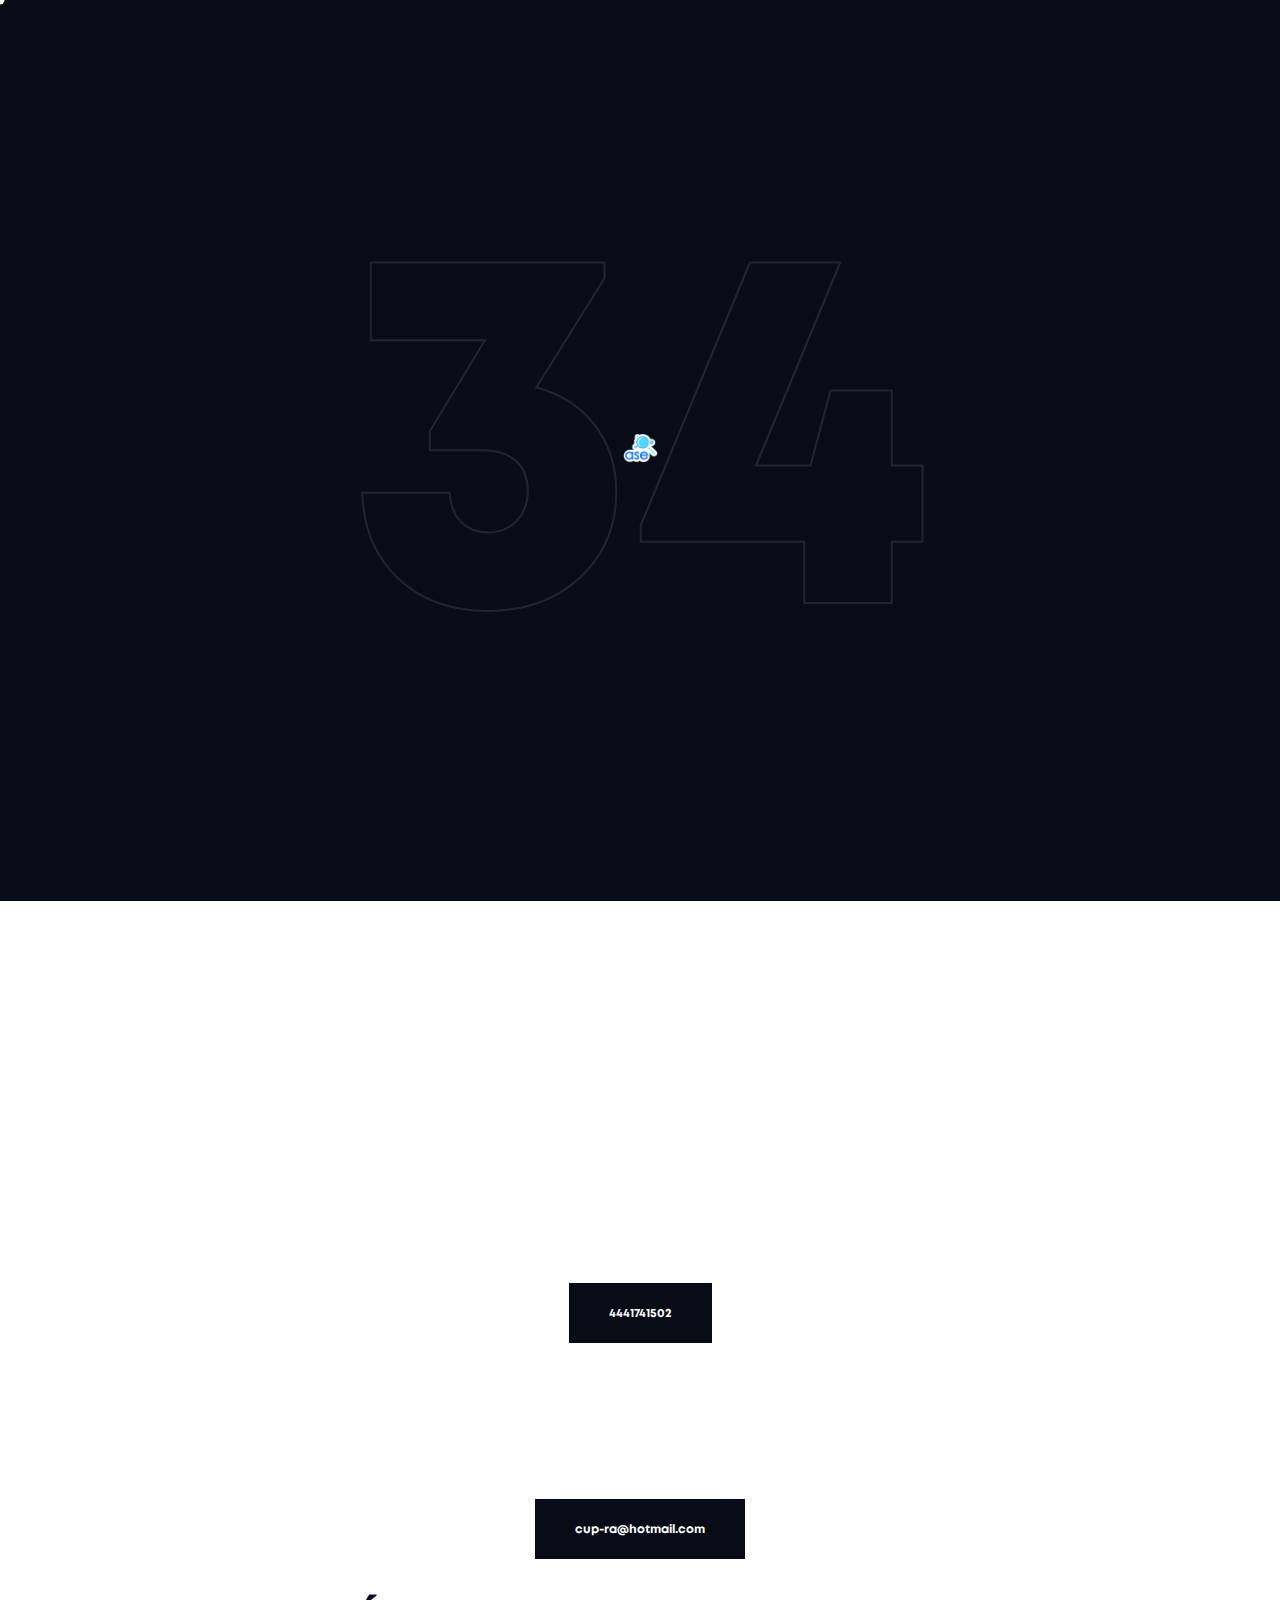
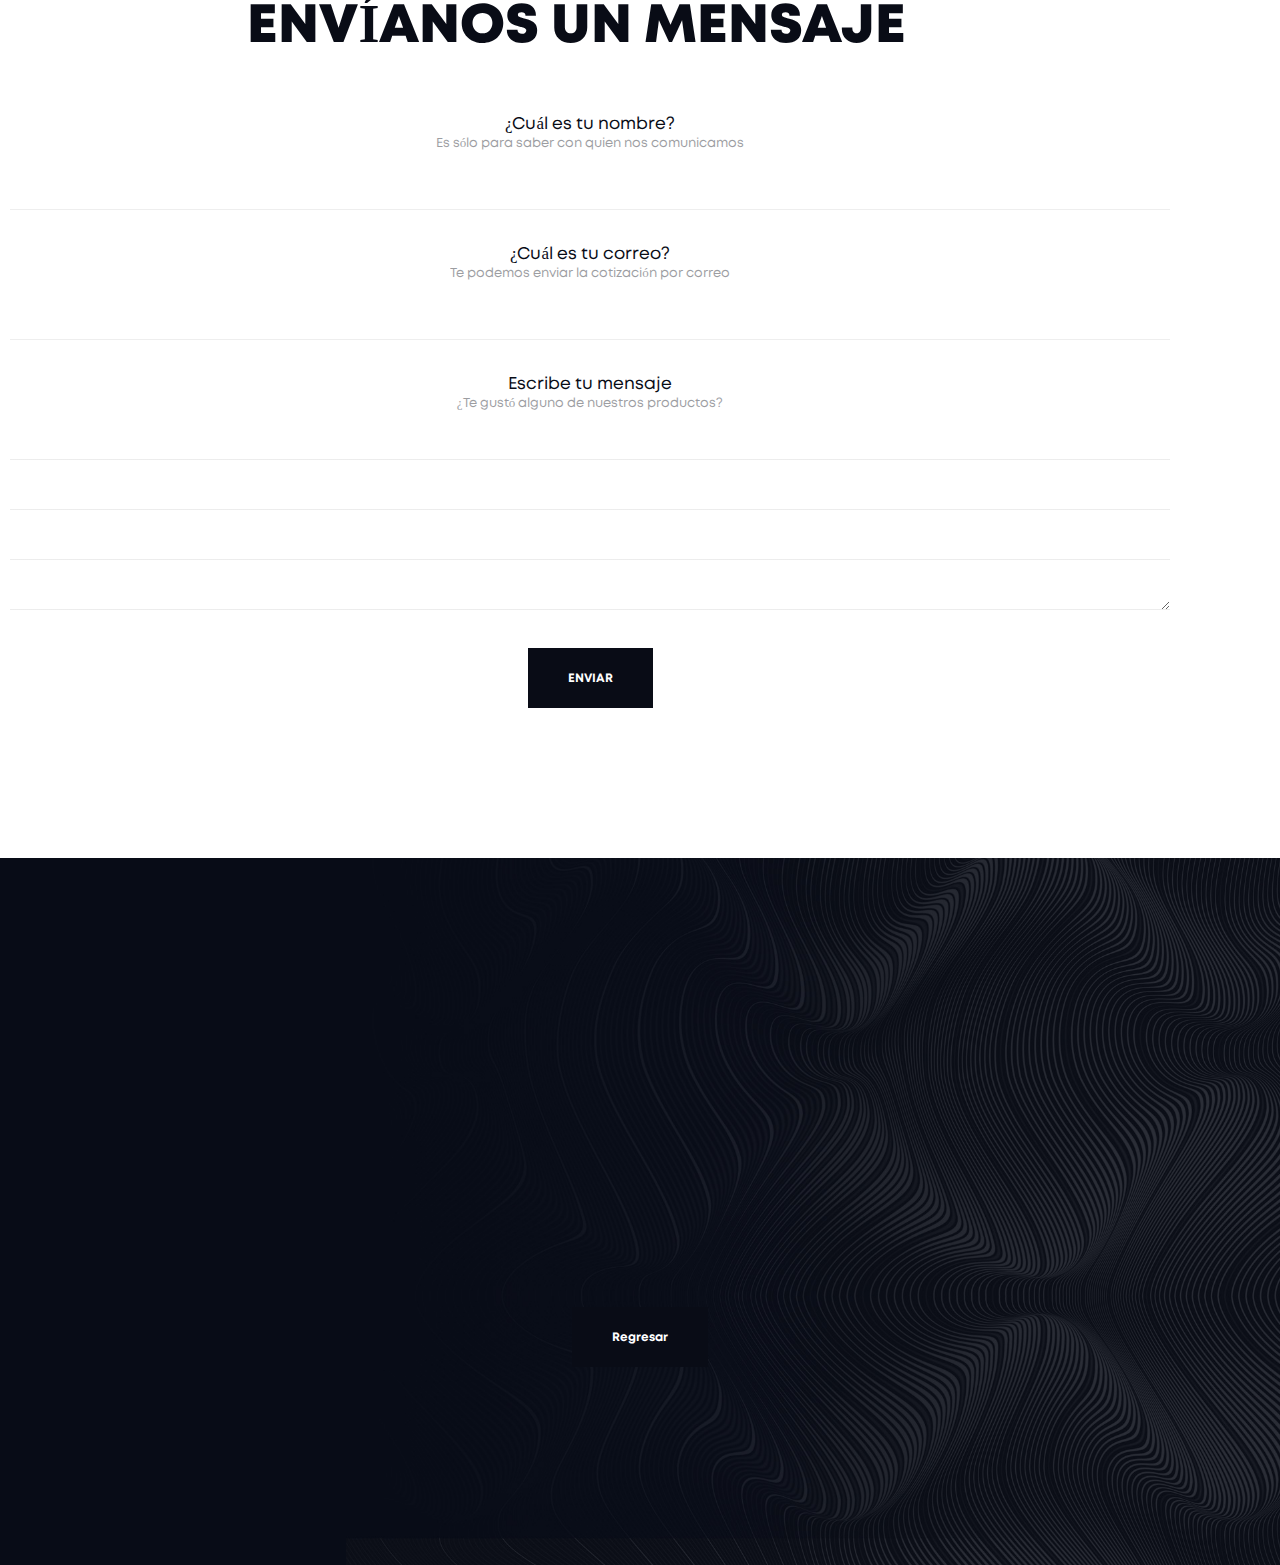
==== commit ef58698d: "UPDATES" ====
--- a/contacto.html
+++ b/contacto.html
@@ -191,7 +191,8 @@
                                                              <div class="social-media">
                                                 			<ul data-splitting>
                                                 			 <li>
-                     <a href="https://www.facebook.com/Lavadodealjibes1tinacos/"  title="FACEBOOK" target="_blank" rel="noreferrer">Facebook</a>
+                     <a href="https://www.facebook.com/Lavadodealjibes1tinacos/"  title="FACEBOOK" target="_blank" rel="noreferrer">FB</a>
+                     <a href="https://instagram.com/lavado_cisterna_?igshid=wykpzr1ln1t8"  title="FACEBOOK" target="_blank" rel="noreferrer">IG</a>
                                                         </li>
                                                           </ul>
                                           				  </div>
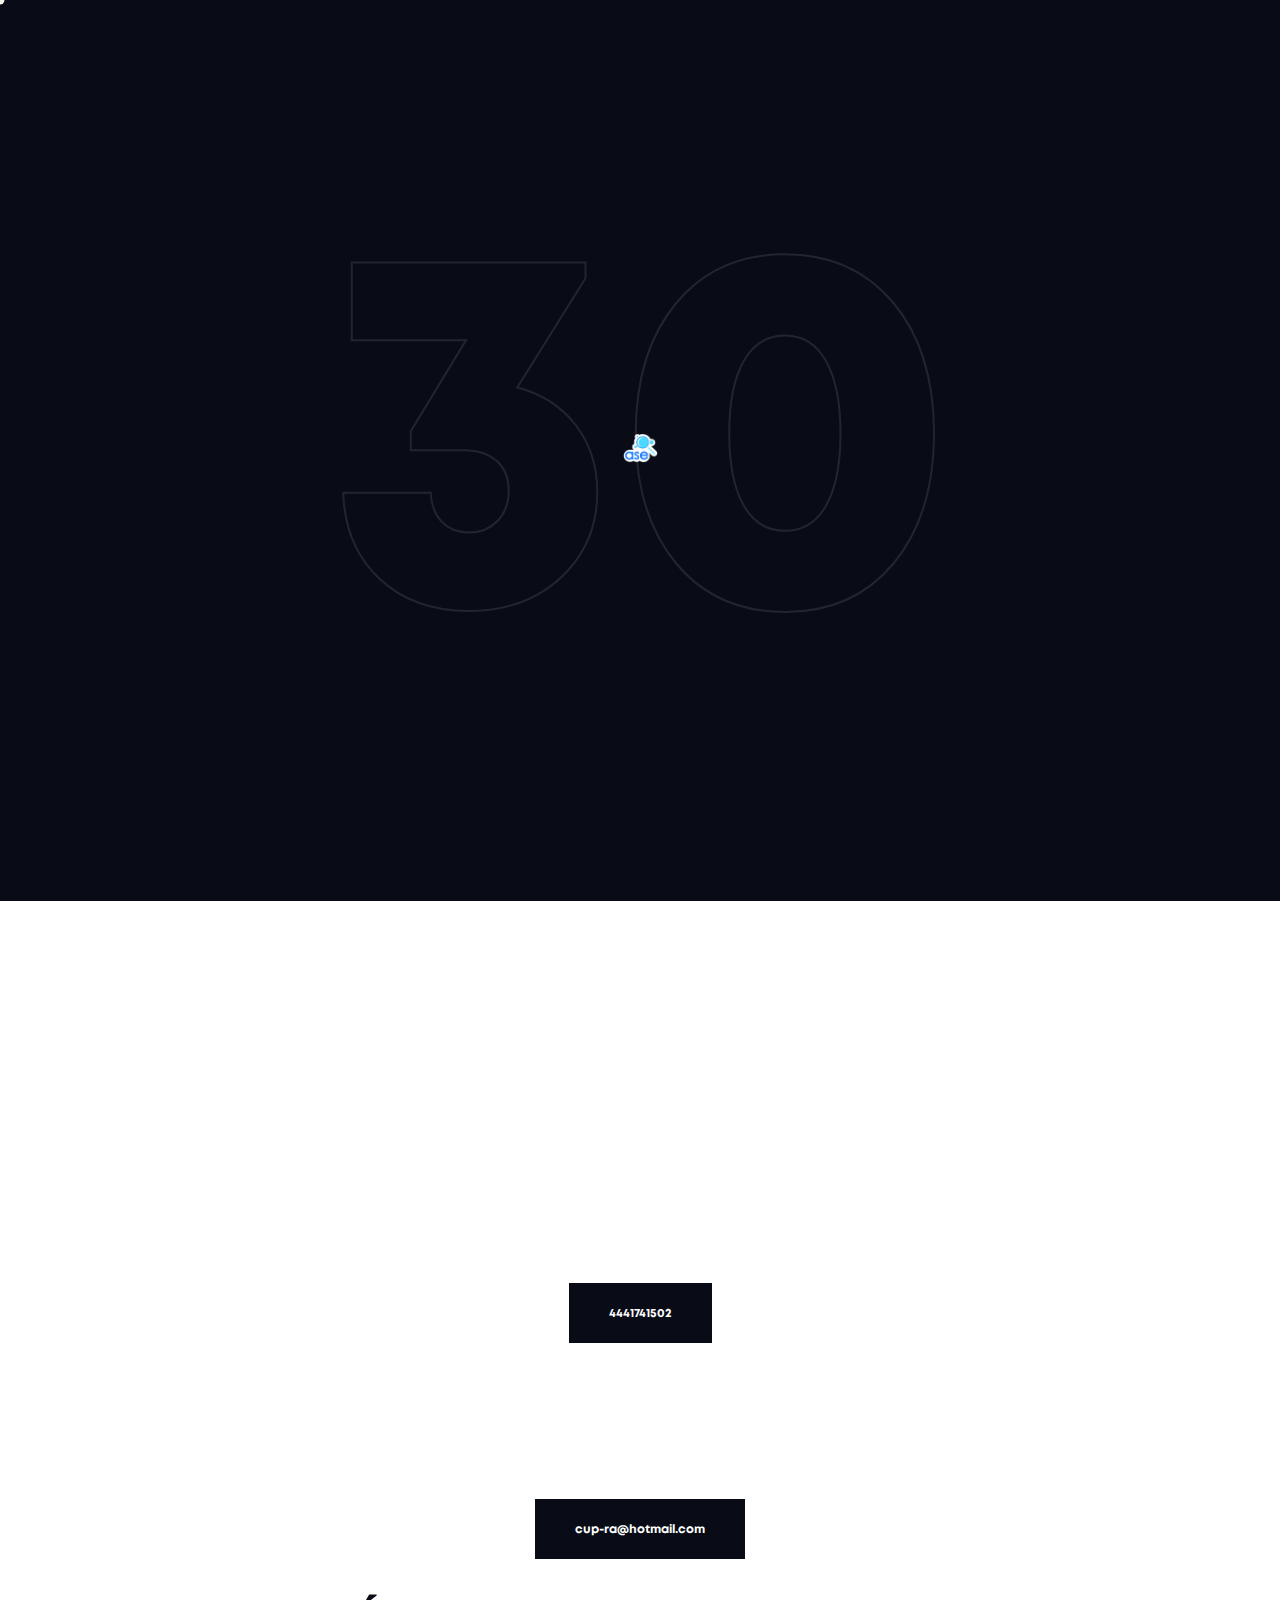
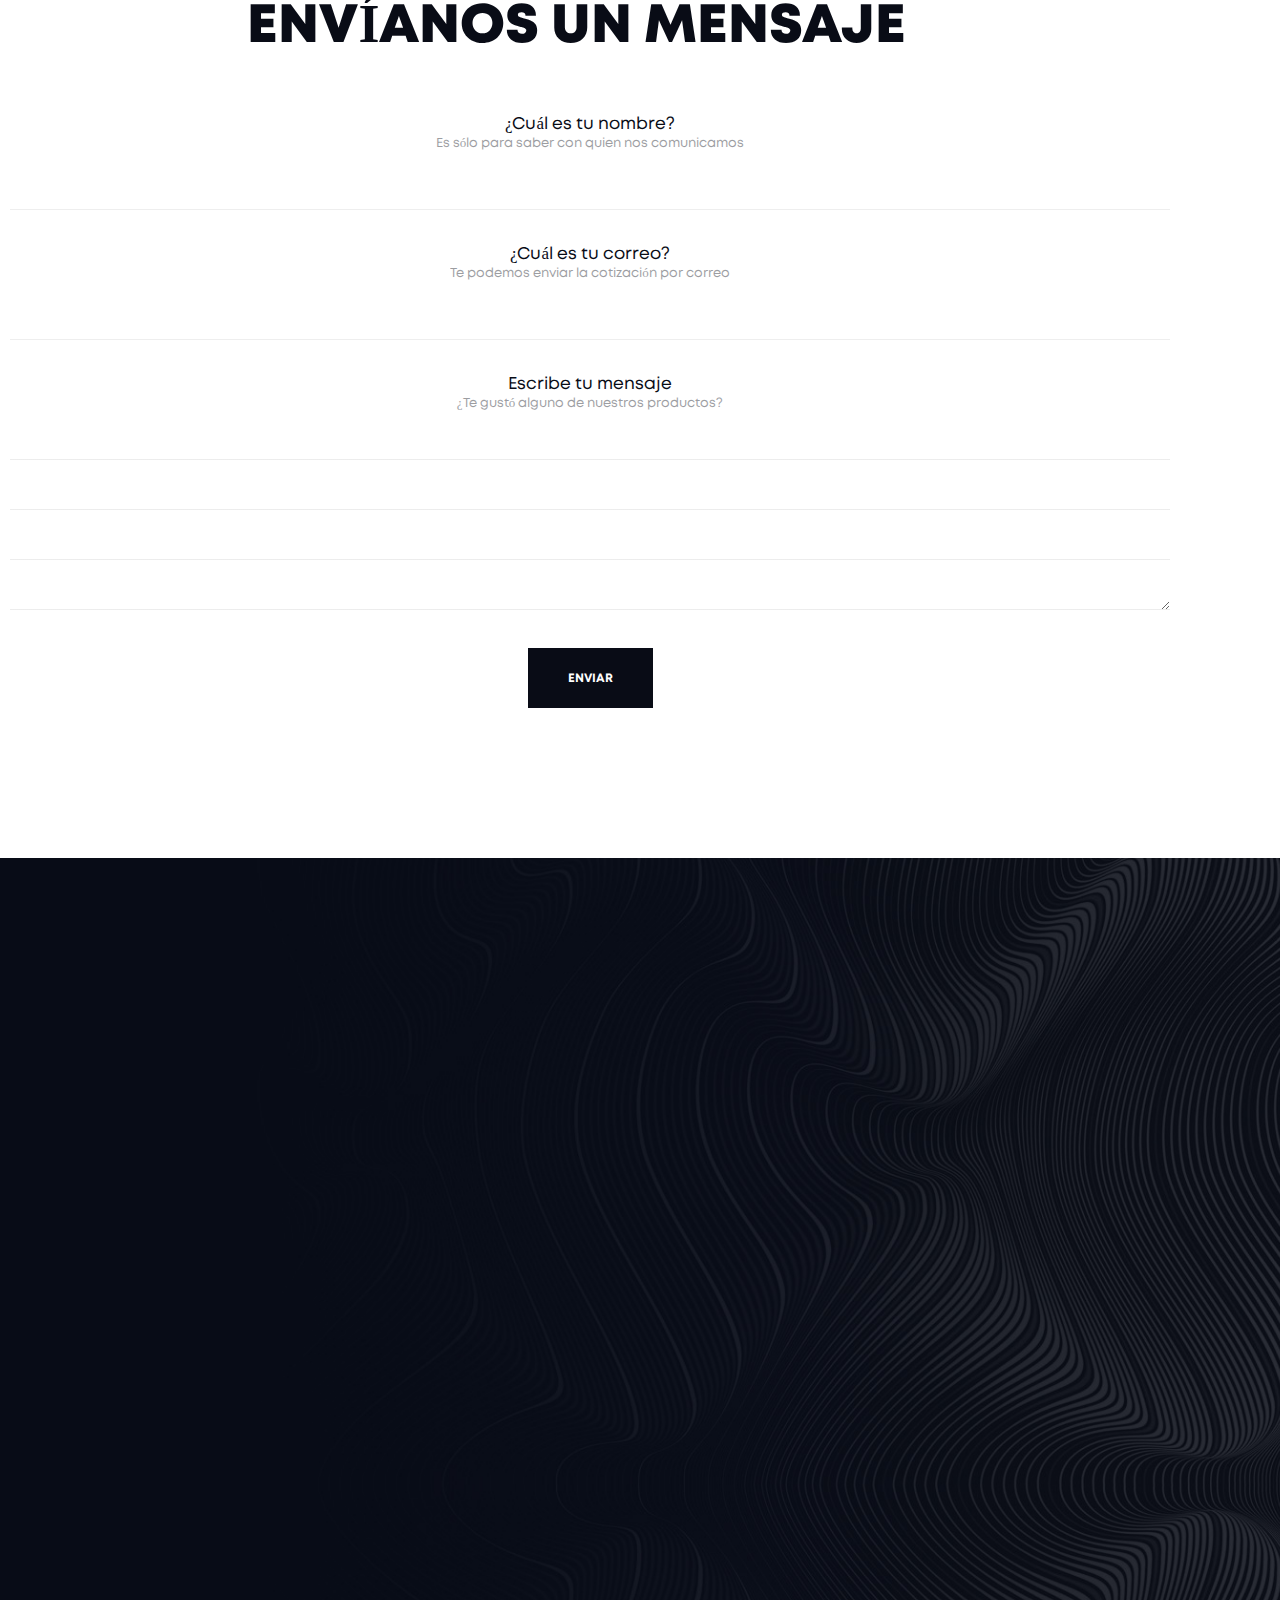
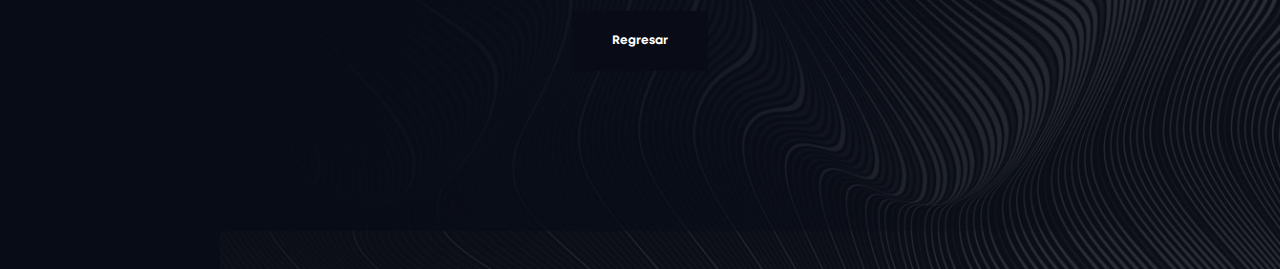
==== commit ad8308e7: "map" ====
--- a/contacto.html
+++ b/contacto.html
@@ -332,11 +332,12 @@
 </main>
 <footer class="content-section bg-image section-spacing" style="background: url(wp-content/uploads/2020/02/dark-pattern-bg.jpg) center no-repeat; ">
     <div class="container">
-           <div class="section-titles wow" data-splitting>
+           <div class="section-titles wow" data-splitting align="center">
                <h5>SOMOS LA MEJOR OPCIÓN DE SAN LUIS POTOSÍ</h5>
-				<h2>Consideramos las necesidades y exigencias de nuestros clientes como elemento central de nuestra filosofía.</h2>
-                 
+				<h2>Nuestra Ubicación</h2>
+           
                       </div>
+                       <div align="center"><iframe src="https://www.google.com/maps/embed?pb=!1m14!1m8!1m3!1d3695.0370941982324!2d-101.00067!3d22.16266!3m2!1i1024!2i768!4f13.1!3m3!1m2!1s0x842a98aa2ceb54ad%3A0x120398016b145de8!2sAqua%20Clean!5e0!3m2!1ses!2smx!4v1589891137710!5m2!1ses!2smx" width="600" height="450" frameborder="0" style="border:0;" allowfullscreen="" aria-hidden="false" tabindex="0"></iframe> </div>
                        <div align="center">
                 <div class="widget footer-widget">			
                 <div class="textwidget">
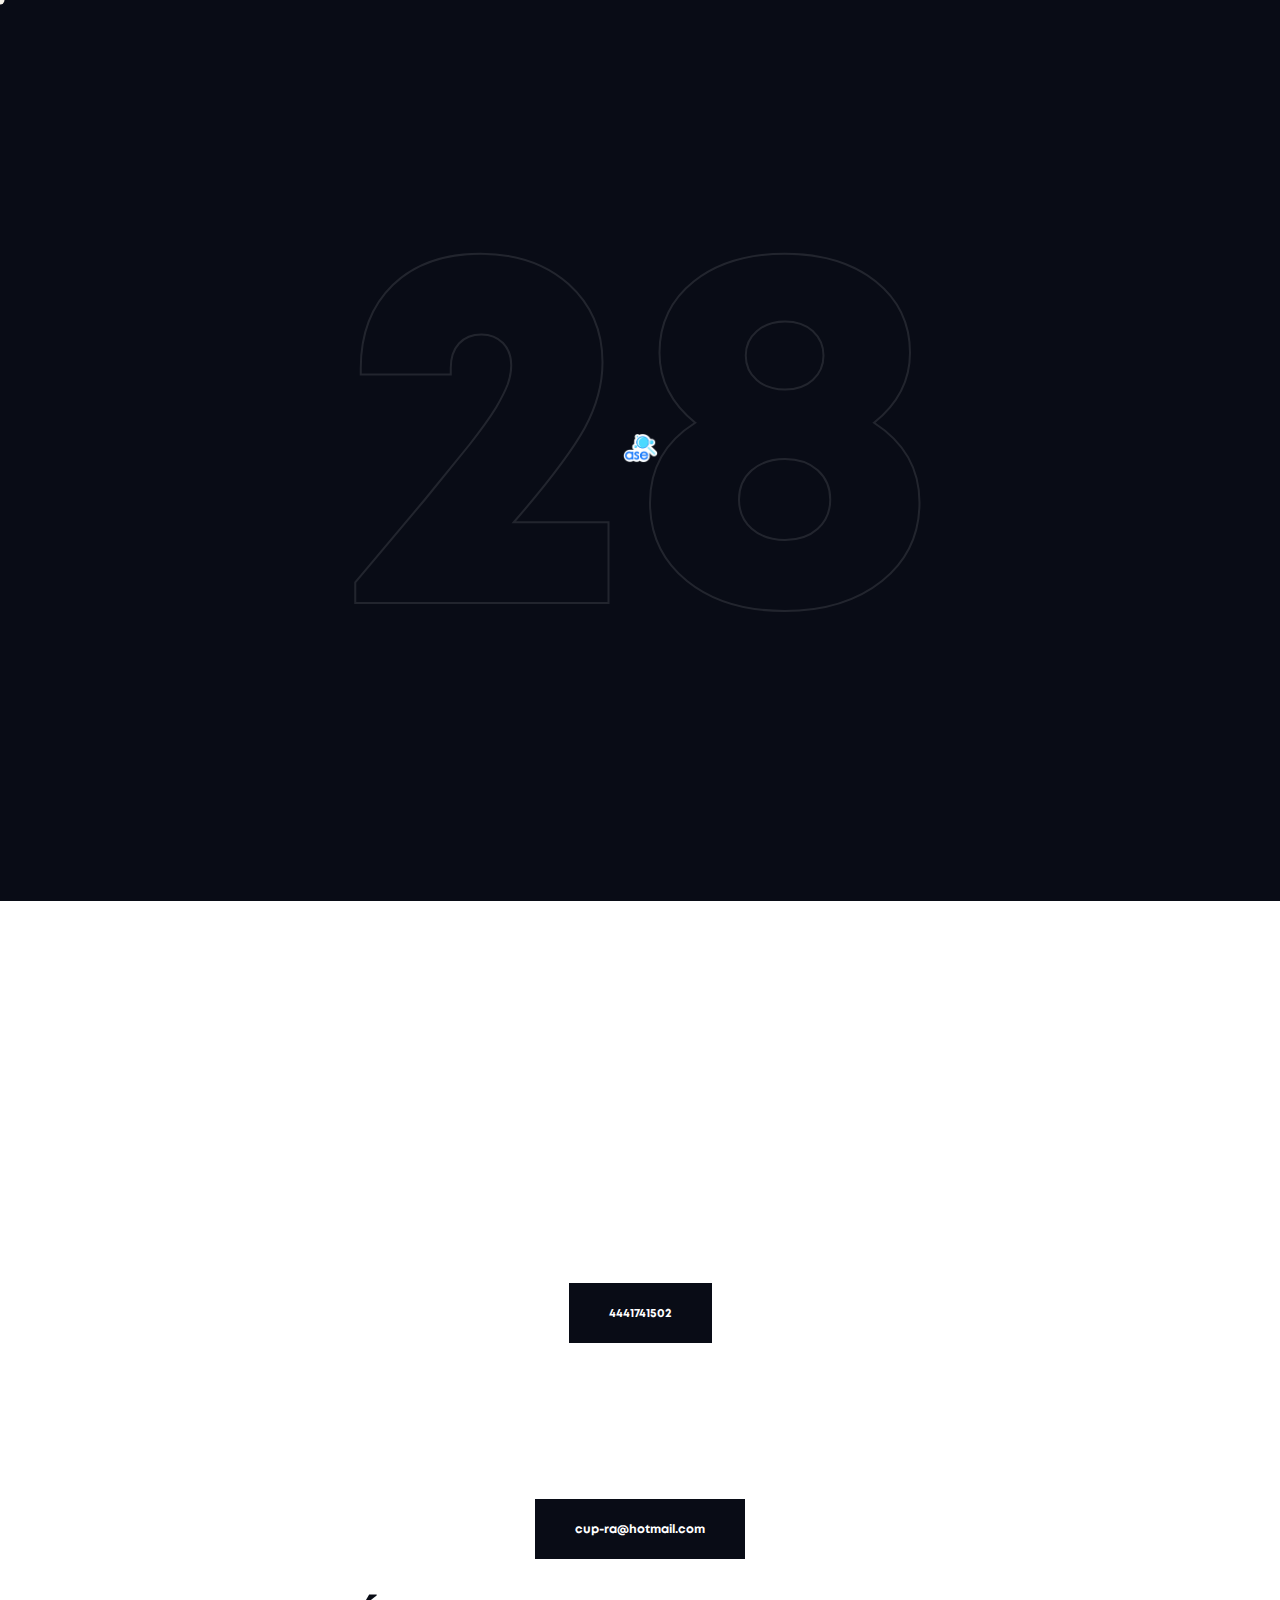
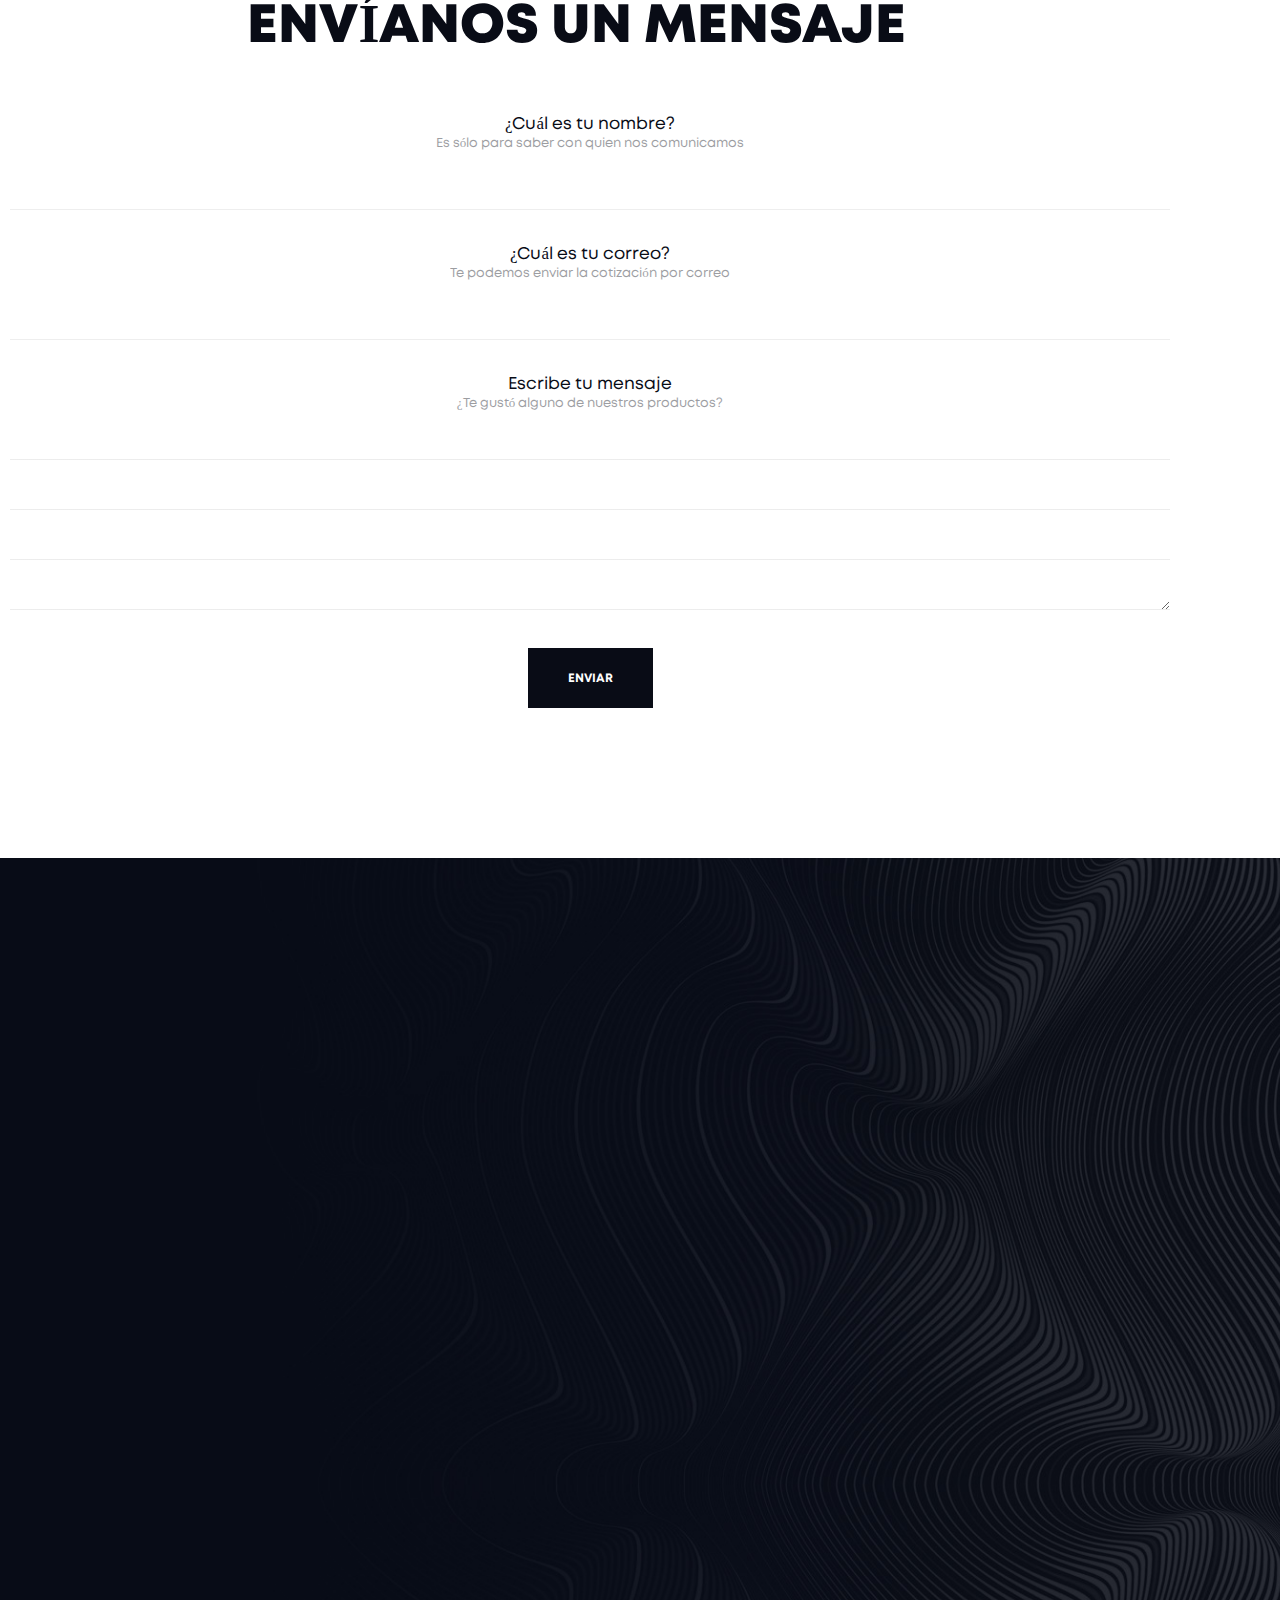
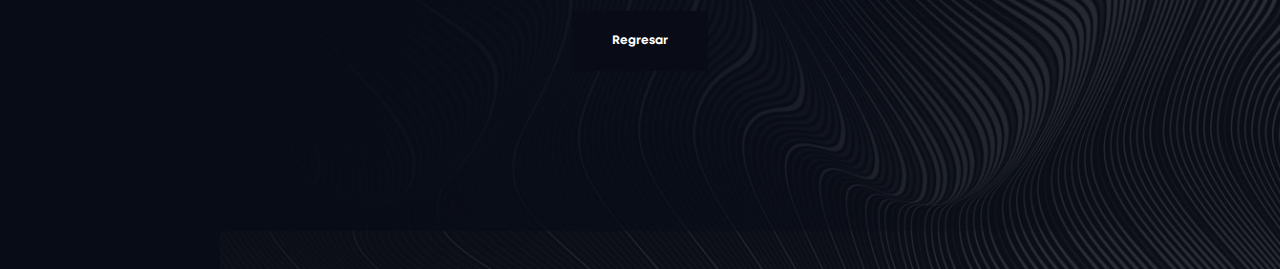
==== commit 3b1eb01e: "maps" ====
--- a/contacto.html
+++ b/contacto.html
@@ -337,7 +337,7 @@
 				<h2>Nuestra Ubicación</h2>
            
                       </div>
-                       <div align="center"><iframe src="https://www.google.com/maps/embed?pb=!1m14!1m8!1m3!1d3695.0370941982324!2d-101.00067!3d22.16266!3m2!1i1024!2i768!4f13.1!3m3!1m2!1s0x842a98aa2ceb54ad%3A0x120398016b145de8!2sAqua%20Clean!5e0!3m2!1ses!2smx!4v1589891137710!5m2!1ses!2smx" width="600" height="450" frameborder="0" style="border:0;" allowfullscreen="" aria-hidden="false" tabindex="0"></iframe> </div>
+                       <div align="center"> <iframe src="https://www.google.com/maps/embed?pb=!1m18!1m12!1m3!1d3695.0305606003494!2d-101.00264994509715!3d22.16290871670706!2m3!1f0!2f0!3f0!3m2!1i1024!2i768!4f13.1!3m3!1m2!1s0x842a9f4878a26c3b%3A0x470e30e22d4d216c!2sR%C3%ADo%20Tampa%C3%B3n%20100%2C%20Col%20del%20Rio%2C%2078175%20San%20Luis%2C%20S.L.P.!5e0!3m2!1ses-419!2smx!4v1589894715191!5m2!1ses-419!2smx" width="600" height="450" frameborder="0" style="border:0;" allowfullscreen="" aria-hidden="false" tabindex="0"></iframe> </div>
                        <div align="center">
                 <div class="widget footer-widget">			
                 <div class="textwidget">
